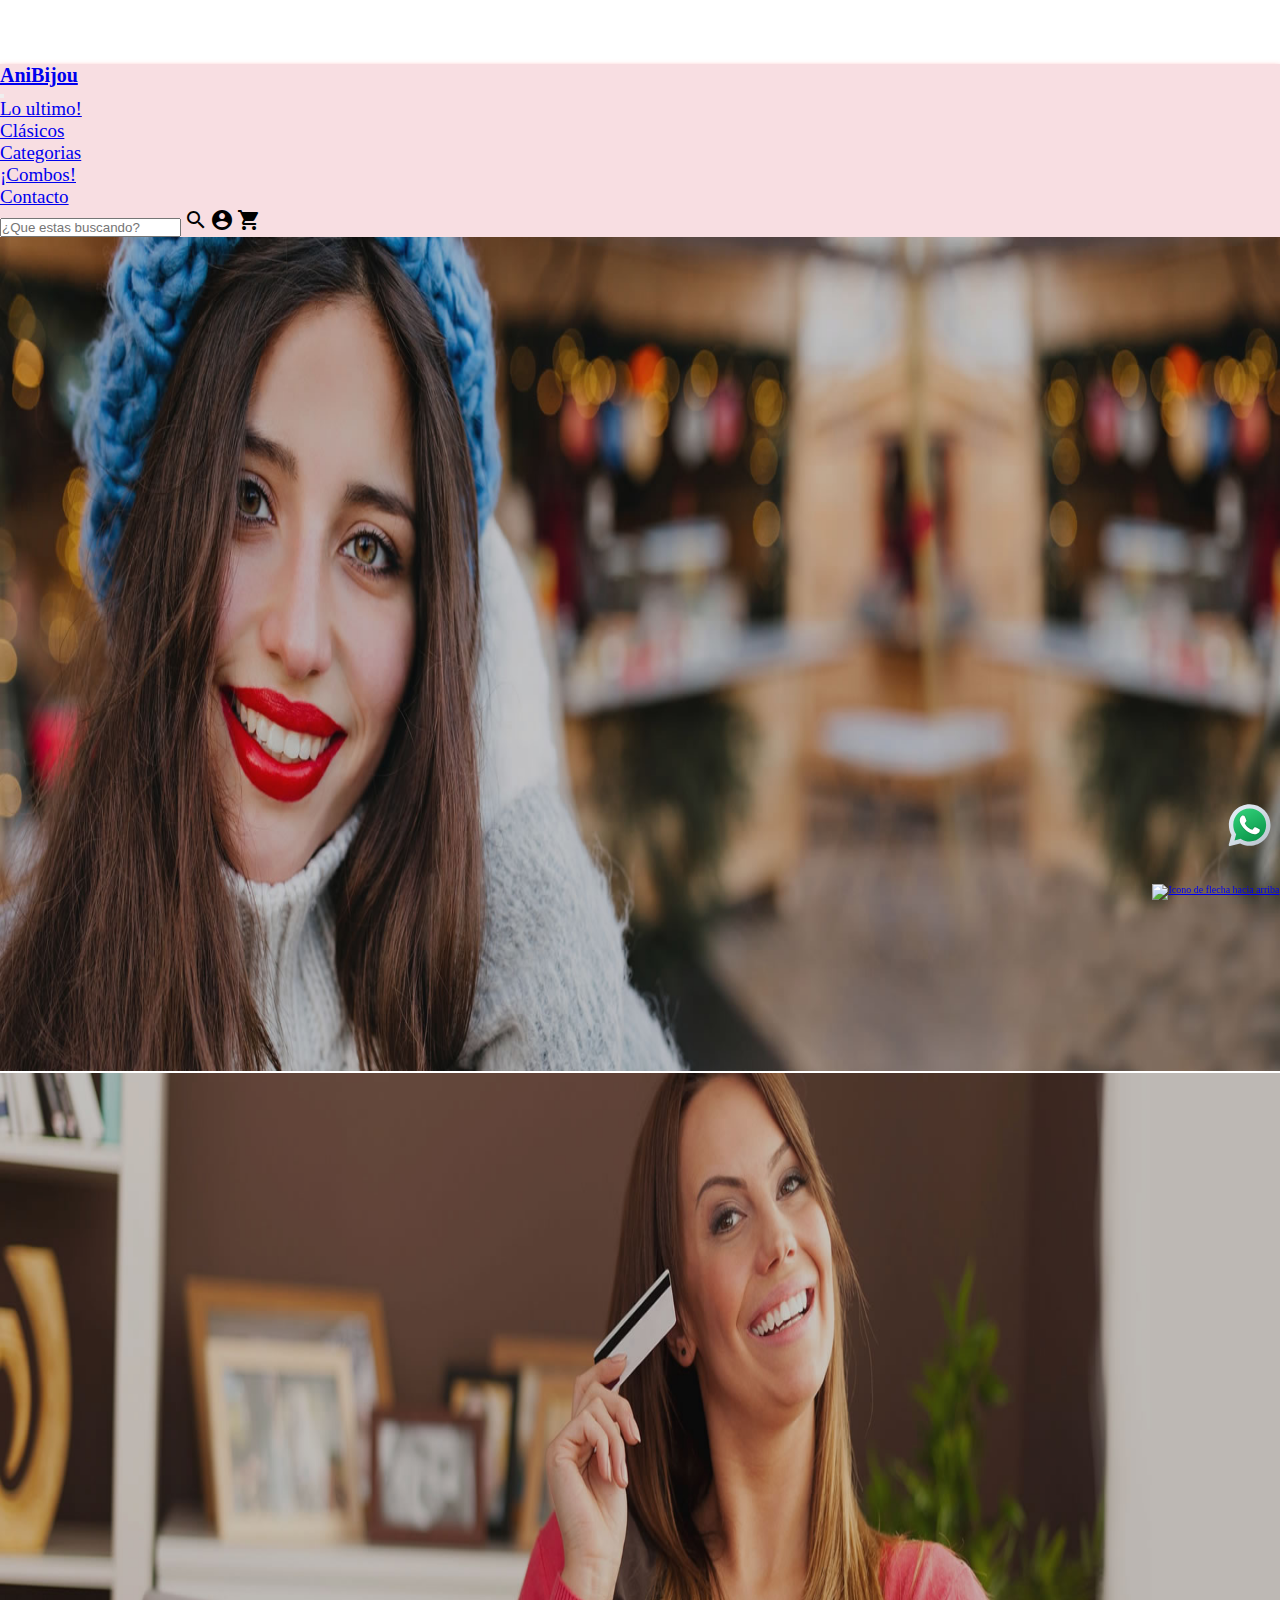
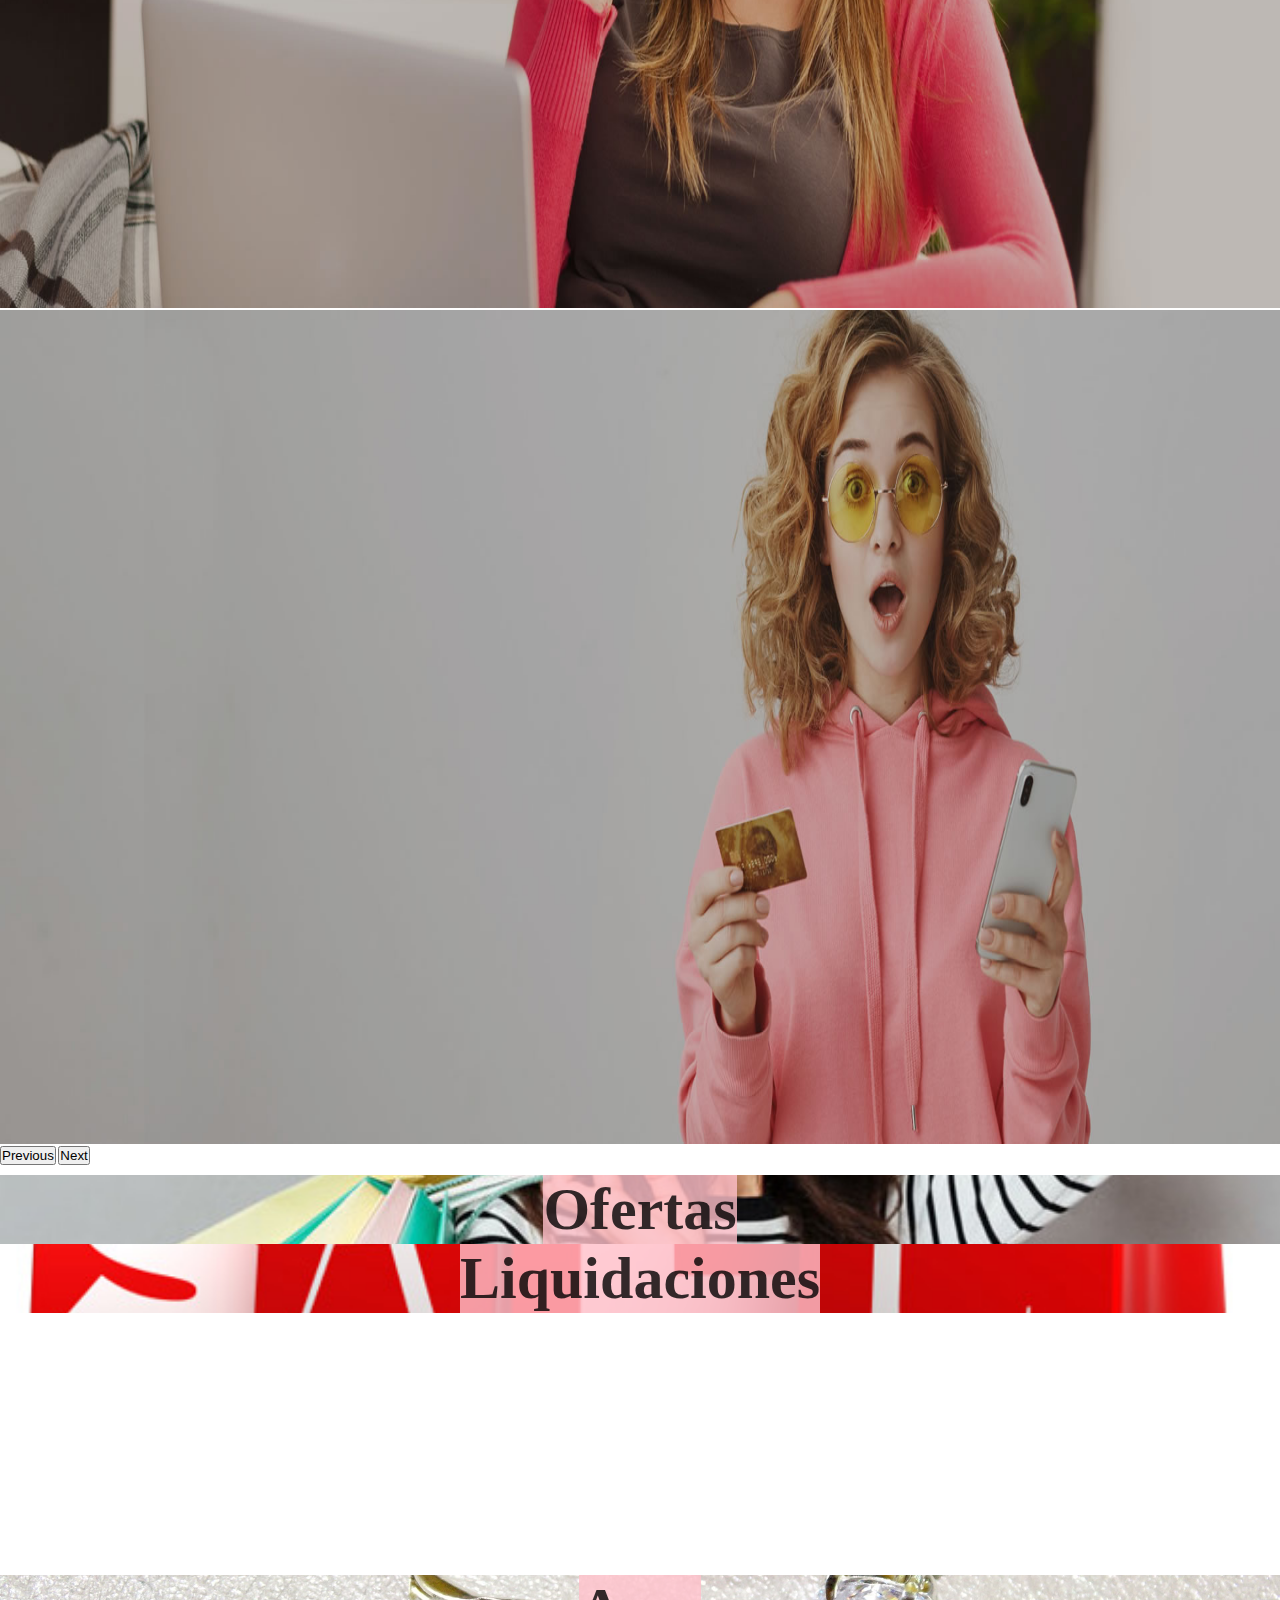
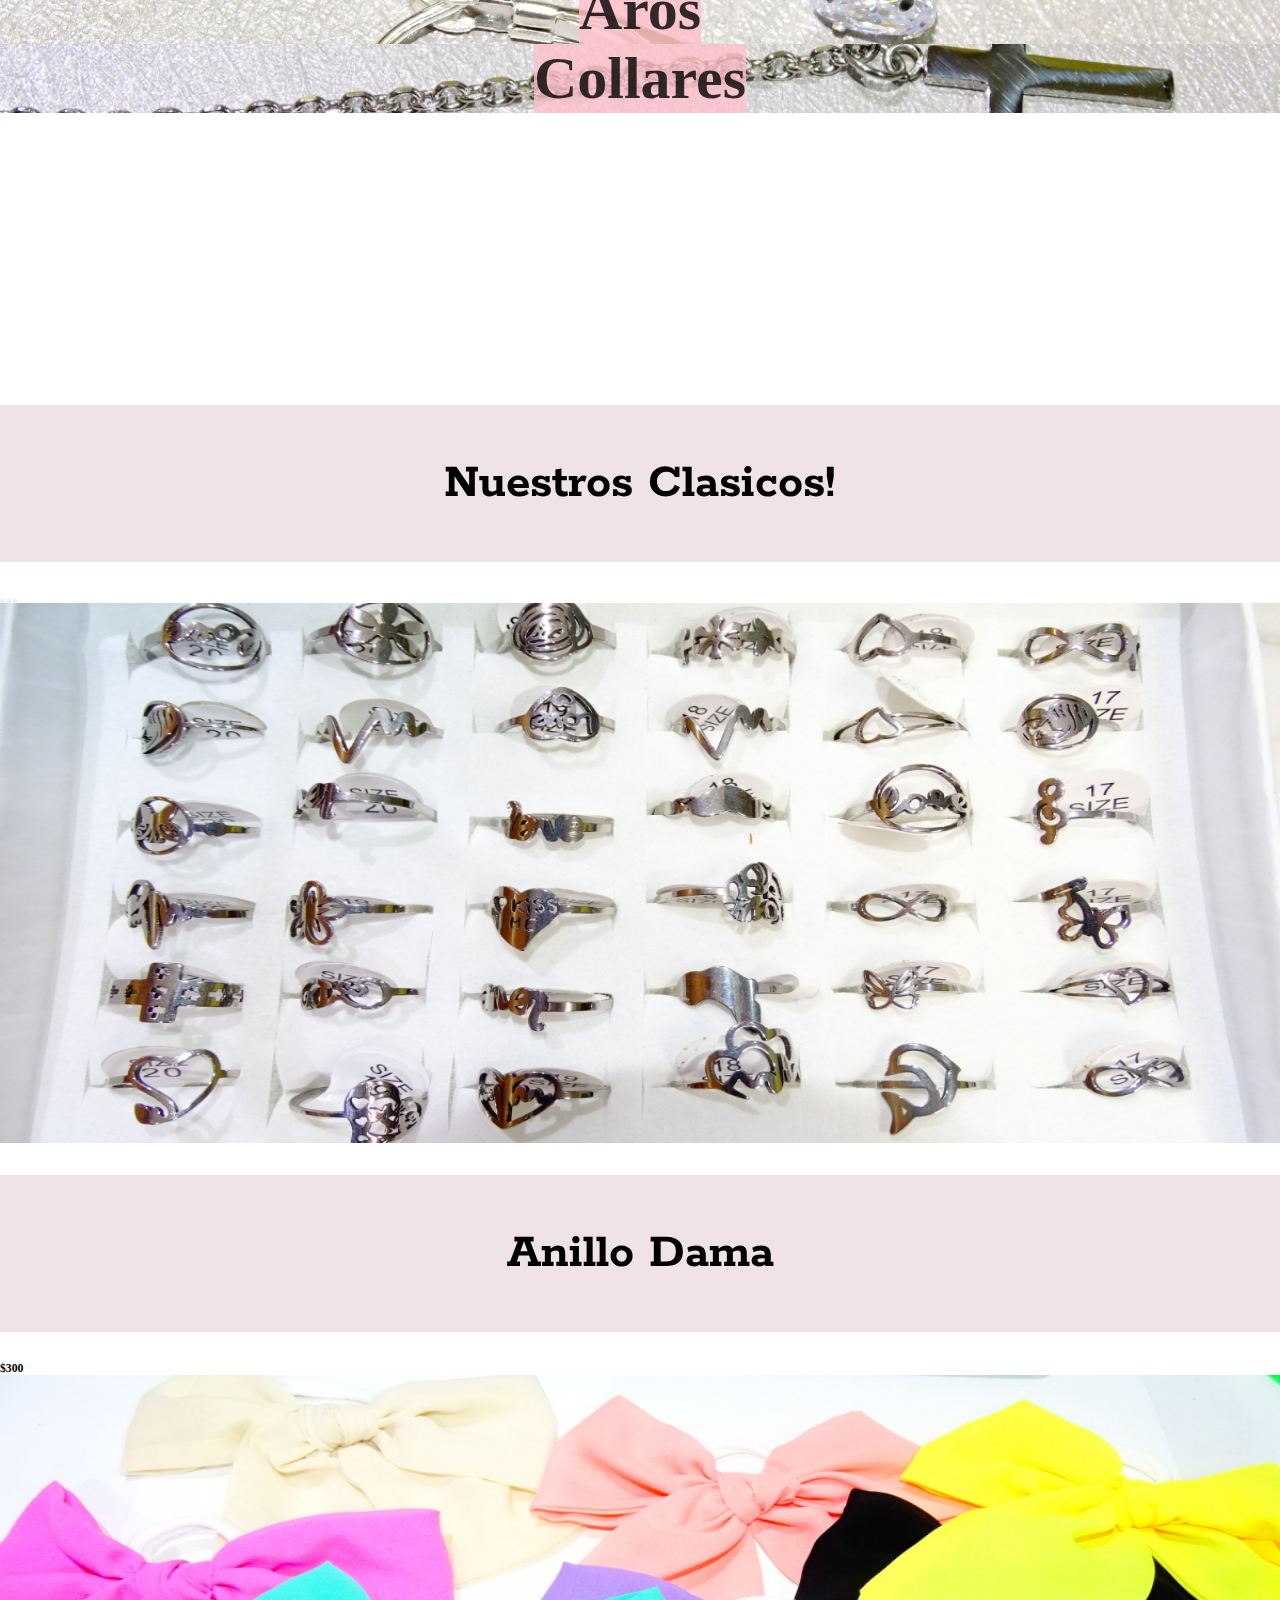
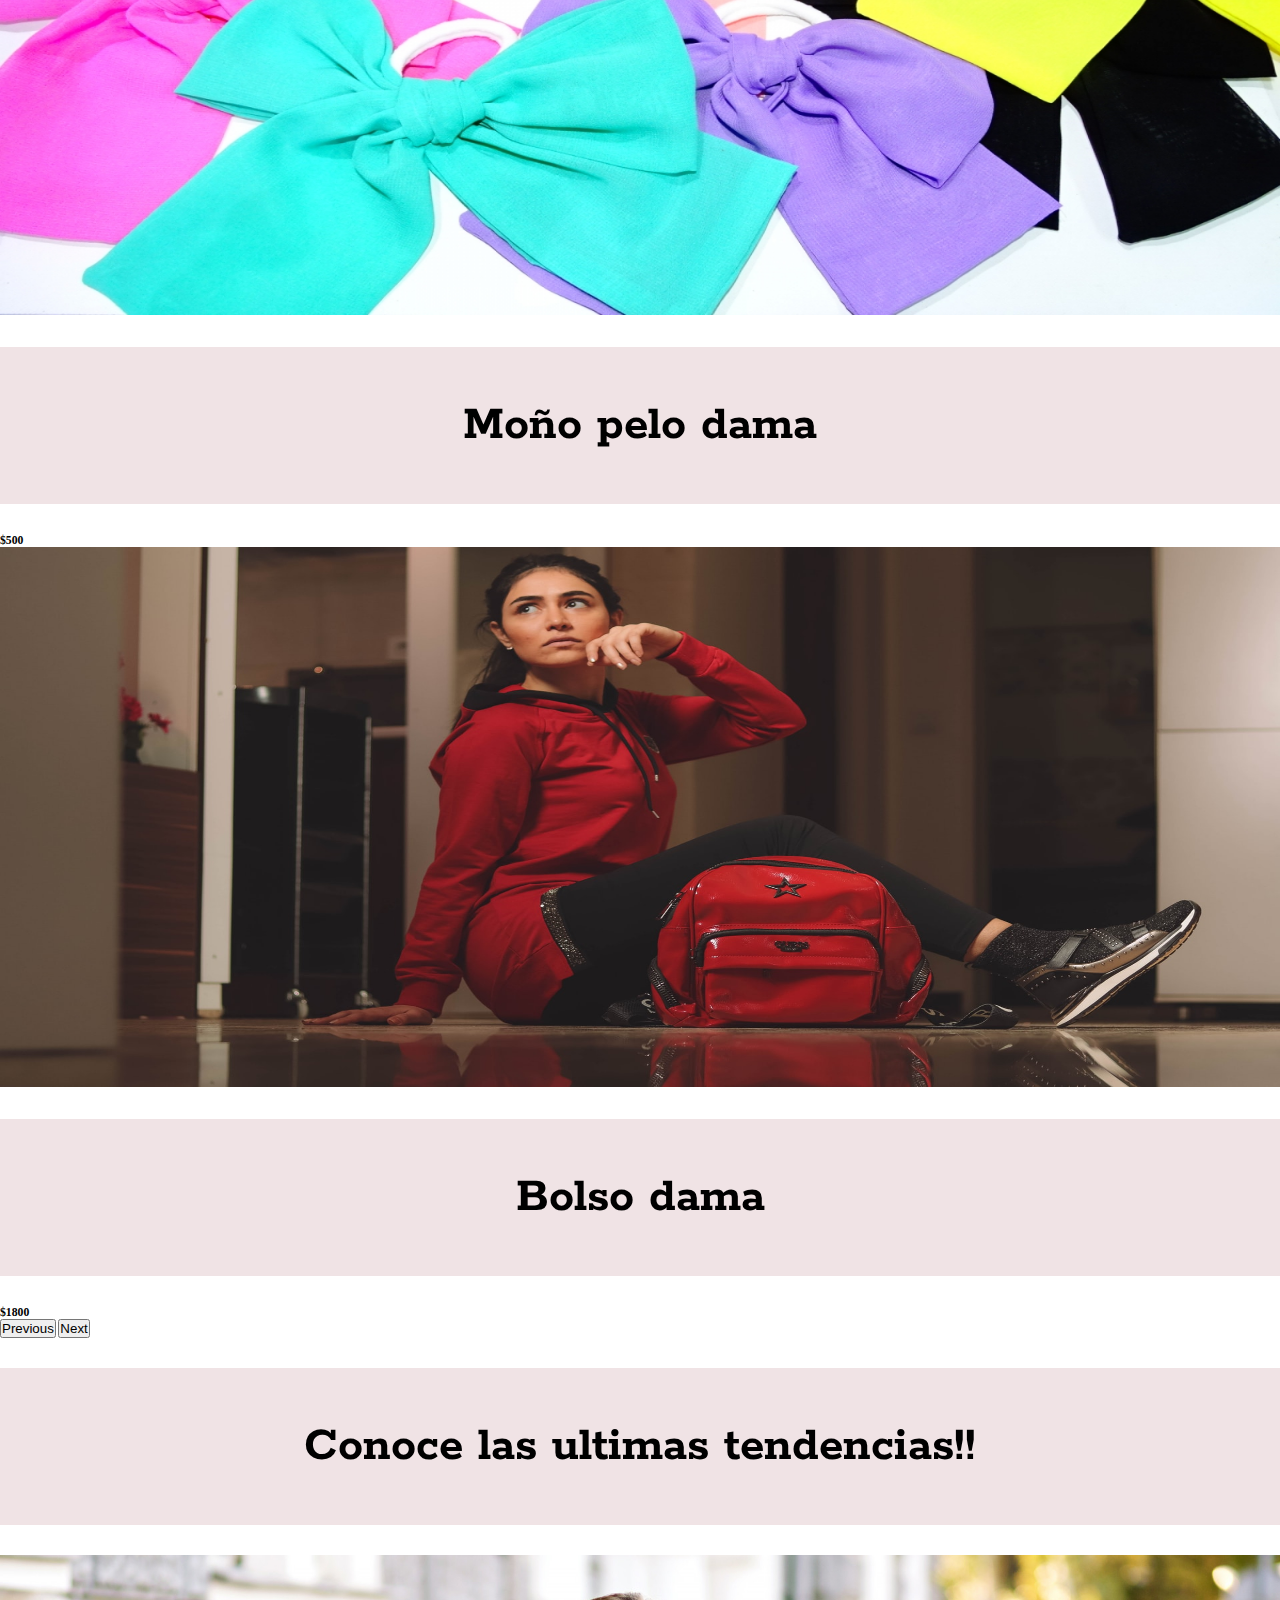
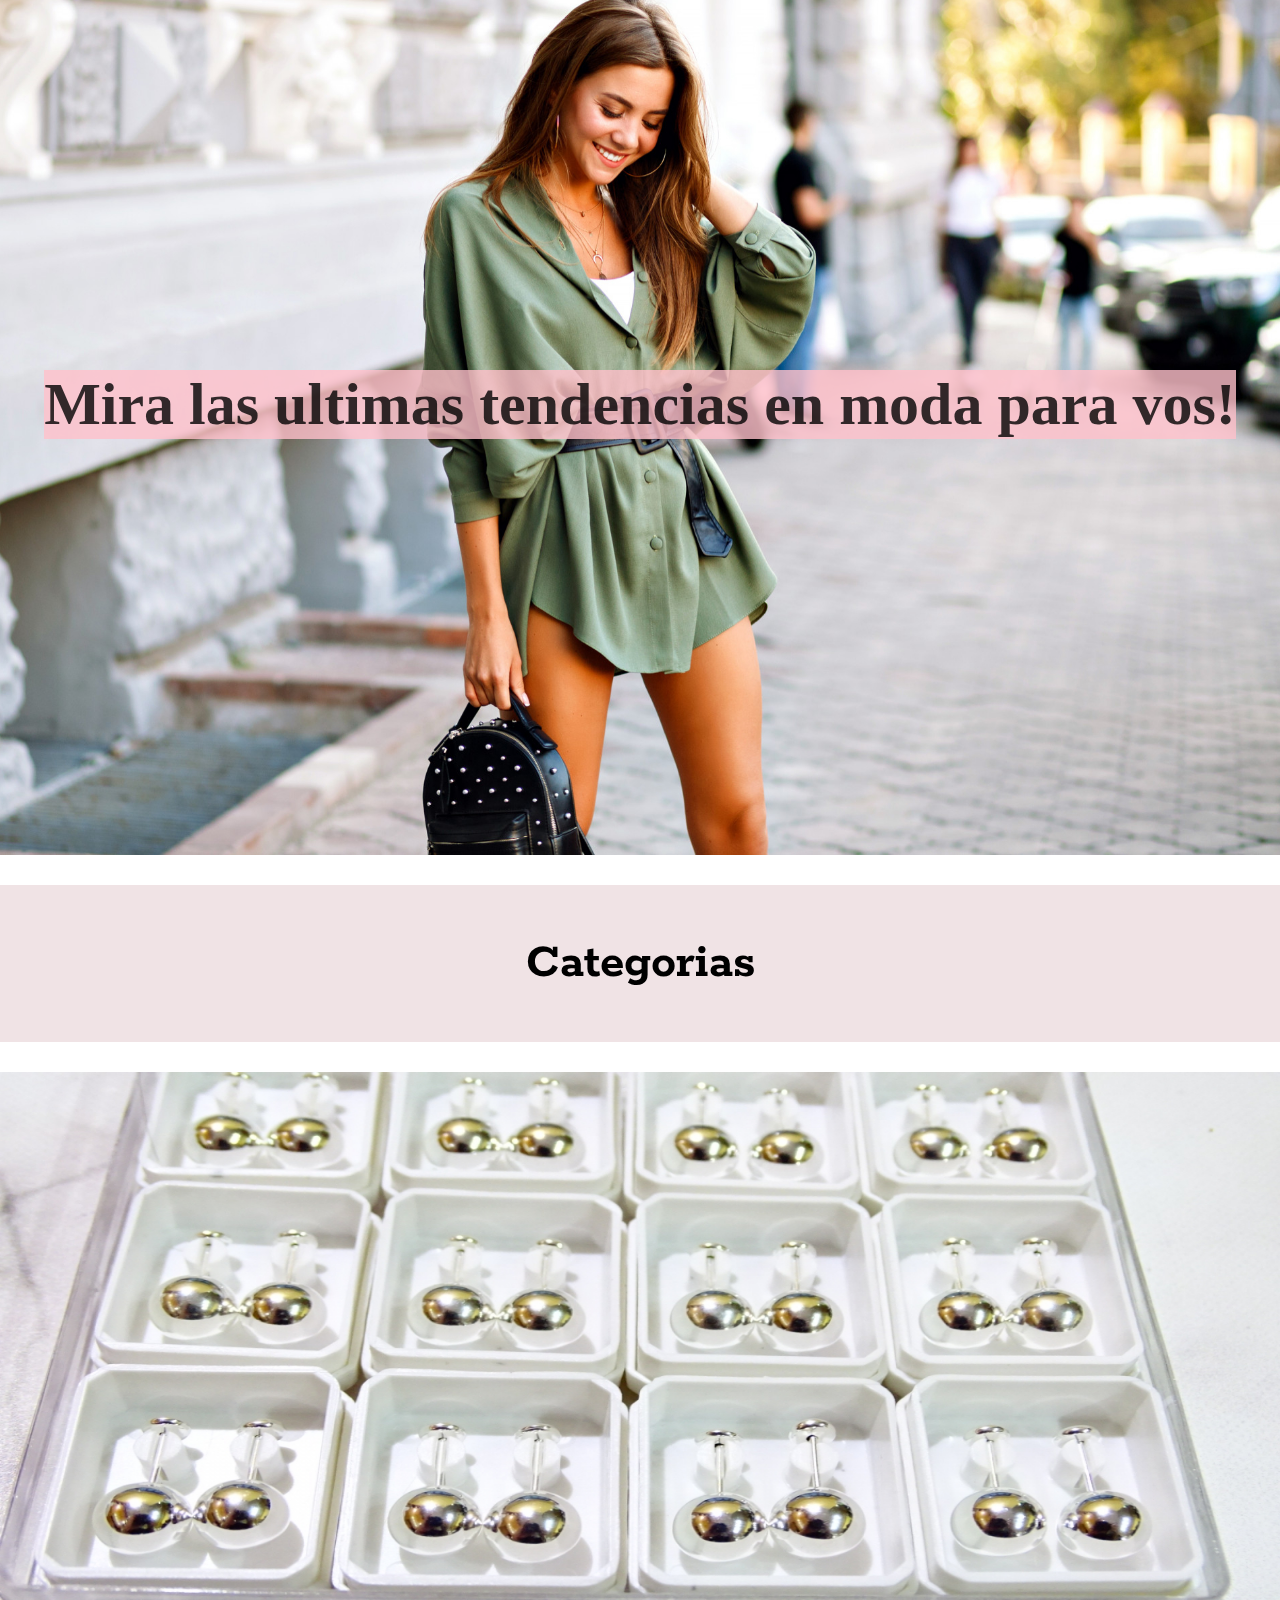
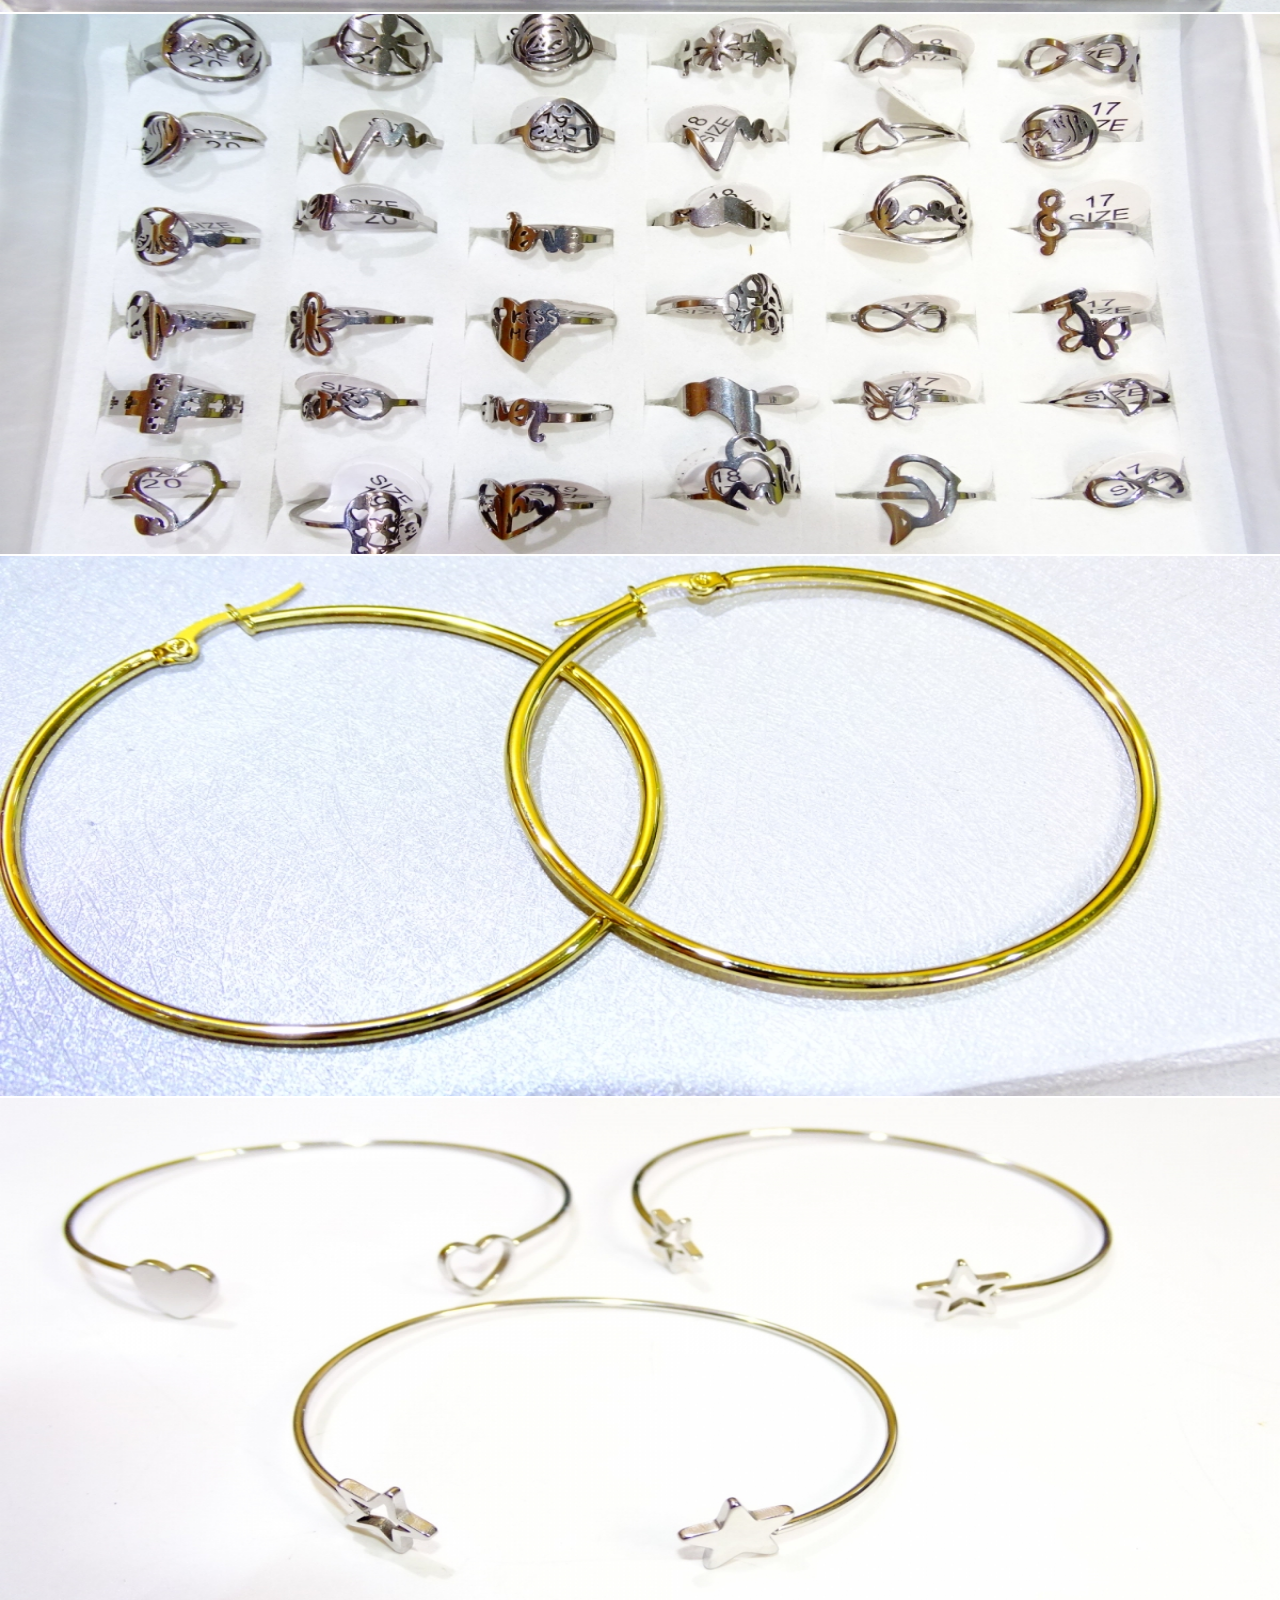
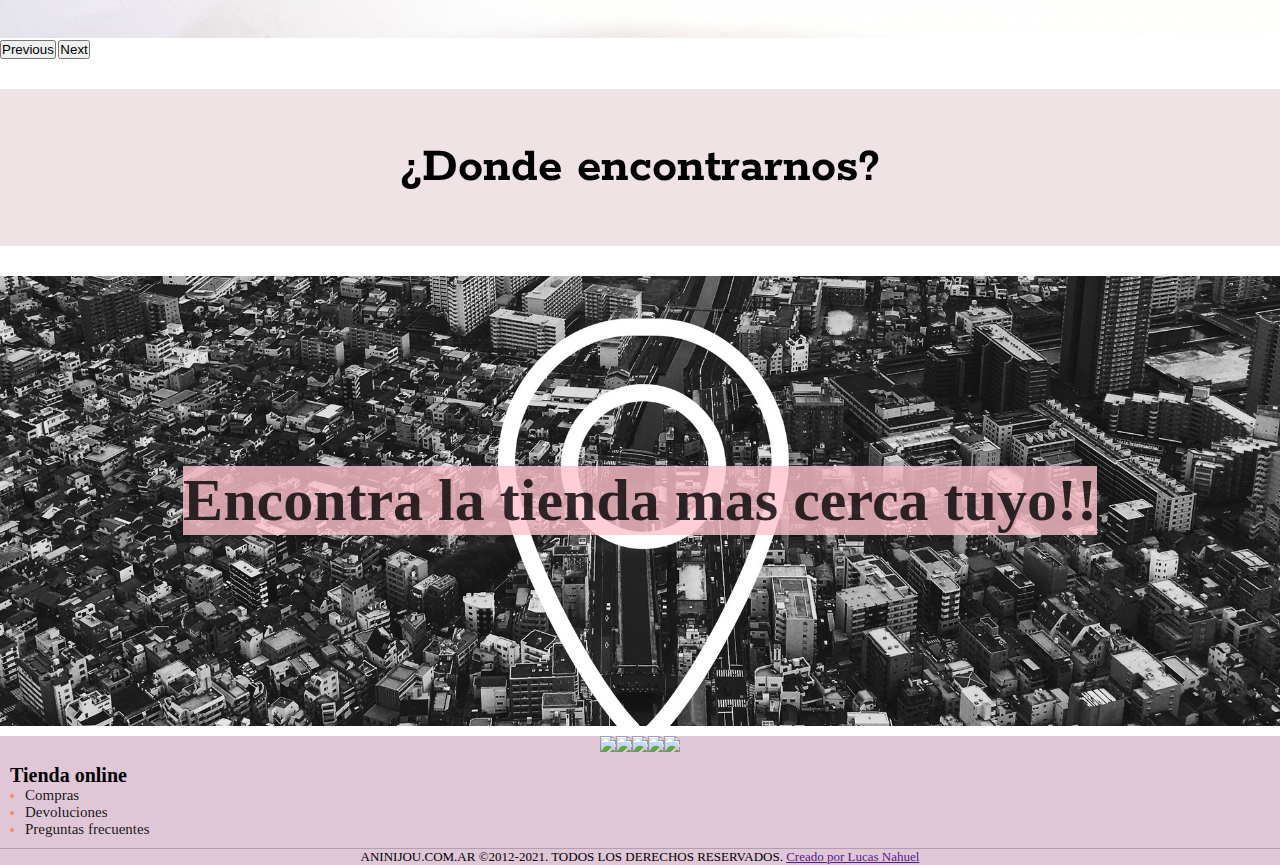
==== index.html @ 8000eb1b "Version inicial AniBijou" ====
<!DOCTYPE html>
<html lang="en">

<head>
  <meta charset="UTF-8">
  <meta http-equiv="X-UA-Compatible" content="IE=edge">
  <meta name="viewport" content="width=device-width, initial-scale=1.0">
  <!-- Linkeamos a boostrap -->
  <link href="https://cdn.jsdelivr.net/npm/bootstrap@5.1.0/dist/css/bootstrap.min.css" rel="stylesheet"
    integrity="sha384-KyZXEAg3QhqLMpG8r+8fhAXLRk2vvoC2f3B09zVXn8CA5QIVfZOJ3BCsw2P0p/We" crossorigin="anonymous">
  <!-- Linkeamos al CSS -->
  <link rel="stylesheet" href="css/style.css">
  <!-- Link a iconos -->
  <link href="https://fonts.googleapis.com/icon?family=Material+Icons" rel="stylesheet">
  <title>Ani Nijou</title>
</head>

<body>
  <!-- Header que va a ser igual en todo el sistema -->
  <header class="header">
    <nav class="navbar navbar-expand-lg navbar-light fixed-top">
      <div class="container-fluid ">
        <a class="navbar-brand" href="index.html">
          <h1 class="nombre-empresa display-4">AniBijou</h1>
        </a>
        <button class="navbar-toggler" type="button" data-bs-toggle="collapse" data-bs-target="#navbarNav"
          aria-controls="navbarNav" aria-expanded="false" aria-label="Toggle navigation">
          <span class="navbar-toggler-icon"></span>
        </button>
        <div class="collapse navbar-collapse" id="navbarNav">
          <ul class="navbar-nav m-auto font-menu-nav">
            <li class="nav-item">
              <a class="nav-link active" aria-current="page" href="ultimosIngresos.html">Lo ultimo!</a>
            </li>
            <li class="nav-item">
              <a class="nav-link active" href="clasicos.html">Clásicos</a>
            </li>
            <li class="nav-item">
              <a class="nav-link active" href="categorias.html">Categorias</a>
            </li>
            <li class="nav-item">
              <a class="nav-link active" href="combo.html">¡Combos!</a>
            </li>
            <li class="nav-item">
              <a class="nav-link active" href="contacto.html">Contacto</a>
            </li>
          </ul>
          <form class="d-flex">
            <input class="form-control me-2" type="search" placeholder="¿Que estas buscando?" aria-label="Search">
            <i class="material-icons">search</i>
            <i class="material-icons">account_circle</i>
            <i class="material-icons">shopping_cart</i>
          </form>
        </div>
      </div>
    </nav>
  </header>
  <main>
    <!-- Seccion imagens para carrusel que va a estar en el ingreso de la pagina bajo el nav -->
    <section class="carrusel-principal">
      <div id="carouselExampleControls" class="carousel slide" data-bs-ride="carousel">
        <div class="carousel-inner">
          <div class="carousel-item active">
            <img src="images/ultimasTendenciasPresentacion.jpg" class="d-block w-100"
              alt="Imagen de presentacion referencial a regaleria">
          </div>
          <div class="carousel-item">
            <img src="images/cuotasTarjetas.jpg" class="d-block w-100"
              alt="Imagen de presentacion referencial a regaleria">
          </div>
          <div class="carousel-item">
            <img src="images//descuentoCarrusel.jpg" class="d-block w-100"
              alt="Imagen de presentacion referencial a regaleria">
          </div>
        </div>
        <button class="carousel-control-prev" type="button" data-bs-target="#carouselExampleControls"
          data-bs-slide="prev">
          <span class="carousel-control-prev-icon" aria-hidden="true"></span>
          <span class="visually-hidden">Previous</span>
        </button>
        <button class="carousel-control-next" type="button" data-bs-target="#carouselExampleControls"
          data-bs-slide="next">
          <span class="carousel-control-next-icon" aria-hidden="true"></span>
          <span class="visually-hidden">Next</span>
        </button>
      </div>
    </section>
    <!-- Seccion con imagenes y una pequeña descripcion sobre la imagen referida a su contenido -->
    <section class="container productos-exhibicion">
      <div class="row py-3">
        <div class="col-lg-6 col-md-12" id="ofertas">
          <h3>Ofertas</h3>
        </div>
        <div class="col-lg-6 col-md-12" id="liquidaciones">
          <h3>Liquidaciones</h3>
        </div>
      </div>
      <div class="row">
        <div class="col-lg-6 col-md-12" id="arosExhibicion">
          <h3>Aros</h3>
        </div>
        <div class="col-lg-6 col-md-12" id="collarExhibicion">
          <h3>Collares</h3>
        </div>
      </div>
    </section>
    <!-- Seccion que va a contener imagenes con una minima descripcion y precio de los productos mas vendidos, los "clasicos" -->
    <section id="clasicos">
      <!-- Titulo de la seccion -->
      <h2>Nuestros Clasicos!</h2>
      <!-- Carrusel de imagenes -->
      <div class="container-fluid">
        <div id="carouselExampleCaptions" class="carousel slide" data-bs-ride="carousel">
          <div class="carousel-indicators">
            <button type="button" data-bs-target="#carouselExampleCaptions" data-bs-slide-to="0" class="active"
              aria-current="true" aria-label="Slide 1"></button>
            <button type="button" data-bs-target="#carouselExampleCaptions" data-bs-slide-to="1"
              aria-label="Slide 2"></button>
            <button type="button" data-bs-target="#carouselExampleCaptions" data-bs-slide-to="2"
              aria-label="Slide 3"></button>
          </div>
          <div class="carousel-inner">
            <div class="carousel-item active">
              <img src="images/anillosAcero.jpg" class="d-block w-100" alt="Imagen que contiene anillos de dama">
              <div class="carousel-caption d-none d-md-block">
                <h2>Anillo Dama</h2>
                <h3>$300</h3>
              </div>
            </div>
            <div class="carousel-item">
              <img src="images/moñoPelo.jpg" class="d-block w-100" alt="Imagen que contiene moño de pelo de dama">
              <div class="carousel-caption d-none d-md-block">
                <h2>Moño pelo dama</h2>
                <h3>$500</h3>
              </div>
            </div>
            <div class="carousel-item">
              <img src="images/mujercombo2.jpg" class="d-block w-100" alt="Imagen que contiene un bolso de dama">
              <div class="carousel-caption d-none d-md-block">
                <h2>Bolso dama</h2>
                <h3>$1800</h3>
              </div>
            </div>
          </div>
          <button class="carousel-control-prev" type="button" data-bs-target="#carouselExampleCaptions"
            data-bs-slide="prev">
            <span class="carousel-control-prev-icon" aria-hidden="true"></span>
            <span class="visually-hidden">Previous</span>
          </button>
          <button class="carousel-control-next" type="button" data-bs-target="#carouselExampleCaptions"
            data-bs-slide="next">
            <span class="carousel-control-next-icon" aria-hidden="true"></span>
            <span class="visually-hidden">Next</span>
          </button>
        </div>
      </div>
    </section>
    <!-- Seccion que va a contener una imagen con una descripcion sobre ella de la ultima tendencia de la epoca -->
    <section id="tendencias">
      <!-- Titulo de la seccion -->
      <h2>Conoce las ultimas tendencias!!</h2>
      <!--Imagen con minima descripcion de la seccion -->
      <a href="ultimosIngresos.html" target="_blank">
        <div id="ultimasTendencias">
          <h3>Mira las ultimas tendencias en moda para vos!</h3>
        </div>
      </a>
    </section>
    <!-- Seccion que va a tener imagenes que agrupan dentro las diferentes categorias mas importantes -->
    <section id="categorias">
      <!-- Titulo de la seccion -->
      <h2>Categorias</h2>
      <!-- Carrusel de imagenes -->
      <div class="container-fluid">
        <div id="carouselExampleFade" class="carousel slide carousel-fade" data-bs-ride="carousel">
          <div class="carousel-inner">
            <div class="carousel-item active">
              <img src="images/abridoresDama.jpg" class="d-block w-100" alt="Imagen de la categoria anillos">
            </div>
            <div class="carousel-item">
              <img src="images/anillosAcero.jpg" class="d-block w-100" alt="Imagen de la categoria accesorios">
            </div>
            <div class="carousel-item">
              <img src="images/arosArgollaFinal.jpg" class="d-block w-100" alt="Imagen de la categoria collares">
            </div>
            <div class="carousel-item">
              <img src="images/pulseraAceroVariosModelos.jpg" class="d-block w-100" alt="Imagen de la categoria bolsos">
            </div>
          </div>
          <button class="carousel-control-prev" type="button" data-bs-target="#carouselExampleFade"
            data-bs-slide="prev">
            <span class="carousel-control-prev-icon" aria-hidden="true"></span>
            <span class="visually-hidden">Previous</span>
          </button>
          <button class="carousel-control-next" type="button" data-bs-target="#carouselExampleFade"
            data-bs-slide="next">
            <span class="carousel-control-next-icon" aria-hidden="true"></span>
            <span class="visually-hidden">Next</span>
          </button>
        </div>
      </div>
    </section>
    <!-- Seccion que va a contener una imagen y la descripcion minima que van a hacer referencia a las ubicaciones de los locales de venta fisicos -->
    <section id="ubicacion">
      <!-- Titulo de la seccion -->
      <h2>¿Donde encontrarnos?</h2>
      <!-- Imagen referencial -->
      <div class="container">
        <a href="ubicacion.html" target="_blank">
          <div id="ubicacionImagenMapa">
            <h3>Encontra la tienda mas cerca tuyo!!</h3>
          </div>
        </a>
      </div>
    </section>
  </main>
  <footer>
    <!--Links referenciales a redes sociales -->
    <section class="footer-sociales">
      <nav>
        <ul>
          <li>
            <a href="https://www.facebook.com" target="_blank">
              <img src="https://img.icons8.com/color/48/000000/facebook-circled--v2.png" />
            </a>
          </li>
          <li>
            <a href="https://www.instagram.com" target="_blank">
              <img src="https://img.icons8.com/color/48/000000/instagram-new--v2.png" />
            </a>
          </li>
          <li>
            <a href="https://twitter.com" target="_blank">
              <img src="https://img.icons8.com/color/48/000000/twitter--v2.png" />
            </a>
          </li>
          <li>
            <a href="https://www.linkedin.com" target="_blank">
              <img src="https://img.icons8.com/color/48/000000/linkedin-circled--v2.png" />
            </a>
          </li>
          <li>
            <a href="contacto.html">
              <img src="https://img.icons8.com/color/48/000000/gmail--v2.png" />
            </a>
          </li>
        </ul>
      </nav>
    </section>
    <!-- Datos sobre la compra/devolucion/etc de manera online -->
    <section class="footer-negocios">
      <!-- Titulo referencial a la tienda online -->
      <h5>Tienda online</h5>
      <!-- Links referenciales -->
      <nav>
        <ul>
          <li>
            <a href="#">Compras</a>
          </li>
          <li>
            <a href="#">Devoluciones</a>
          </li>
          <li>
            <a href="#">Preguntas frecuentes</a>
          </li>
        </ul>
      </nav>
    </section>
    <!-- Link/Icono de contacto -->
    <section class="footer-contacto">
      <a href="">
        <img src="images/wspicon.svg" alt="Icono de whatsapp">
      </a>
    </section>
    <!-- Link/Icono de scroll hacia la parte superior -->
    <section class="scrool">
      <a href="#header">
        <img src="https://img.icons8.com/ios-filled/50/000000/up--v1.png" alt="Icono de flecha hacia arriba">
      </a>
    </section>
    <!-- Informacion de derechos reservados y creador -->
    <section class="footer-derechos">
      <p>
        ANINIJOU.COM.AR ©2012-2021. TODOS LOS DERECHOS RESERVADOS. <a href="">Creado por Lucas Nahuel</a>
      </p>
    </section>
  </footer>
  <script src="https://cdn.jsdelivr.net/npm/@popperjs/core@2.9.3/dist/umd/popper.min.js"
    integrity="sha384-eMNCOe7tC1doHpGoWe/6oMVemdAVTMs2xqW4mwXrXsW0L84Iytr2wi5v2QjrP/xp" crossorigin="anonymous">
  </script>
  <script src="https://cdn.jsdelivr.net/npm/bootstrap@5.1.0/dist/js/bootstrap.min.js"
    integrity="sha384-cn7l7gDp0eyniUwwAZgrzD06kc/tftFf19TOAs2zVinnD/C7E91j9yyk5//jjpt/" crossorigin="anonymous">
  </script>
</body>

</html>
---- css/style.css ----
@charset "UTF-8";
@import url("https://fonts.googleapis.com/css2? family = Vidaloka & display = swap");
@import url("https://fonts.googleapis.com/css2?family=Rokkitt:wght@600&display=swap");
@import url("https://fonts.googleapis.com/css2? family = Vidaloka & display = swap");
@import url("https://fonts.googleapis.com/css2?family=Rokkitt:wght@600&display=swap");
@import url("https://fonts.googleapis.com/css2? family = Vidaloka & display = swap");
@import url("https://fonts.googleapis.com/css2?family=Rokkitt:wght@600&display=swap");
@import url("https://fonts.googleapis.com/css2? family = Vidaloka & display = swap");
@import url("https://fonts.googleapis.com/css2?family=Rokkitt:wght@600&display=swap");
@import url("https://fonts.googleapis.com/css2? family = Vidaloka & display = swap");
@import url("https://fonts.googleapis.com/css2?family=Rokkitt:wght@600&display=swap");
@import url("https://fonts.googleapis.com/css2? family = Vidaloka & display = swap");
@import url("https://fonts.googleapis.com/css2?family=Rokkitt:wght@600&display=swap");
@import url("https://fonts.googleapis.com/css2? family = Vidaloka & display = swap");
@import url("https://fonts.googleapis.com/css2?family=Rokkitt:wght@600&display=swap");
@import url("https://fonts.googleapis.com/css2? family = Vidaloka & display = swap");
@import url("https://fonts.googleapis.com/css2?family=Rokkitt:wght@600&display=swap");
html {
  font-size: 62.5%;
}

* {
  margin: 0;
  padding: 0;
  box-sizing: border-box;
}

/*Color titulo*/
/*background navbar*/
/*background descripciones*/
/*Mixin que controla los hover del header*/
/*Mixin que se usa para las imagenes que tiene texto alinedo en el centro sobre ellas*/
/*Mixin para control tamaño de carruseles, se toma por la salida 'else' a "carrusel-secciones-ventas" ya que son los carruseles restantes */
header .navbar {
  background-color: rgba(247, 218, 223, 0.9);
  box-shadow: 0px 2px 5px 0px rgba(255, 123, 123, 0.8);
}
header .nombre-empresa {
  font-family: "Vidaloka", serif;
  transition: all 1s;
}
header .nombre-empresa:hover {
  background-color: rgba(244, 128, 177, 0.5);
  border-radius: 1rem;
  transform: scale(1.1);
}
header .font-menu-nav {
  font-size: 1.9rem;
}
header #navbarNav ul li a {
  transition: all 1s;
}
header #navbarNav ul li a:hover {
  background-color: rgba(244, 128, 177, 0.5);
  border-radius: 1rem;
  transform: scale(1.001);
}
header #navbarNav ul li a:active {
  text-decoration: underline;
}
@media only screen and (max-width: 576px) {
  header #navbarNav ul li a:hover {
    background-color: rgba(244, 128, 177, 0.5);
    border-radius: 1rem;
    transform: scale(1.005);
  }
}
@media only screen and (min-width: 577px) and (max-width: 960px) {
  header #navbarNav ul li a:hover {
    background-color: rgba(244, 128, 177, 0.5);
    border-radius: 1rem;
    transform: scale(1.02);
  }
}

body {
  padding-top: 6.4rem;
}

footer {
  background-color: rgba(191, 143, 176, 0.5);
}
footer .footer-sociales {
  display: flex;
  justify-content: center;
}
footer .footer-sociales nav ul {
  display: flex;
  list-style: none;
}
footer .footer-sociales nav ul li img:hover {
  background-color: #ff825f;
  font-weight: bold;
  border-radius: 2.5rem;
}
footer .footer-negocios {
  margin: 0.5rem;
  padding: 0.5rem;
}
footer .footer-negocios h5 {
  font-size: 2rem;
}
footer .footer-negocios nav ul li {
  color: rgba(255, 130, 95, 0.9);
  width: 15%;
  font-size: 1.5rem;
  margin-left: 1.5rem;
}
footer .footer-negocios nav ul li a {
  text-decoration: none;
  color: rgba(0, 0, 0, 0.9);
}
footer .footer-negocios nav ul li a:hover {
  background-color: #ff825f;
  font-weight: bold;
  border-radius: 2.5rem;
}
footer .footer-contacto {
  text-align: end;
}
footer .footer-contacto a img {
  height: 5rem;
  position: fixed;
  bottom: 5rem;
  right: 0.5rem;
  transition: all 1s;
}
footer .footer-contacto a img:hover {
  transform: rotate(360deg);
}
footer .scrool {
  text-align: end;
  position: fixed;
  bottom: 0.05rem;
  right: 0.05rem;
}
footer .footer-derechos {
  border-top: 0.1rem solid rgba(0, 0, 0, 0.2);
}
footer .footer-derechos p {
  text-align: center;
  font-size: 1.3rem;
}

/*Color titulo*/
/*background navbar*/
/*background descripciones*/
/*Mixin que controla los hover del header*/
/*Mixin que se usa para las imagenes que tiene texto alinedo en el centro sobre ellas*/
/*Mixin para control tamaño de carruseles, se toma por la salida 'else' a "carrusel-secciones-ventas" ya que son los carruseles restantes */
main {
  background-color: rgba(255, 255, 255, 0.7);
}
main .carrusel-principal {
  margin-bottom: 1rem;
}
main .carrusel-principal img {
  width: 100%;
  height: 92.7vh;
}
main .productos-exhibicion {
  height: 80rem;
}
main .productos-exhibicion .row {
  height: 50%;
}
main .productos-exhibicion h3 {
  font-size: 6rem;
  color: rgba(0, 0, 0, 0.8);
  background: rgba(255, 192, 203, 0.8);
}
main .productos-exhibicion h3:hover {
  animation: animacion-nombre-categoria 4s;
}
@keyframes animacion-nombre-categoria {
  0% {
    font-size: 8rem;
  }
}
main .productos-exhibicion #ofertas {
  background-image: url(../images/ofertasHeaderRecortada.jpg);
  background-position: center;
  background-size: cover;
  background-repeat: no-repeat;
  display: flex;
  justify-content: center;
  align-items: center;
}
main .productos-exhibicion #liquidaciones {
  background-image: url(../images/liquidacionesBolsas.jpg);
  background-position: center;
  background-size: cover;
  background-repeat: no-repeat;
  display: flex;
  justify-content: center;
  align-items: center;
}
main .productos-exhibicion #arosExhibicion {
  background-image: url(../images/aroAceroBlanco.jpg);
  background-position: center;
  background-size: cover;
  background-repeat: no-repeat;
  display: flex;
  justify-content: center;
  align-items: center;
}
main .productos-exhibicion #collarExhibicion {
  background-image: url(../images/cadenaConDije.jpg);
  background-position: center;
  background-size: cover;
  background-repeat: no-repeat;
  display: flex;
  justify-content: center;
  align-items: center;
}
main #clasicos {
  width: 100%;
}
main #clasicos h2 {
  background-color: rgba(179, 116, 126, 0.2);
  font-family: "Rokkitt", serif;
  text-align: center;
  font-size: 5rem;
  padding: 5rem;
  margin: 3rem 0;
}
main #clasicos img {
  width: 100%;
  height: 60vh;
}
main #tendencias h2 {
  background-color: rgba(179, 116, 126, 0.2);
  font-family: "Rokkitt", serif;
  text-align: center;
  font-size: 5rem;
  padding: 5rem;
  margin: 3rem 0;
}
main #tendencias a {
  text-decoration: none;
}
main #tendencias a #ultimasTendencias {
  height: 100vh;
  background-image: url(../images/ultimaTendenciaVerde.jpg);
  background-position: center;
  background-size: cover;
  background-repeat: no-repeat;
  display: flex;
  justify-content: center;
  align-items: center;
}
main #tendencias a #ultimasTendencias h3 {
  font-size: 6rem;
  color: rgba(0, 0, 0, 0.8);
  background: rgba(255, 192, 203, 0.8);
}
main #categorias h2 {
  background-color: rgba(179, 116, 126, 0.2);
  font-family: "Rokkitt", serif;
  text-align: center;
  font-size: 5rem;
  padding: 5rem;
  margin: 3rem 0;
}
main #categorias img {
  width: 100%;
  height: 60vh;
}
main #ubicacion {
  margin: 1rem 0;
}
main #ubicacion h2 {
  background-color: rgba(179, 116, 126, 0.2);
  font-family: "Rokkitt", serif;
  text-align: center;
  font-size: 5rem;
  padding: 5rem;
  margin: 3rem 0;
}
main #ubicacion a {
  text-decoration: none;
}
main #ubicacion a #ubicacionImagenMapa {
  height: 50vh;
  background-image: url(../images/mapaubicacion.jpg);
  background-position: center;
  background-size: cover;
  background-repeat: no-repeat;
  display: flex;
  justify-content: center;
  align-items: center;
}
main #ubicacion a #ubicacionImagenMapa h3 {
  font-size: 6rem;
  color: rgba(0, 0, 0, 0.8);
  background: rgba(255, 192, 203, 0.8);
}

/*Color titulo*/
/*background navbar*/
/*background descripciones*/
/*Mixin que controla los hover del header*/
/*Mixin que se usa para las imagenes que tiene texto alinedo en el centro sobre ellas*/
/*Mixin para control tamaño de carruseles, se toma por la salida 'else' a "carrusel-secciones-ventas" ya que son los carruseles restantes */
main .categorias-presentacion .categorias-titulo {
  background-image: url(../images/categoriaHeader.jpg);
  background-position: center;
  background-size: cover;
  background-repeat: no-repeat;
  display: flex;
  justify-content: center;
  align-items: center;
  width: 100%;
  height: 23vh;
}
main .categorias-presentacion .categorias-titulo h3 {
  background-color: rgba(179, 116, 126, 0.2);
  font-family: "Rokkitt", serif;
  text-align: center;
  font-size: 5rem;
}
main .categorias-presentacion figure a img {
  width: 100%;
  height: 30vh;
}
main .categorias-presentacion figure p {
  font-size: 2rem;
  text-align: center;
  color: #FF0066;
  font-weight: bold;
}
main .categorias-productos figure img {
  width: 100%;
  height: 35vh;
}
main .categorias-productos figure h5 {
  text-align: center;
  font-size: 3rem;
  color: #ff7b7b;
}
main .categorias-productos figure p {
  text-align: center;
  font-size: 1.7rem;
  color: #ffb5c1;
  font-weight: bold;
}

/*Color titulo*/
/*background navbar*/
/*background descripciones*/
/*Mixin que controla los hover del header*/
/*Mixin que se usa para las imagenes que tiene texto alinedo en el centro sobre ellas*/
/*Mixin para control tamaño de carruseles, se toma por la salida 'else' a "carrusel-secciones-ventas" ya que son los carruseles restantes */
main .clasicos-presentacion {
  height: 66vh;
}
main .clasicos-presentacion img {
  width: 100%;
  height: 65vh;
}
main .clasicos-productos .clasicos-titulo {
  background-image: url(../images/bellezaHeader.jpg);
  background-position: center;
  background-size: cover;
  background-repeat: no-repeat;
  display: flex;
  justify-content: center;
  align-items: center;
  width: 100%;
  height: 23vh;
}
main .clasicos-productos .clasicos-titulo h2 {
  background-color: rgba(179, 116, 126, 0.2);
  font-family: "Rokkitt", serif;
  text-align: center;
  font-size: 5rem;
}
main .clasicos-productos figure img {
  width: 100%;
  height: 20rem;
}
main .clasicos-productos figure h5 {
  text-align: center;
  font-size: 3rem;
  color: #ff7b7b;
}
main .clasicos-productos figure p {
  text-align: center;
  font-size: 2.5rem;
  color: #ffb5c1;
  font-weight: bold;
}

/*Color titulo*/
/*background navbar*/
/*background descripciones*/
/*Mixin que controla los hover del header*/
/*Mixin que se usa para las imagenes que tiene texto alinedo en el centro sobre ellas*/
/*Mixin para control tamaño de carruseles, se toma por la salida 'else' a "carrusel-secciones-ventas" ya que son los carruseles restantes */
main .combos-presentacion {
  background-image: url(../images/bellaHeader.jpg);
  background-position: center;
  background-size: cover;
  background-repeat: no-repeat;
  display: flex;
  justify-content: center;
  align-items: center;
  width: 100%;
  height: 23vh;
}
main .combos-presentacion h2 {
  background-color: rgba(179, 116, 126, 0.2);
  font-family: "Rokkitt", serif;
  text-align: center;
  font-size: 5rem;
}
main .combos-productos figure img {
  width: 100%;
  height: 25vh;
}
main .combos-productos figure h5 {
  text-align: center;
  font-size: 3rem;
  color: #ff7b7b;
}
main .combos-productos figure p {
  text-align: center;
  font-size: 2.5rem;
  color: #ffb5c1;
  font-weight: bold;
}

/*Color titulo*/
/*background navbar*/
/*background descripciones*/
/*Mixin que controla los hover del header*/
/*Mixin que se usa para las imagenes que tiene texto alinedo en el centro sobre ellas*/
/*Mixin para control tamaño de carruseles, se toma por la salida 'else' a "carrusel-secciones-ventas" ya que son los carruseles restantes */
main .ingresos-presentacion {
  height: 66vh;
}
main .ingresos-presentacion img {
  width: 100%;
  height: 65vh;
}
main .ingresos-presentacion h5 {
  display: inline;
  background-color: rgba(179, 116, 126, 0.4);
  font-size: 5rem;
  color: #ffe2e2;
}
main .ingresos-presentacion p {
  background-color: rgba(179, 116, 126, 0.4);
  font-size: 4rem;
  color: #ffe2e2;
}
main .ingresos-productos .ingresos-titulo {
  background-image: url(../images/ultimaTendenciaHeader.jpg);
  background-position: center;
  background-size: cover;
  background-repeat: no-repeat;
  display: flex;
  justify-content: center;
  align-items: center;
  width: 100%;
  height: 23vh;
}
main .ingresos-productos .ingresos-titulo h2 {
  background-color: rgba(179, 116, 126, 0.2);
  font-family: "Rokkitt", serif;
  text-align: center;
  font-size: 5rem;
}
main .ingresos-productos figure img {
  width: 100%;
  height: 20rem;
}
main .ingresos-productos figure h5 {
  text-align: center;
  font-size: 3rem;
  color: #ff7b7b;
}
main .ingresos-productos figure p {
  text-align: center;
  font-size: 2.5rem;
  color: #ffb5c1;
  font-weight: bold;
}

/*Color titulo*/
/*background navbar*/
/*background descripciones*/
main .contacto-presentacion img {
  width: 100%;
  height: 70vh;
}
main .contacto-form .contacto-titulo {
  width: 100%;
  height: 22vh;
  background-image: url(../images/emailHeader.jpg);
  background-position: center;
  background-size: cover;
  background-repeat: no-repeat;
  display: flex;
  justify-content: center;
  align-items: center;
}
main .contacto-form .contacto-titulo h2 {
  background-color: rgba(179, 116, 126, 0.2);
  font-family: "Rokkitt", serif;
  text-align: center;
  font-size: 5rem;
}
main .contacto-form p {
  text-align: center;
  font-size: 2rem;
}
main .contacto-form form {
  text-align: center;
}
main .contacto-form form label {
  font-family: cursive;
  font-size: 2.3rem;
}
main .contacto-form form input {
  background-color: rgba(164, 232, 212, 0.1);
  border: none;
  text-decoration: underline;
  text-align: center;
}
main .contacto-form form button {
  font-size: 2rem;
  background-color: #FF0066;
}

/*Color titulo*/
/*background navbar*/
/*background descripciones*/
/*Mixin que controla los hover del header*/
/*Mixin que se usa para las imagenes que tiene texto alinedo en el centro sobre ellas*/
/*Mixin para control tamaño de carruseles, se toma por la salida 'else' a "carrusel-secciones-ventas" ya que son los carruseles restantes */
main .ubicacion-principal .ubicacion-titulo {
  background-image: url(../images/mujerHeader.jpg);
  background-position: center;
  background-size: cover;
  background-repeat: no-repeat;
  display: flex;
  justify-content: center;
  align-items: center;
  width: 100%;
  height: 23vh;
}
main .ubicacion-principal .ubicacion-titulo h2 {
  background-color: rgba(179, 116, 126, 0.2);
  font-family: "Rokkitt", serif;
  text-align: center;
  font-size: 5rem;
}

/*# sourceMappingURL=style.css.map */
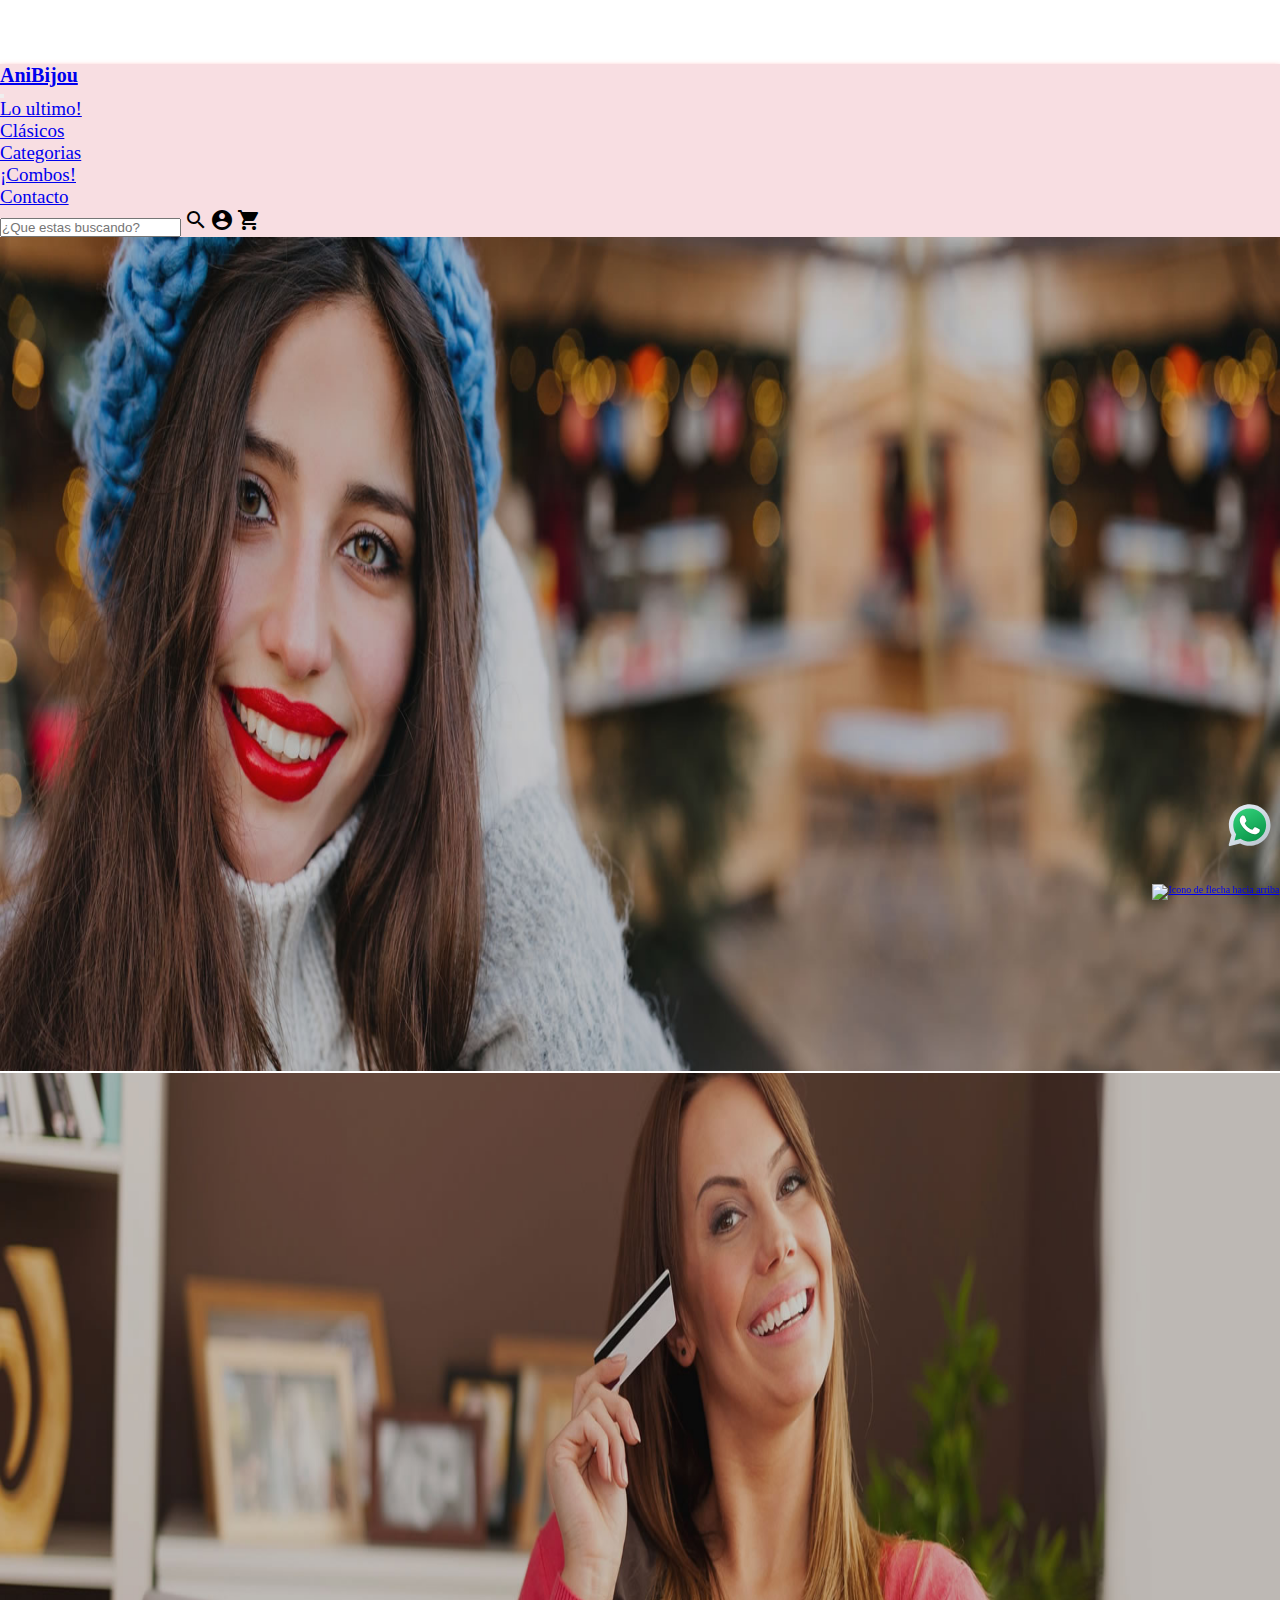
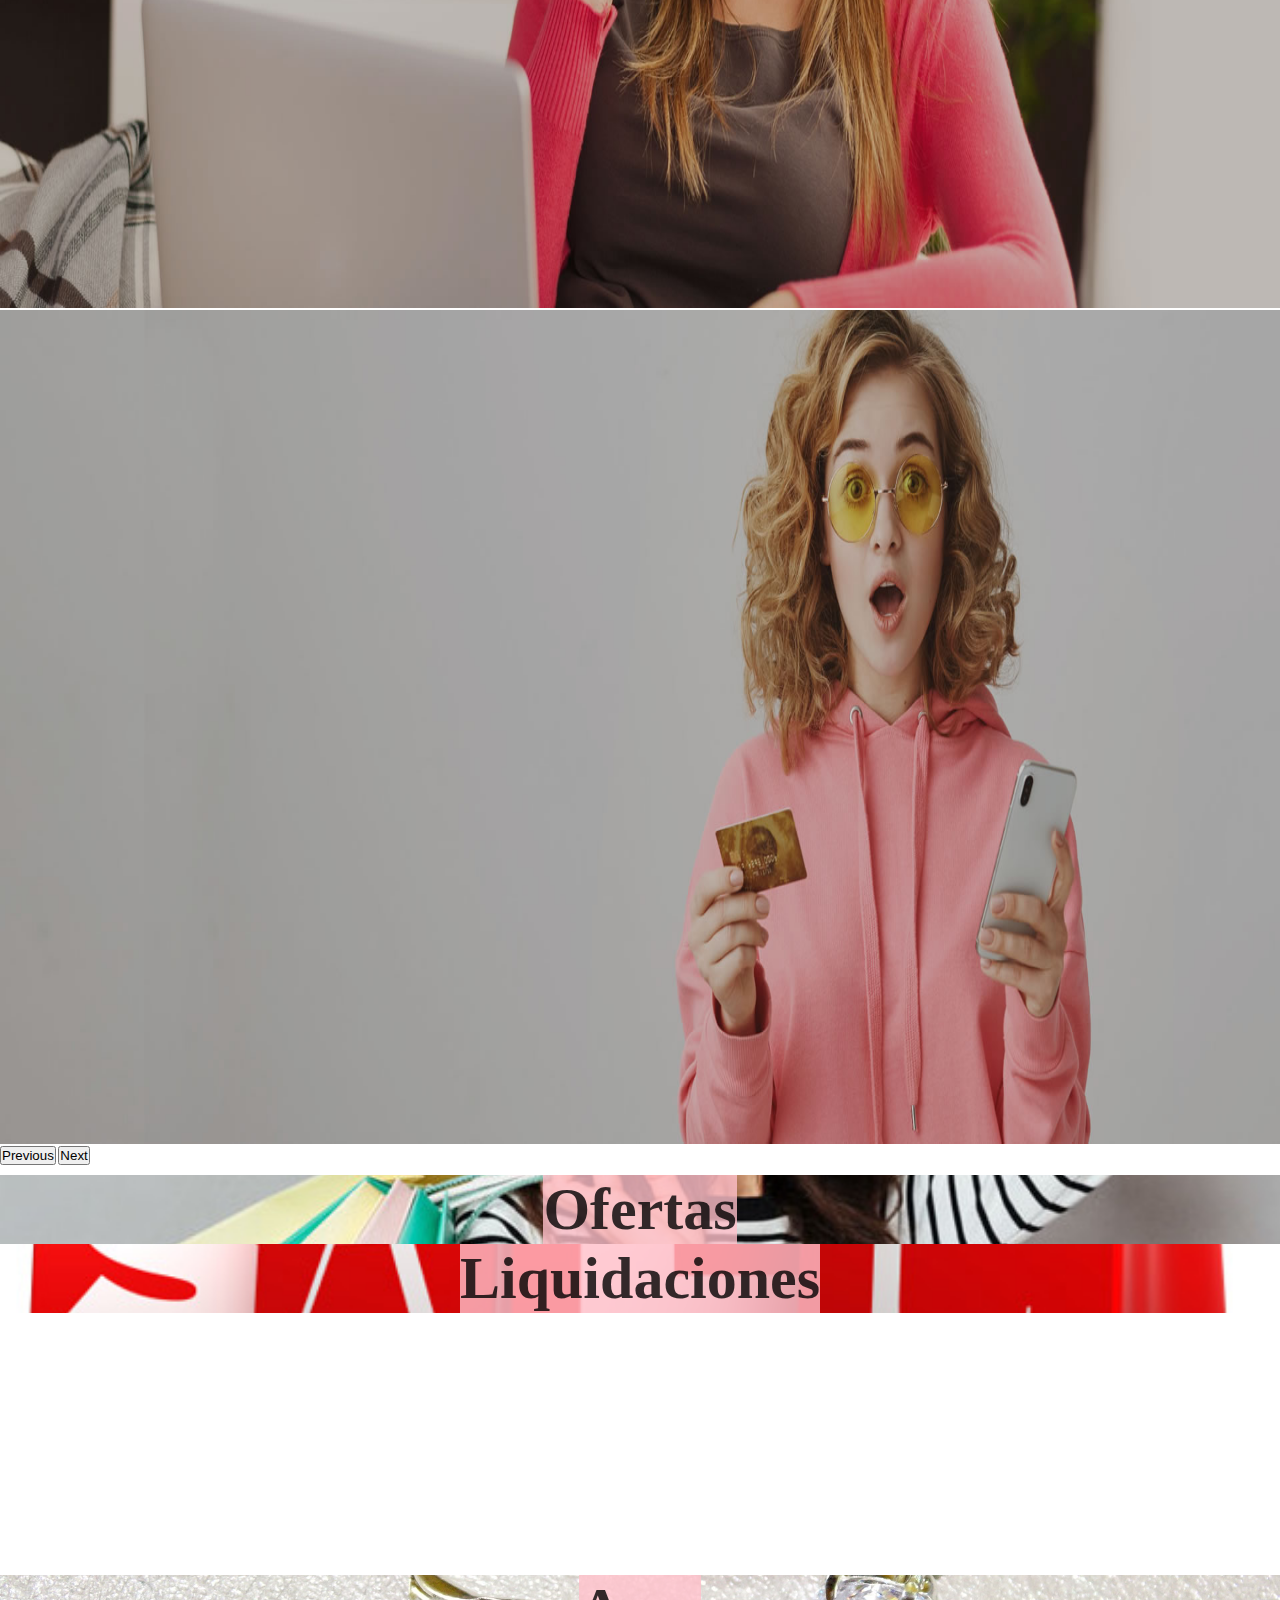
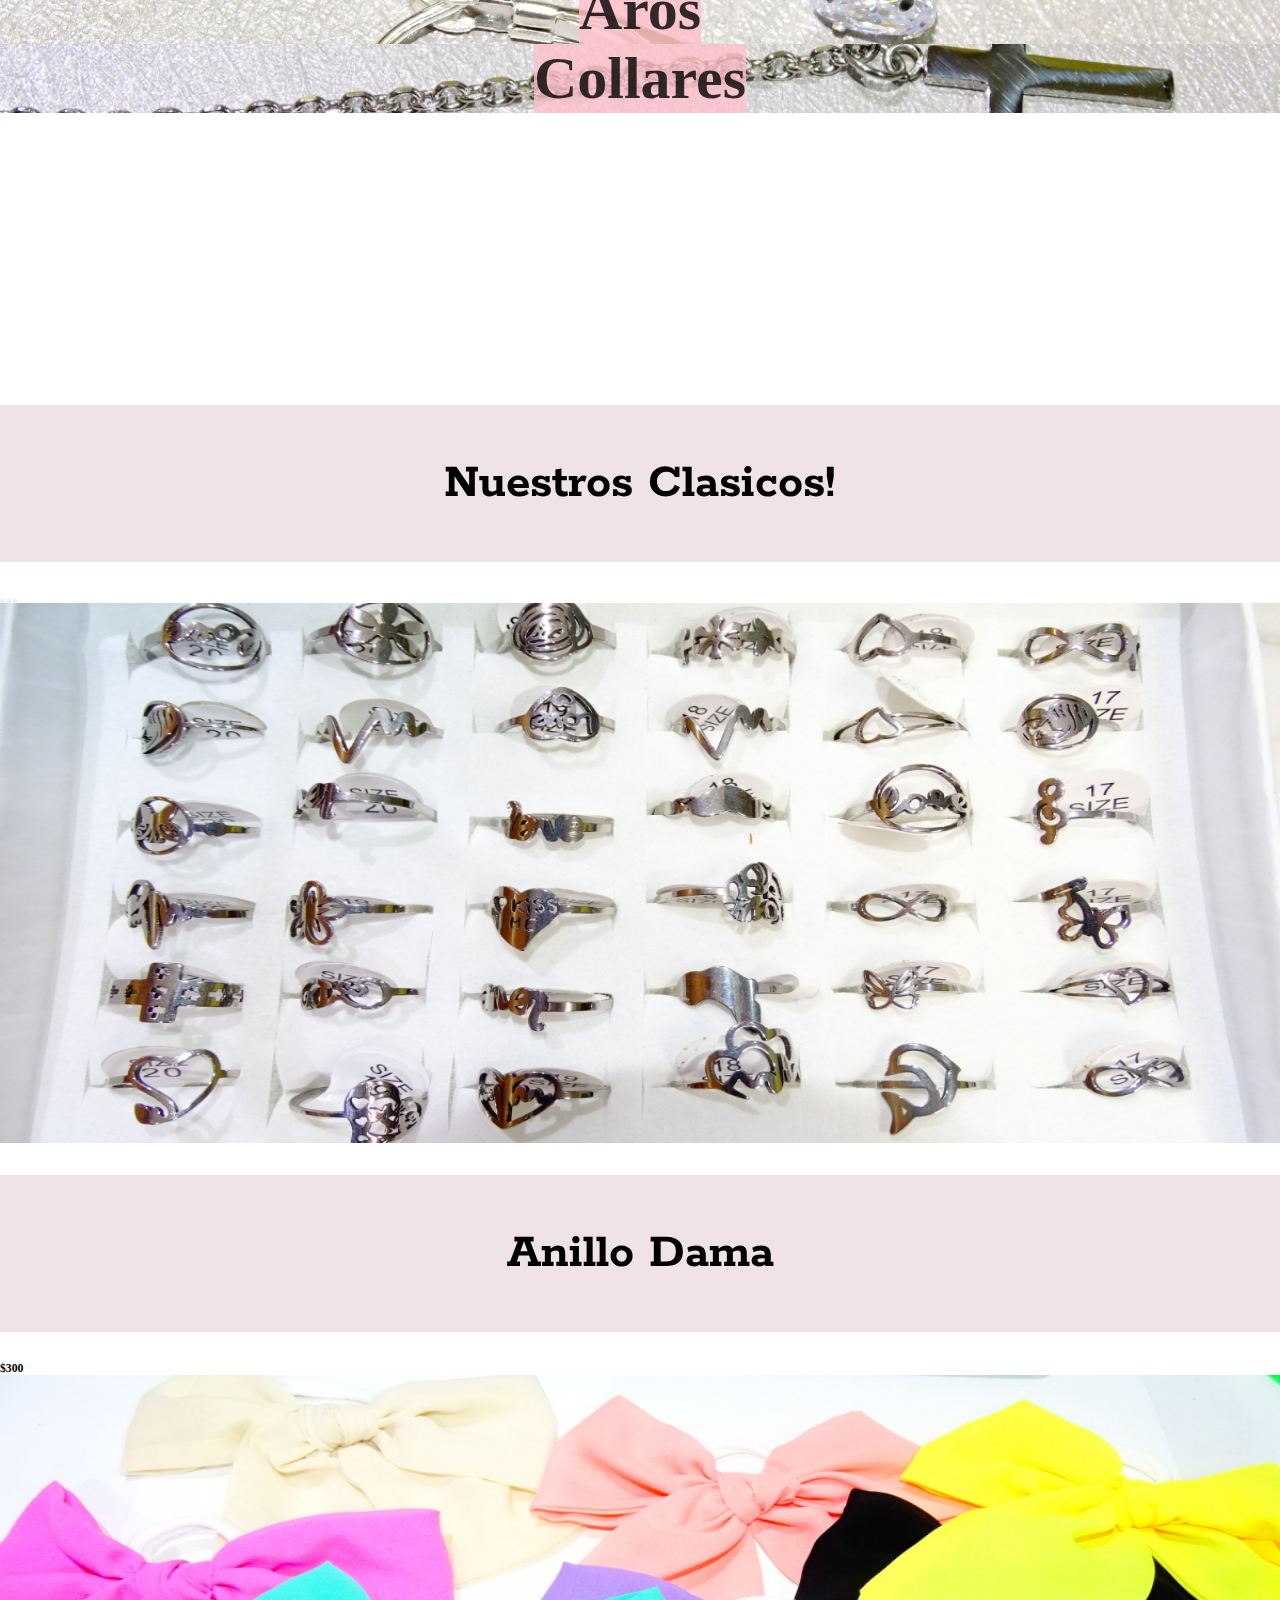
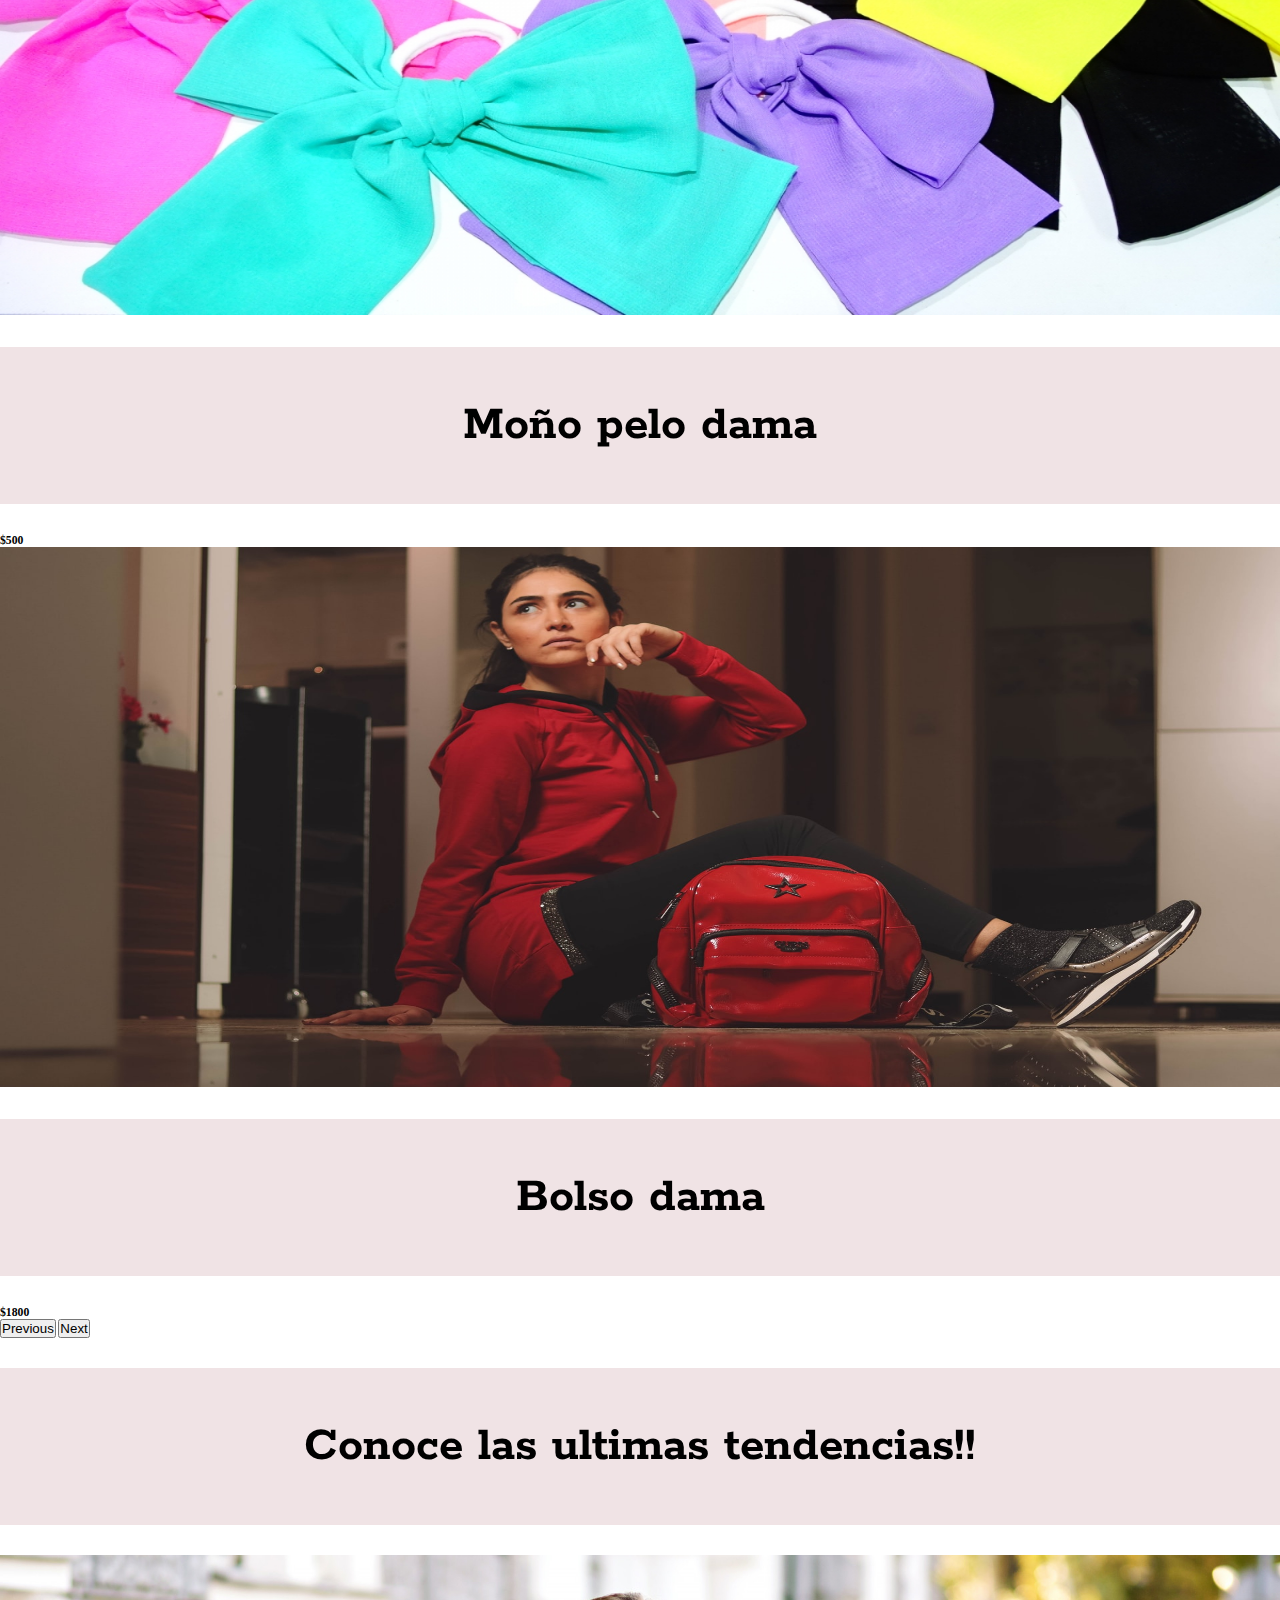
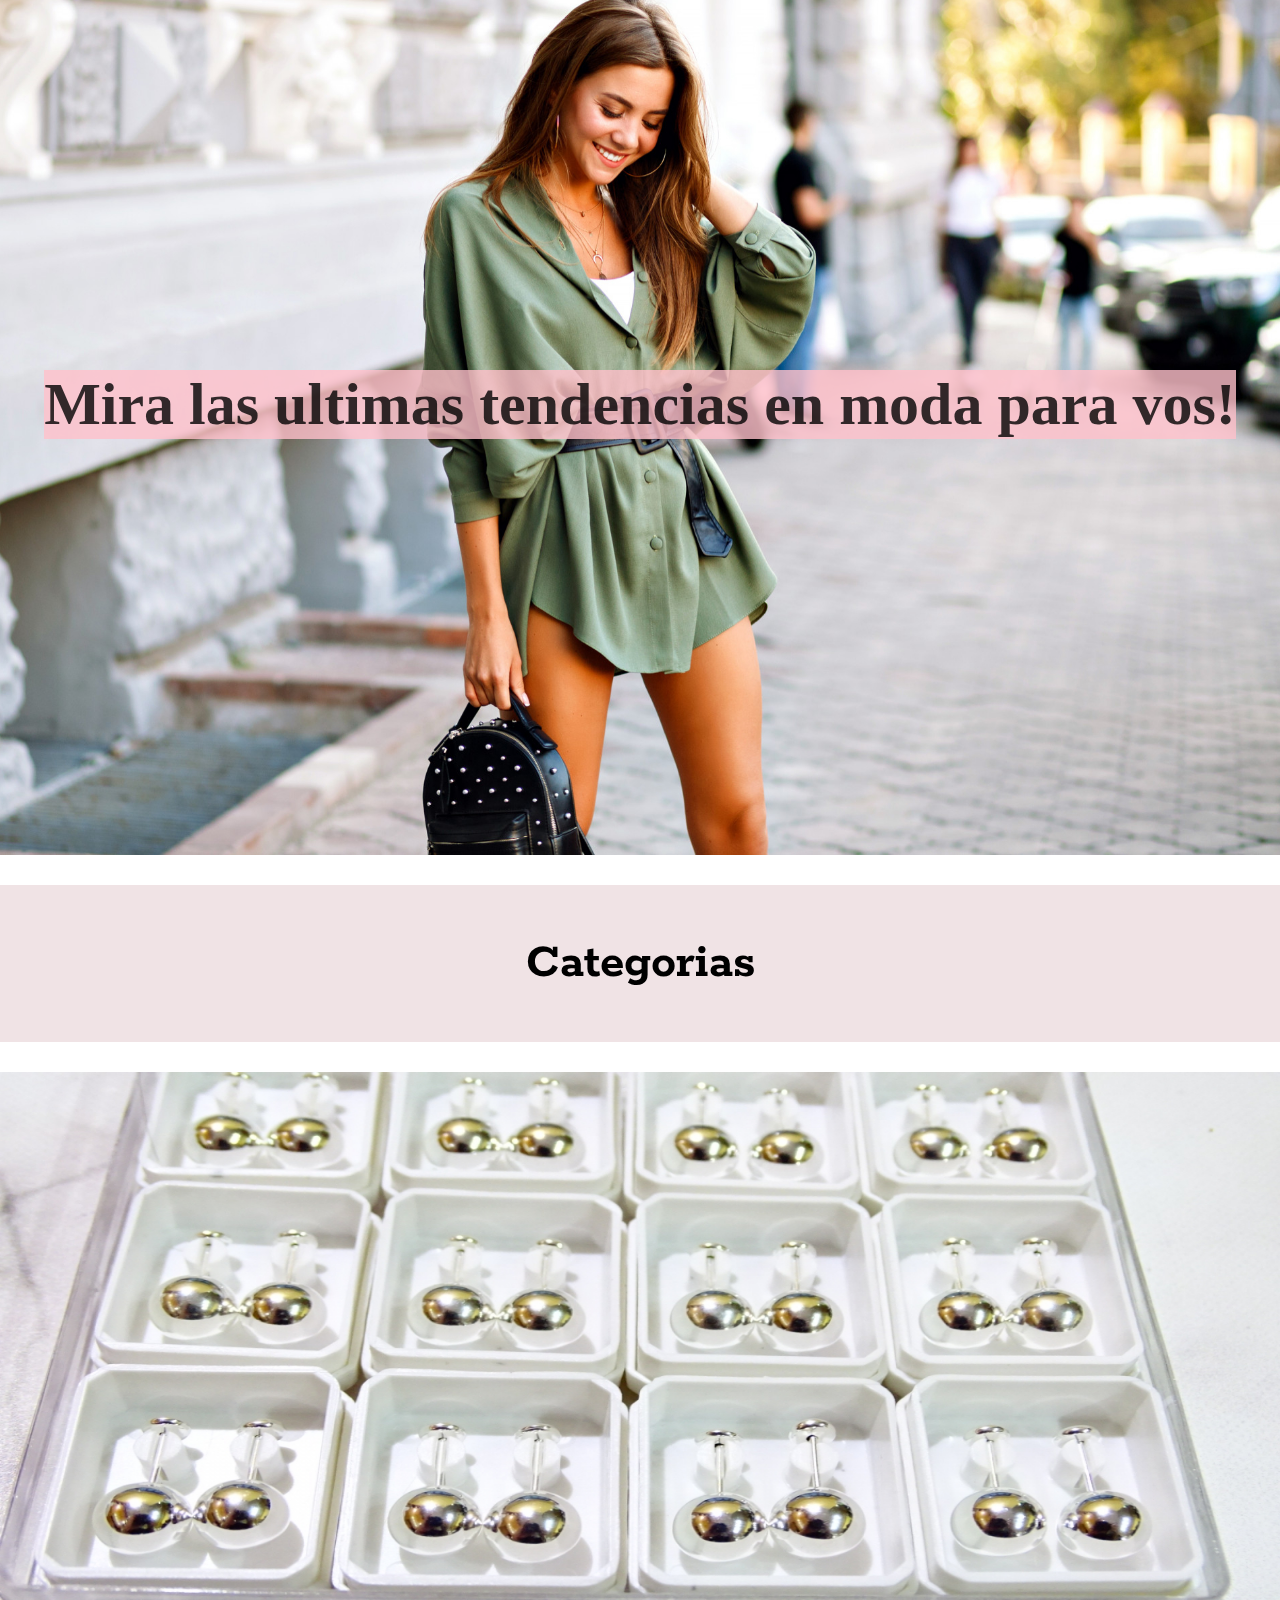
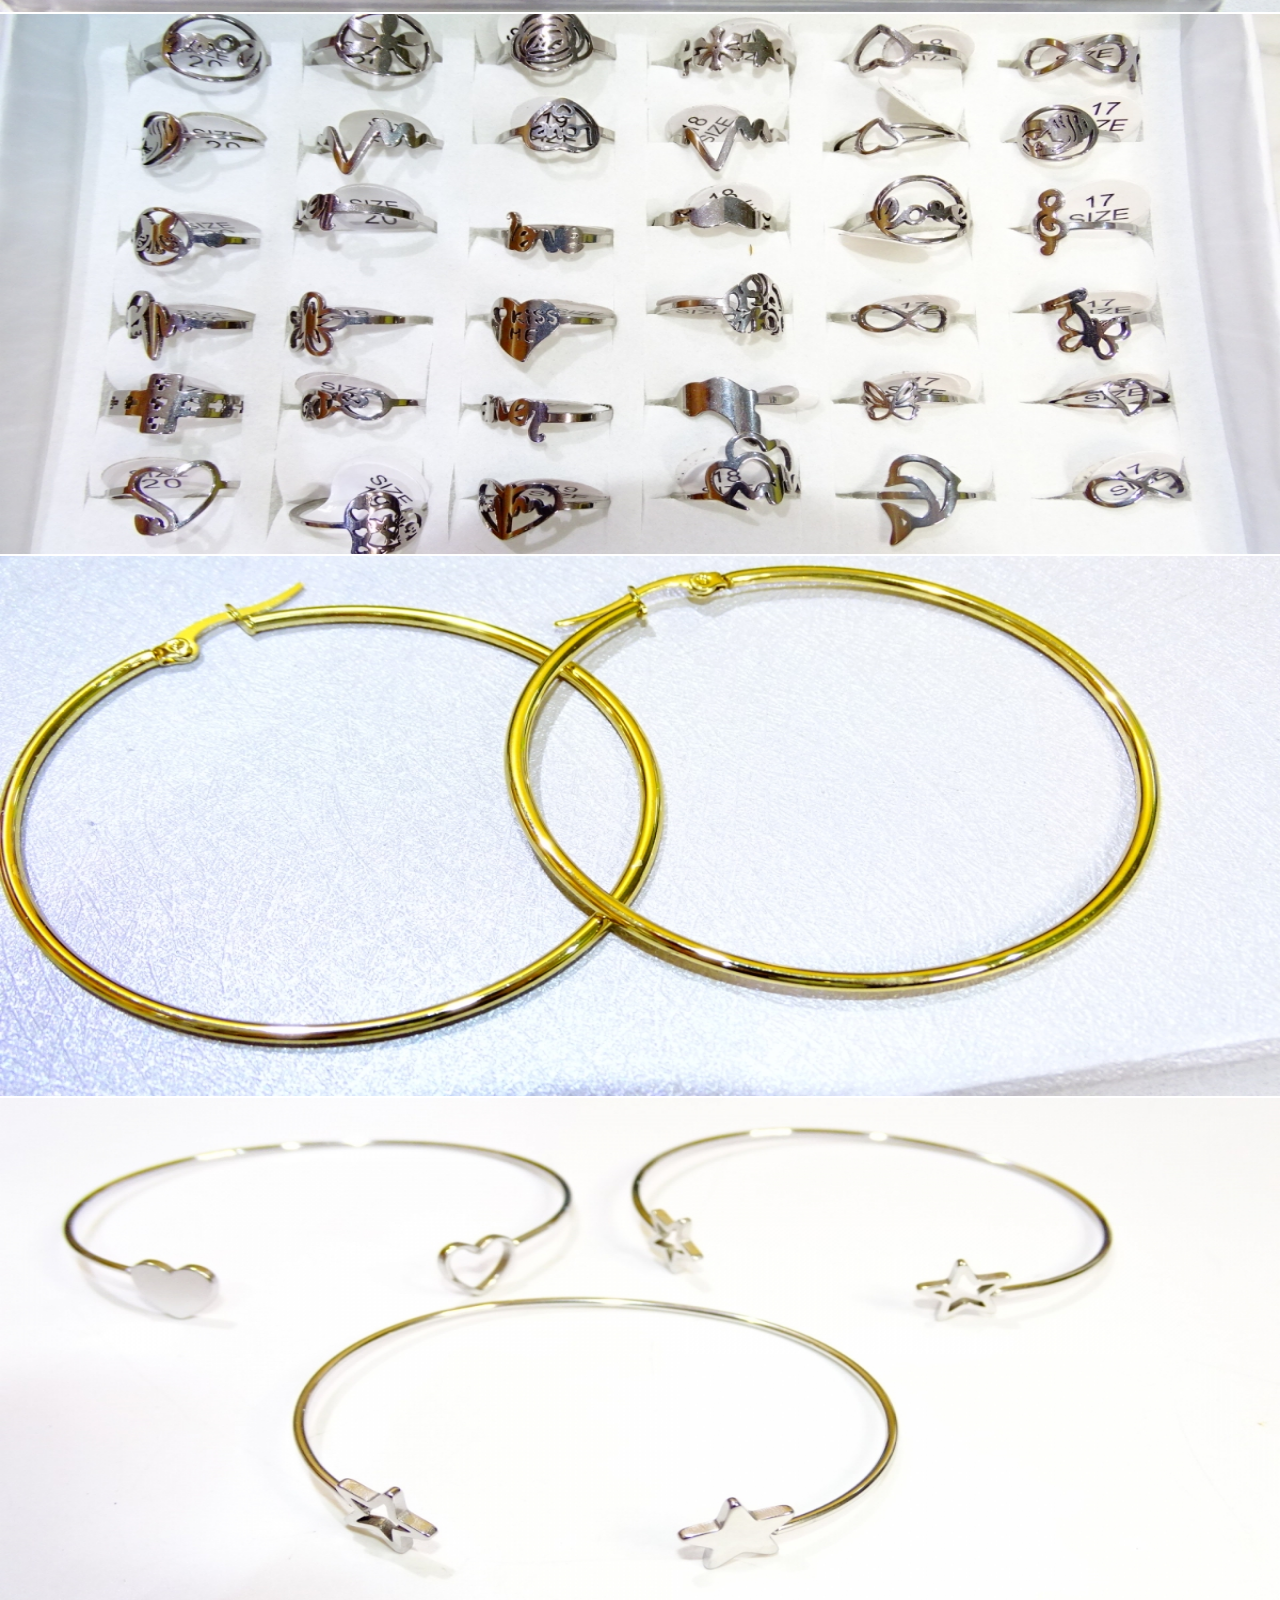
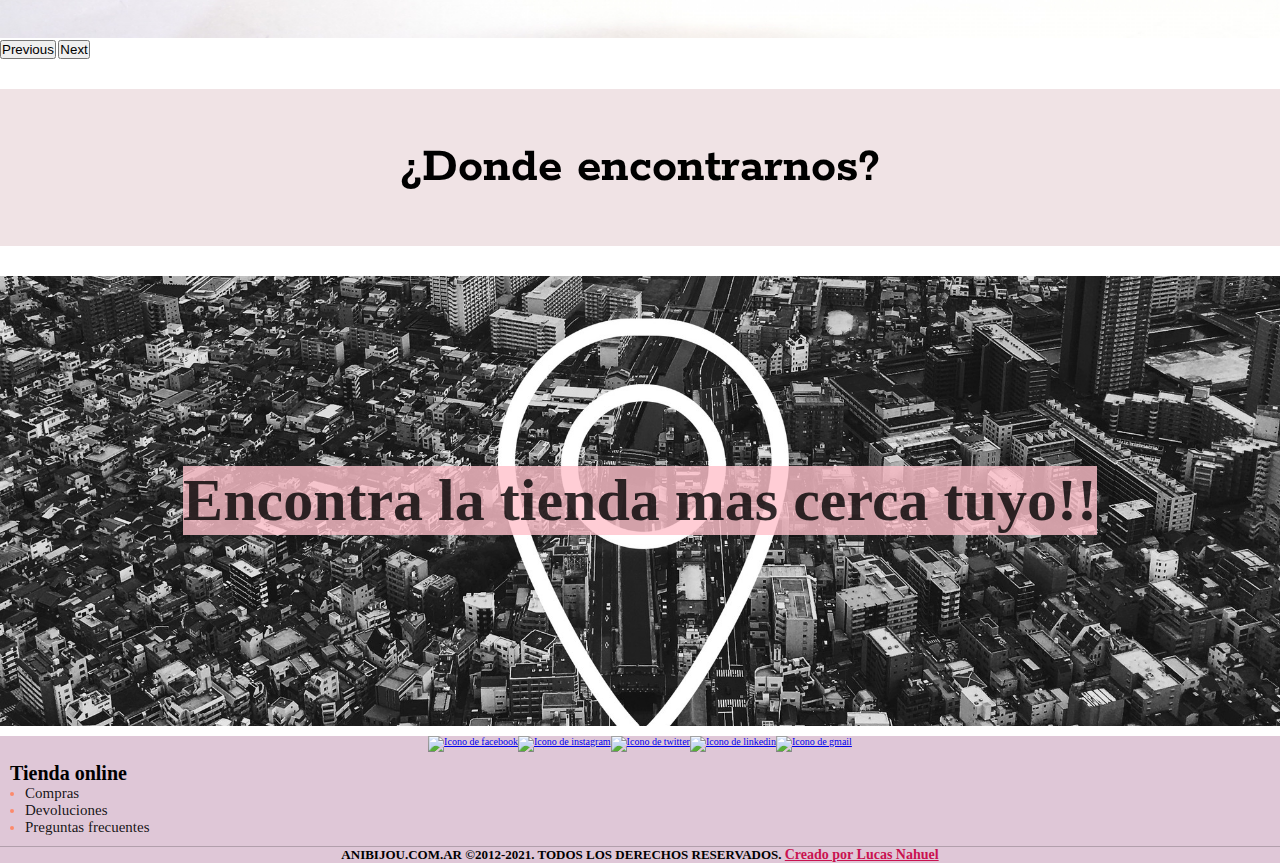
==== commit c9ba9244: "aplicando seo" ====
--- a/index.html
+++ b/index.html
@@ -5,6 +5,15 @@
   <meta charset="UTF-8">
   <meta http-equiv="X-UA-Compatible" content="IE=edge">
   <meta name="viewport" content="width=device-width, initial-scale=1.0">
+  <meta name="description" content="En AniBijou somos vendedores directos de bijouterie de acero,enchapados,plata y accesorios de moda para damas y caballeros con locales a la calle en la Ciudad de Gualeguaychu desde el año 2015.">
+  <meta name="keywords" content="AniBijou, bijouterie, regaleria, acero, enchapados, collares, aros, pulseras, moda, bolsos, mochilas, carteras, billeteras, damas, caballeros, niños, ropa, gualeguaychu, entreRios, accesorios">
+  <!-- Protocolo Open Graph -->
+  <meta property="og:title" content="Ani Bijou | Bijouterie - Moda y acero quirurgico ">
+  <meta property="og:description" content="En AniBijou somos vendedores directos de bijouterie de acero,enchapados,plata y accesorios de moda para damas y caballeros con locales a la calle en la Ciudad de Gualeguaychu desde el año 2015.">
+  <meta property="og:image" content="https://i.ibb.co/0YtRgkd/Ani-Bijou-Open-Graph.png">
+  <meta property="og:author" content="Lucas Nahuel">
+  <!-- Favicon Anibijou -->
+  <link rel="shortcut icon" type="image/x-icon" href="images/icon-aniBijou.png" >
   <!-- Linkeamos a boostrap -->
   <link href="https://cdn.jsdelivr.net/npm/bootstrap@5.1.0/dist/css/bootstrap.min.css" rel="stylesheet"
     integrity="sha384-KyZXEAg3QhqLMpG8r+8fhAXLRk2vvoC2f3B09zVXn8CA5QIVfZOJ3BCsw2P0p/We" crossorigin="anonymous">
@@ -12,7 +21,7 @@
   <link rel="stylesheet" href="css/style.css">
   <!-- Link a iconos -->
   <link href="https://fonts.googleapis.com/icon?family=Material+Icons" rel="stylesheet">
-  <title>Ani Nijou</title>
+  <title>Ani Bijou | Bijouterie - Moda y acero quirurgico </title>
 </head>
 
 <body>
@@ -20,7 +29,7 @@
   <header class="header">
     <nav class="navbar navbar-expand-lg navbar-light fixed-top">
       <div class="container-fluid ">
-        <a class="navbar-brand" href="index.html">
+        <a class="navbar-brand" href="index.html" title="AniBijou">
           <h1 class="nombre-empresa display-4">AniBijou</h1>
         </a>
         <button class="navbar-toggler" type="button" data-bs-toggle="collapse" data-bs-target="#navbarNav"
@@ -30,26 +39,27 @@
         <div class="collapse navbar-collapse" id="navbarNav">
           <ul class="navbar-nav m-auto font-menu-nav">
             <li class="nav-item">
-              <a class="nav-link active" aria-current="page" href="ultimosIngresos.html">Lo ultimo!</a>
-            </li>
-            <li class="nav-item">
-              <a class="nav-link active" href="clasicos.html">Clásicos</a>
-            </li>
-            <li class="nav-item">
-              <a class="nav-link active" href="categorias.html">Categorias</a>
-            </li>
-            <li class="nav-item">
-              <a class="nav-link active" href="combo.html">¡Combos!</a>
-            </li>
-            <li class="nav-item">
-              <a class="nav-link active" href="contacto.html">Contacto</a>
+              <a class="nav-link active" aria-current="page" href="ultimosIngresos.html"
+                title="Conoce las ultimas novedades">Lo ultimo!</a>
+            </li>
+            <li class="nav-item">
+              <a class="nav-link active" href="clasicos.html" title="Mira lo clasicos para vos!">Clásicos</a>
+            </li>
+            <li class="nav-item">
+              <a class="nav-link active" href="categorias.html" title="Categorias">Categorias</a>
+            </li>
+            <li class="nav-item">
+              <a class="nav-link active" href="combo.html" title="Elegi tu combo!">¡Combos!</a>
+            </li>
+            <li class="nav-item">
+              <a class="nav-link active" href="contacto.html" title="Contactanos!!">Contacto</a>
             </li>
           </ul>
           <form class="d-flex">
             <input class="form-control me-2" type="search" placeholder="¿Que estas buscando?" aria-label="Search">
-            <i class="material-icons">search</i>
-            <i class="material-icons">account_circle</i>
-            <i class="material-icons">shopping_cart</i>
+            <i class="material-icons" title="Busca tu producto">search</i>
+            <i class="material-icons" title="Ingresa o registrate">account_circle</i>
+            <i class="material-icons" title="Carrito de compras">shopping_cart</i>
           </form>
         </div>
       </div>
@@ -62,15 +72,13 @@
         <div class="carousel-inner">
           <div class="carousel-item active">
             <img src="images/ultimasTendenciasPresentacion.jpg" class="d-block w-100"
-              alt="Imagen de presentacion referencial a regaleria">
+              alt="Mujer con la ultima tendencia en moda">
           </div>
           <div class="carousel-item">
-            <img src="images/cuotasTarjetas.jpg" class="d-block w-100"
-              alt="Imagen de presentacion referencial a regaleria">
+            <img src="images/cuotasTarjetas.jpg" class="d-block w-100" alt="Mujer con tarjeta de credito">
           </div>
           <div class="carousel-item">
-            <img src="images//descuentoCarrusel.jpg" class="d-block w-100"
-              alt="Imagen de presentacion referencial a regaleria">
+            <img src="images//descuentoCarrusel.jpg" class="d-block w-100" alt="Mujer aplicando a descuentos">
           </div>
         </div>
         <button class="carousel-control-prev" type="button" data-bs-target="#carouselExampleControls"
@@ -121,21 +129,21 @@
           </div>
           <div class="carousel-inner">
             <div class="carousel-item active">
-              <img src="images/anillosAcero.jpg" class="d-block w-100" alt="Imagen que contiene anillos de dama">
+              <img src="images/anillosAcero.jpg" class="d-block w-100" alt="Anillos dama diferentes tipos">
               <div class="carousel-caption d-none d-md-block">
                 <h2>Anillo Dama</h2>
                 <h3>$300</h3>
               </div>
             </div>
             <div class="carousel-item">
-              <img src="images/moñoPelo.jpg" class="d-block w-100" alt="Imagen que contiene moño de pelo de dama">
+              <img src="images/moñoPelo.jpg" class="d-block w-100" alt="Moño de pelo">
               <div class="carousel-caption d-none d-md-block">
                 <h2>Moño pelo dama</h2>
                 <h3>$500</h3>
               </div>
             </div>
             <div class="carousel-item">
-              <img src="images/mujercombo2.jpg" class="d-block w-100" alt="Imagen que contiene un bolso de dama">
+              <img src="images/mujercombo2.jpg" class="d-block w-100" alt="Bolso de dama">
               <div class="carousel-caption d-none d-md-block">
                 <h2>Bolso dama</h2>
                 <h3>$1800</h3>
@@ -160,7 +168,7 @@
       <!-- Titulo de la seccion -->
       <h2>Conoce las ultimas tendencias!!</h2>
       <!--Imagen con minima descripcion de la seccion -->
-      <a href="ultimosIngresos.html" target="_blank">
+      <a href="ultimosIngresos.html" target="_blank" title="Mira las ultimas tendencias del mercado!!">
         <div id="ultimasTendencias">
           <h3>Mira las ultimas tendencias en moda para vos!</h3>
         </div>
@@ -175,16 +183,16 @@
         <div id="carouselExampleFade" class="carousel slide carousel-fade" data-bs-ride="carousel">
           <div class="carousel-inner">
             <div class="carousel-item active">
-              <img src="images/abridoresDama.jpg" class="d-block w-100" alt="Imagen de la categoria anillos">
-            </div>
-            <div class="carousel-item">
-              <img src="images/anillosAcero.jpg" class="d-block w-100" alt="Imagen de la categoria accesorios">
-            </div>
-            <div class="carousel-item">
-              <img src="images/arosArgollaFinal.jpg" class="d-block w-100" alt="Imagen de la categoria collares">
-            </div>
-            <div class="carousel-item">
-              <img src="images/pulseraAceroVariosModelos.jpg" class="d-block w-100" alt="Imagen de la categoria bolsos">
+              <img src="images/abridoresDama.jpg" class="d-block w-100" alt="Abridor de aros">
+            </div>
+            <div class="carousel-item">
+              <img src="images/anillosAcero.jpg" class="d-block w-100" alt="Anillos de acero">
+            </div>
+            <div class="carousel-item">
+              <img src="images/arosArgollaFinal.jpg" class="d-block w-100" alt="Aros argolla dorados">
+            </div>
+            <div class="carousel-item">
+              <img src="images/pulseraAceroVariosModelos.jpg" class="d-block w-100" alt="Pulsera de acero">
             </div>
           </div>
           <button class="carousel-control-prev" type="button" data-bs-target="#carouselExampleFade"
@@ -206,7 +214,7 @@
       <h2>¿Donde encontrarnos?</h2>
       <!-- Imagen referencial -->
       <div class="container">
-        <a href="ubicacion.html" target="_blank">
+        <a href="ubicacion.html" target="_blank" title="Conoce la tienda mas cercana a vos!">
           <div id="ubicacionImagenMapa">
             <h3>Encontra la tienda mas cerca tuyo!!</h3>
           </div>
@@ -214,34 +222,35 @@
       </div>
     </section>
   </main>
+  <!-- El footer va a ser como el header, va a ser el mismo en cada vista -->
   <footer>
     <!--Links referenciales a redes sociales -->
     <section class="footer-sociales">
       <nav>
         <ul>
           <li>
-            <a href="https://www.facebook.com" target="_blank">
-              <img src="https://img.icons8.com/color/48/000000/facebook-circled--v2.png" />
-            </a>
-          </li>
-          <li>
-            <a href="https://www.instagram.com" target="_blank">
-              <img src="https://img.icons8.com/color/48/000000/instagram-new--v2.png" />
-            </a>
-          </li>
-          <li>
-            <a href="https://twitter.com" target="_blank">
-              <img src="https://img.icons8.com/color/48/000000/twitter--v2.png" />
-            </a>
-          </li>
-          <li>
-            <a href="https://www.linkedin.com" target="_blank">
-              <img src="https://img.icons8.com/color/48/000000/linkedin-circled--v2.png" />
-            </a>
-          </li>
-          <li>
-            <a href="contacto.html">
-              <img src="https://img.icons8.com/color/48/000000/gmail--v2.png" />
+            <a href="https://www.facebook.com" target="_blank" title="Seguinos en facebook">
+              <img src="https://img.icons8.com/color/48/000000/facebook-circled--v2.png" alt="Icono de facebook" />
+            </a>
+          </li>
+          <li>
+            <a href="https://www.instagram.com" target="_blank" title="Seguinos en instagram">
+              <img src="https://img.icons8.com/color/48/000000/instagram-new--v2.png" alt="Icono de instagram" />
+            </a>
+          </li>
+          <li>
+            <a href="https://twitter.com" target="_blank" title="Seguinos en twitter">
+              <img src="https://img.icons8.com/color/48/000000/twitter--v2.png" alt="Icono de twitter" />
+            </a>
+          </li>
+          <li>
+            <a href="https://www.linkedin.com" target="_blank" title="Conectemos por linkedin">
+              <img src="https://img.icons8.com/color/48/000000/linkedin-circled--v2.png" alt="Icono de linkedin" />
+            </a>
+          </li>
+          <li>
+            <a href="contacto.html" title="Dejanos tu consulta por email">
+              <img src="https://img.icons8.com/color/48/000000/gmail--v2.png" alt="Icono de gmail" />
             </a>
           </li>
         </ul>
@@ -255,33 +264,36 @@
       <nav>
         <ul>
           <li>
-            <a href="#">Compras</a>
-          </li>
-          <li>
-            <a href="#">Devoluciones</a>
-          </li>
-          <li>
-            <a href="#">Preguntas frecuentes</a>
+            <a href="#" title="Ir a compras">Compras</a>
+          </li>
+          <li>
+            <a href="#" title="Ir a devoluciones">Devoluciones</a>
+          </li>
+          <li>
+            <a href="#" title="Preguntas frecuentes">Preguntas frecuentes</a>
           </li>
         </ul>
       </nav>
     </section>
     <!-- Link/Icono de contacto -->
     <section class="footer-contacto">
-      <a href="">
+      <a href="" title="Contactanos via whatsapp">
         <img src="images/wspicon.svg" alt="Icono de whatsapp">
       </a>
     </section>
     <!-- Link/Icono de scroll hacia la parte superior -->
     <section class="scrool">
-      <a href="#header">
+      <a href="#" title="Ir arriba">
         <img src="https://img.icons8.com/ios-filled/50/000000/up--v1.png" alt="Icono de flecha hacia arriba">
       </a>
     </section>
     <!-- Informacion de derechos reservados y creador -->
     <section class="footer-derechos">
       <p>
-        ANINIJOU.COM.AR ©2012-2021. TODOS LOS DERECHOS RESERVADOS. <a href="">Creado por Lucas Nahuel</a>
+        ANIBIJOU.COM.AR ©2012-2021. TODOS LOS DERECHOS RESERVADOS. <a
+          href="https://www.linkedin.com/in/lucas-santiago-nahuel-a81281195/" target="_blank"
+          title="Creado por Lucas Nahuel">Creado por Lucas
+          Nahuel</a>
       </p>
     </section>
   </footer>
--- a/css/style.css
+++ b/css/style.css
@@ -23,6 +23,7 @@
   margin: 0;
   padding: 0;
   box-sizing: border-box;
+  scroll-behavior: smooth;
 }
 
 /*Color titulo*/
@@ -140,6 +141,12 @@
 footer .footer-derechos p {
   text-align: center;
   font-size: 1.3rem;
+  font-weight: bold;
+}
+footer .footer-derechos p a {
+  color: #ca1250;
+  font-size: 1.4rem;
+  font-weight: bold;
 }
 
 /*Color titulo*/
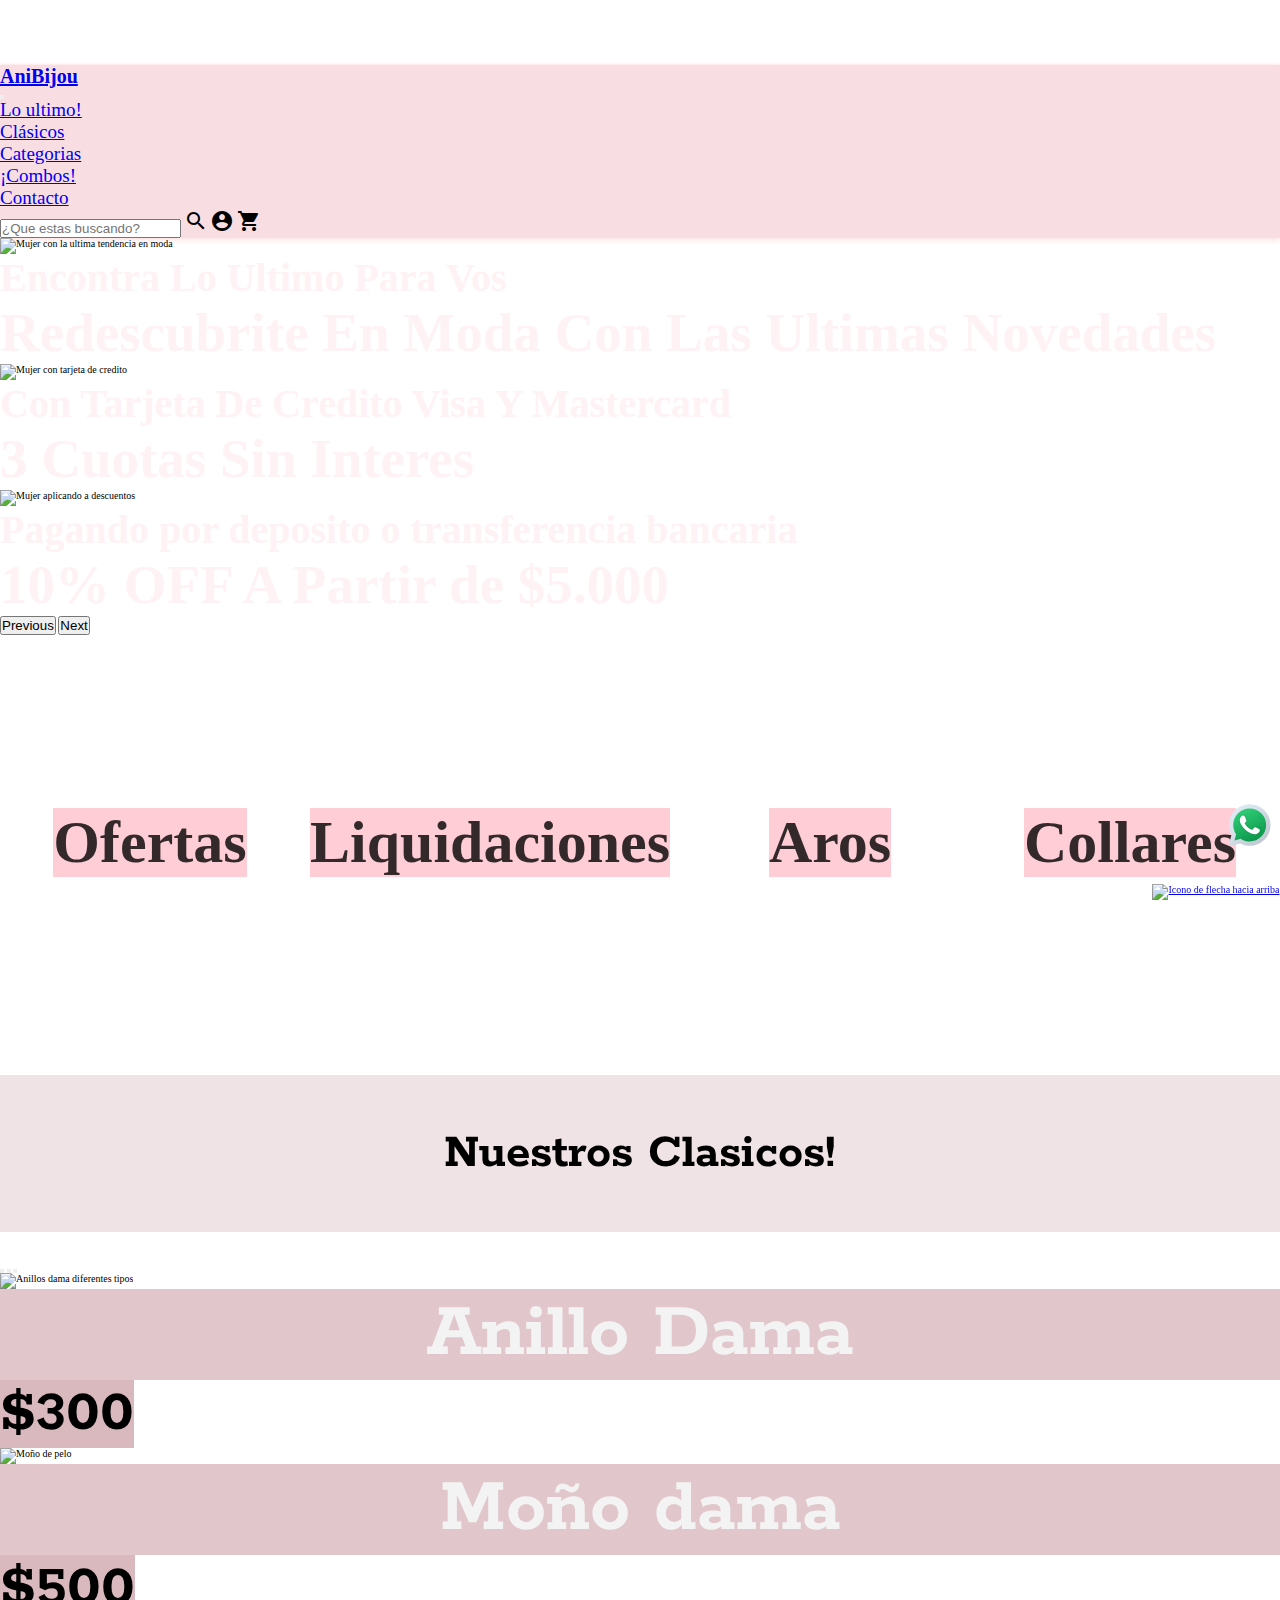
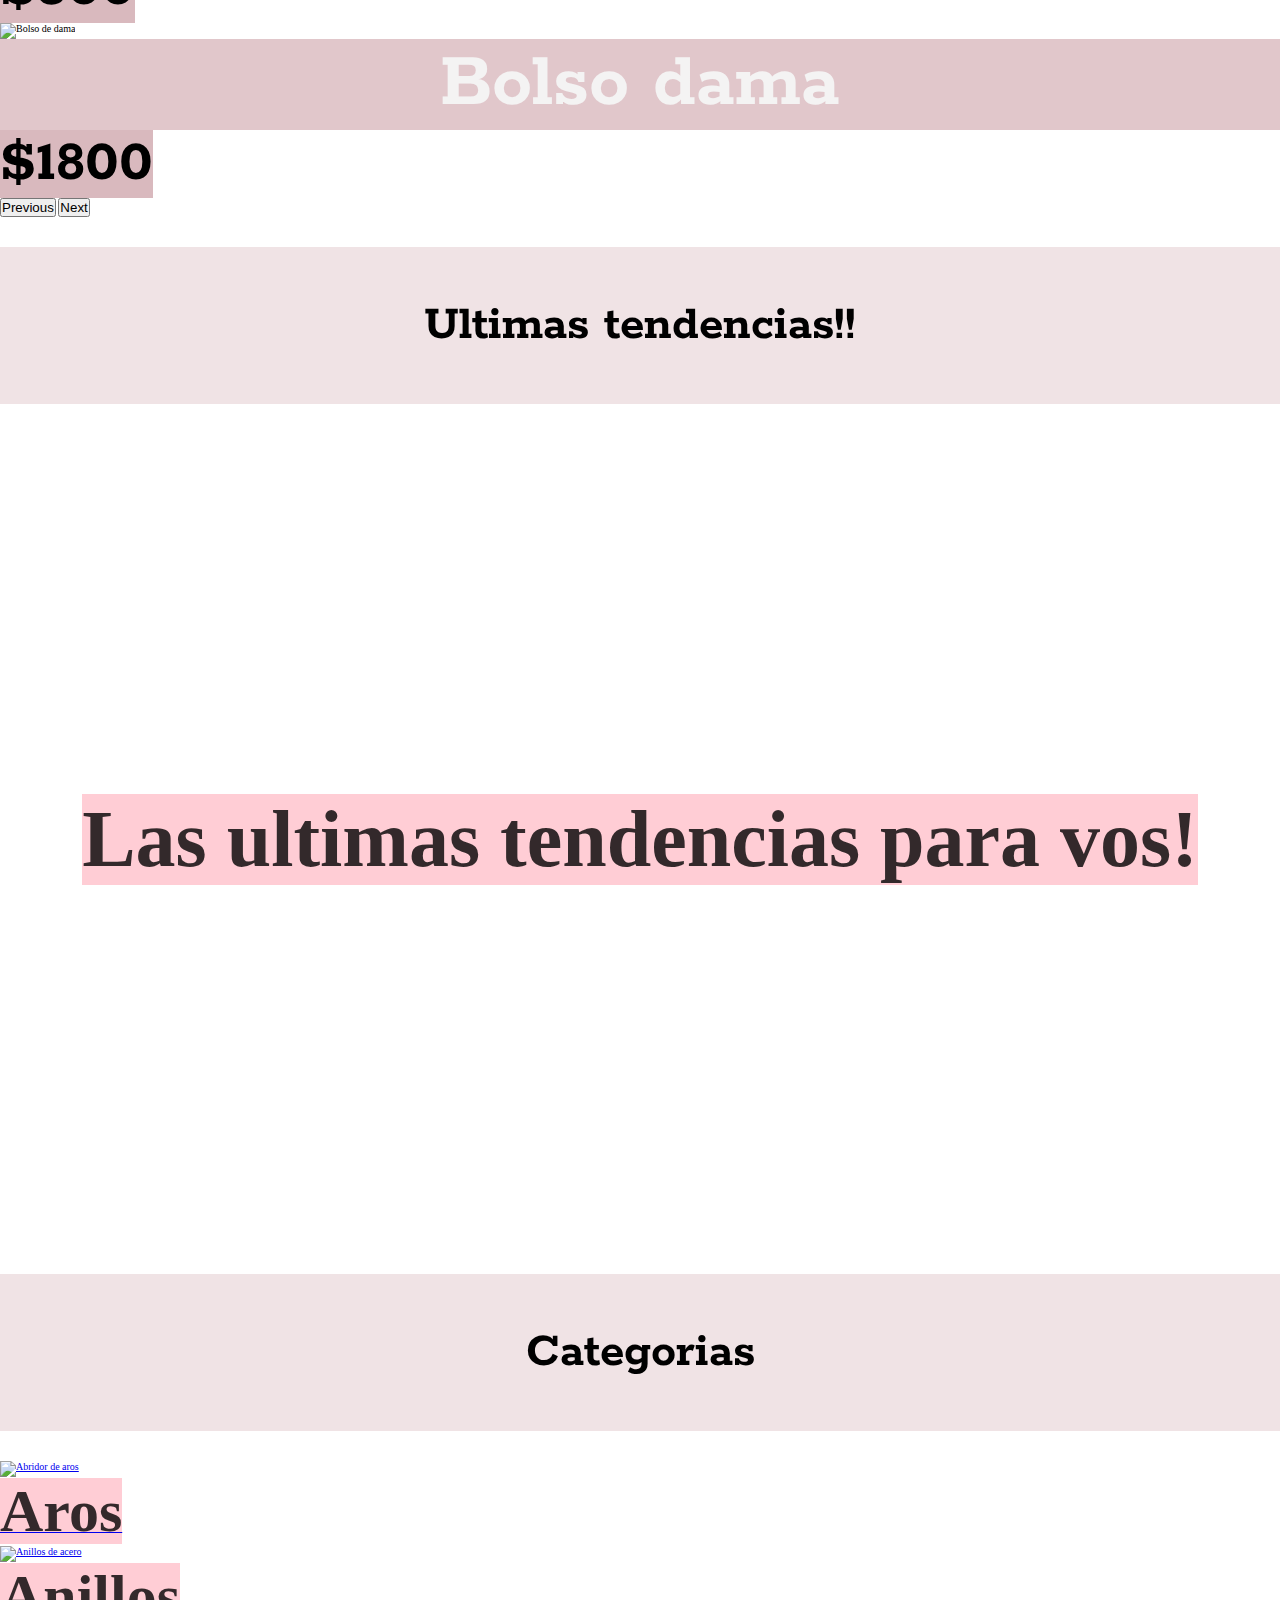
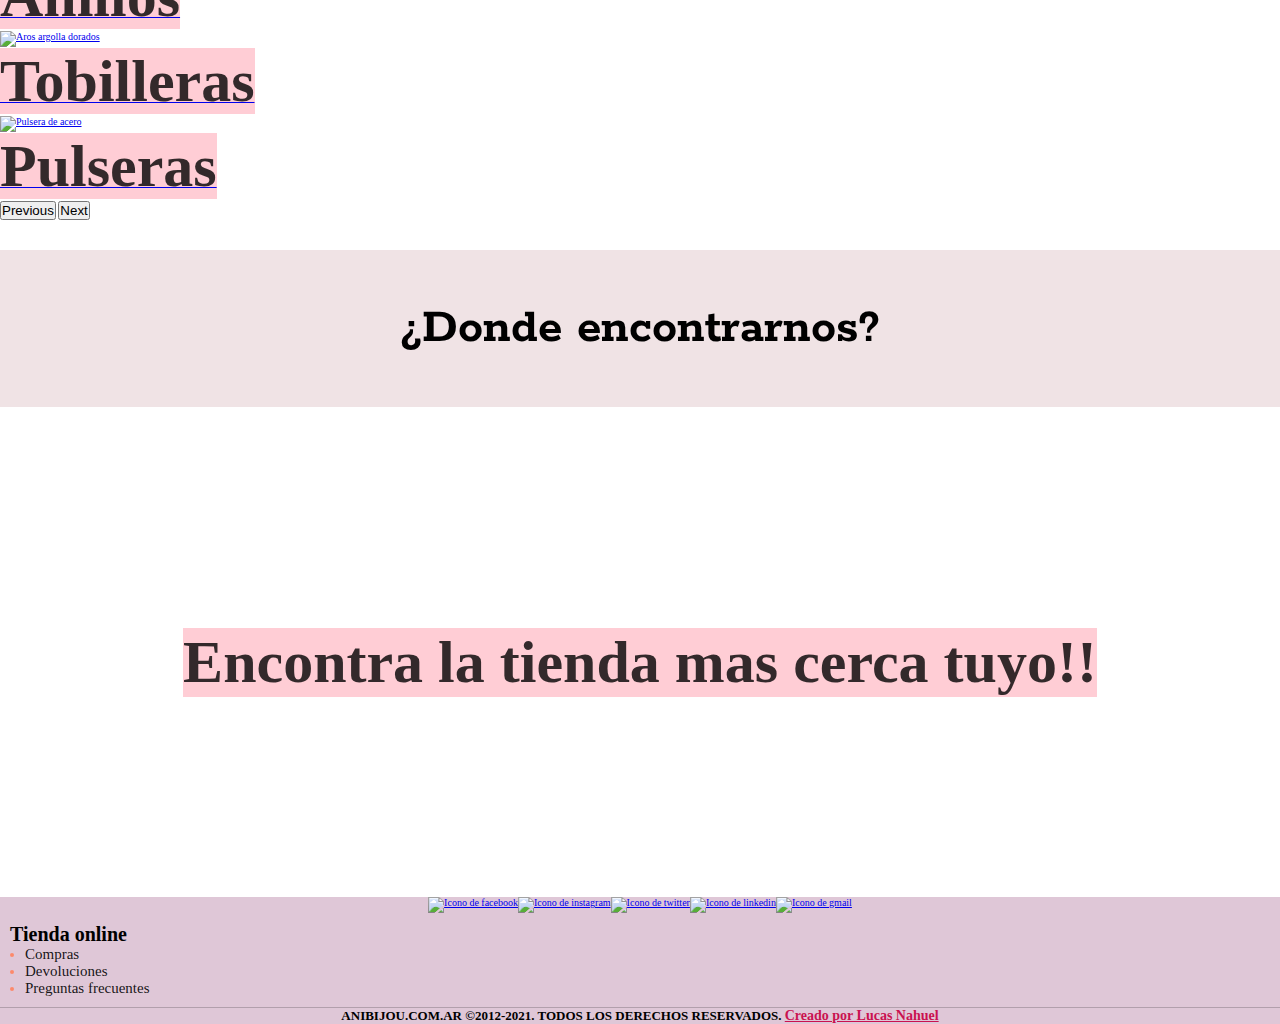
==== commit 3cdbc8b1: "Responsive mejora imagenes y textos" ====
--- a/index.html
+++ b/index.html
@@ -5,19 +5,23 @@
   <meta charset="UTF-8">
   <meta http-equiv="X-UA-Compatible" content="IE=edge">
   <meta name="viewport" content="width=device-width, initial-scale=1.0">
-  <meta name="description" content="En AniBijou somos vendedores directos de bijouterie de acero,enchapados,plata y accesorios de moda para damas y caballeros con locales a la calle en la Ciudad de Gualeguaychu desde el año 2015.">
-  <meta name="keywords" content="AniBijou, bijouterie, regaleria, acero, enchapados, collares, aros, pulseras, moda, bolsos, mochilas, carteras, billeteras, damas, caballeros, niños, ropa, gualeguaychu, entreRios, accesorios">
+  <meta name="description"
+    content="En AniBijou somos vendedores directos de bijouterie de acero,enchapados,plata y accesorios de moda para damas y caballeros con locales a la calle en la Ciudad de Gualeguaychu desde el año 2015.">
+  <meta name="keywords"
+    content="AniBijou, bijouterie, regaleria, acero, enchapados, collares, aros, pulseras, moda, bolsos, mochilas, carteras, billeteras, damas, caballeros, niños, ropa, gualeguaychu, entreRios, accesorios">
   <!-- Protocolo Open Graph -->
   <meta property="og:title" content="Ani Bijou | Bijouterie - Moda y acero quirurgico ">
-  <meta property="og:description" content="En AniBijou somos vendedores directos de bijouterie de acero,enchapados,plata y accesorios de moda para damas y caballeros con locales a la calle en la Ciudad de Gualeguaychu desde el año 2015.">
+  <meta property="og:description"
+    content="En AniBijou somos vendedores directos de bijouterie de acero,enchapados,plata y accesorios de moda para damas y caballeros con locales a la calle en la Ciudad de Gualeguaychu desde el año 2015.">
   <meta property="og:image" content="https://i.ibb.co/0YtRgkd/Ani-Bijou-Open-Graph.png">
   <meta property="og:author" content="Lucas Nahuel">
   <!-- Favicon Anibijou -->
-  <link rel="shortcut icon" type="image/x-icon" href="images/icon-aniBijou.png" >
+  <link rel="shortcut icon" type="image/x-icon" href="images/icon-aniBijou.png">
   <!-- Linkeamos a boostrap -->
   <link href="https://cdn.jsdelivr.net/npm/bootstrap@5.1.0/dist/css/bootstrap.min.css" rel="stylesheet"
     integrity="sha384-KyZXEAg3QhqLMpG8r+8fhAXLRk2vvoC2f3B09zVXn8CA5QIVfZOJ3BCsw2P0p/We" crossorigin="anonymous">
   <!-- Linkeamos al CSS -->
+  <link href="https://unpkg.com/aos@2.3.1/dist/aos.css" rel="stylesheet">
   <link rel="stylesheet" href="css/style.css">
   <!-- Link a iconos -->
   <link href="https://fonts.googleapis.com/icon?family=Material+Icons" rel="stylesheet">
@@ -71,14 +75,28 @@
       <div id="carouselExampleControls" class="carousel slide" data-bs-ride="carousel">
         <div class="carousel-inner">
           <div class="carousel-item active">
-            <img src="images/ultimasTendenciasPresentacion.jpg" class="d-block w-100"
+            <img src="https://i.ibb.co/KVPCnHc/ultimas-Tendencias-Presentacion.jpg" class="d-block w-100"
               alt="Mujer con la ultima tendencia en moda">
+            <div class="carousel-caption">
+              <h3>Encontra Lo Ultimo Para Vos</h3>
+              <h4>Redescubrite En Moda Con Las Ultimas Novedades</h4>
+            </div>
           </div>
           <div class="carousel-item">
-            <img src="images/cuotasTarjetas.jpg" class="d-block w-100" alt="Mujer con tarjeta de credito">
+            <img src="https://i.ibb.co/cgb26fg/cuotas-Tarjetas.jpg" class="d-block w-100"
+              alt="Mujer con tarjeta de credito">
+            <div class="carousel-caption">
+              <h3>Con Tarjeta De Credito Visa Y Mastercard</h3>
+              <h4>3 Cuotas Sin Interes</h4>
+            </div>
           </div>
           <div class="carousel-item">
-            <img src="images//descuentoCarrusel.jpg" class="d-block w-100" alt="Mujer aplicando a descuentos">
+            <img src="https://i.ibb.co/G2dMxK4/descuento-Carrusel.jpg" class="d-block w-100"
+              alt="Mujer aplicando a descuentos">
+            <div class="carousel-caption">
+              <h3>Pagando por deposito o transferencia bancaria</h3>
+              <h4>10% OFF A Partir de $5.000</h4>
+            </div>
           </div>
         </div>
         <button class="carousel-control-prev" type="button" data-bs-target="#carouselExampleControls"
@@ -94,20 +112,18 @@
       </div>
     </section>
     <!-- Seccion con imagenes y una pequeña descripcion sobre la imagen referida a su contenido -->
-    <section class="container productos-exhibicion">
+    <section class="container-fluid productos-exhibicion">
       <div class="row py-3">
-        <div class="col-lg-6 col-md-12" id="ofertas">
+        <div class="col-lg-3 col-md-6 col-sm-12 " id="ofertas">
           <h3>Ofertas</h3>
         </div>
-        <div class="col-lg-6 col-md-12" id="liquidaciones">
+        <div class="col-lg-3 col-md-6 col-sm-12" id="liquidaciones">
           <h3>Liquidaciones</h3>
         </div>
-      </div>
-      <div class="row">
-        <div class="col-lg-6 col-md-12" id="arosExhibicion">
+        <div class="col-lg-3 col-md-6 col-sm-12" id="arosExhibicion">
           <h3>Aros</h3>
         </div>
-        <div class="col-lg-6 col-md-12" id="collarExhibicion">
+        <div class="col-lg-3 col-md-6 col-sm-12" id="collarExhibicion">
           <h3>Collares</h3>
         </div>
       </div>
@@ -129,24 +145,25 @@
           </div>
           <div class="carousel-inner">
             <div class="carousel-item active">
-              <img src="images/anillosAcero.jpg" class="d-block w-100" alt="Anillos dama diferentes tipos">
-              <div class="carousel-caption d-none d-md-block">
-                <h2>Anillo Dama</h2>
-                <h3>$300</h3>
+              <img src="https://i.ibb.co/6W7XdLY/anillos-Acero.jpg" class="d-block w-100"
+                alt="Anillos dama diferentes tipos">
+              <div class="carousel-caption ">
+                <h3>Anillo Dama</h3>
+                <h4>$300</h4>
               </div>
             </div>
             <div class="carousel-item">
-              <img src="images/moñoPelo.jpg" class="d-block w-100" alt="Moño de pelo">
-              <div class="carousel-caption d-none d-md-block">
-                <h2>Moño pelo dama</h2>
-                <h3>$500</h3>
+              <img src="https://i.ibb.co/QbmyQnH/mo-oPelo.jpg" class="d-block w-100" alt="Moño de pelo">
+              <div class="carousel-caption ">
+                <h3>Moño dama</h3>
+                <h4>$500</h4>
               </div>
             </div>
             <div class="carousel-item">
-              <img src="images/mujercombo2.jpg" class="d-block w-100" alt="Bolso de dama">
-              <div class="carousel-caption d-none d-md-block">
-                <h2>Bolso dama</h2>
-                <h3>$1800</h3>
+              <img src="https://i.ibb.co/ysCfTkT/mujercombo2.jpg" class="d-block w-100" alt="Bolso de dama">
+              <div class="carousel-caption ">
+                <h3>Bolso dama</h3>
+                <h4>$1800</h4>
               </div>
             </div>
           </div>
@@ -164,13 +181,13 @@
       </div>
     </section>
     <!-- Seccion que va a contener una imagen con una descripcion sobre ella de la ultima tendencia de la epoca -->
-    <section id="tendencias">
+    <section id="tendencias" class="container-fluid">
       <!-- Titulo de la seccion -->
-      <h2>Conoce las ultimas tendencias!!</h2>
+      <h2>Ultimas tendencias!!</h2>
       <!--Imagen con minima descripcion de la seccion -->
       <a href="ultimosIngresos.html" target="_blank" title="Mira las ultimas tendencias del mercado!!">
         <div id="ultimasTendencias">
-          <h3>Mira las ultimas tendencias en moda para vos!</h3>
+          <h3>Las ultimas tendencias para vos!</h3>
         </div>
       </a>
     </section>
@@ -183,16 +200,38 @@
         <div id="carouselExampleFade" class="carousel slide carousel-fade" data-bs-ride="carousel">
           <div class="carousel-inner">
             <div class="carousel-item active">
-              <img src="images/abridoresDama.jpg" class="d-block w-100" alt="Abridor de aros">
-            </div>
-            <div class="carousel-item">
-              <img src="images/anillosAcero.jpg" class="d-block w-100" alt="Anillos de acero">
-            </div>
-            <div class="carousel-item">
-              <img src="images/arosArgollaFinal.jpg" class="d-block w-100" alt="Aros argolla dorados">
-            </div>
-            <div class="carousel-item">
-              <img src="images/pulseraAceroVariosModelos.jpg" class="d-block w-100" alt="Pulsera de acero">
+              <a href="#">
+                <img src="https://i.ibb.co/tmw8JPq/abridores-Dama.jpg" class="d-block w-100" alt="Abridor de aros">
+                <div class="carousel-caption ">
+                  <h4>Aros</h4>
+                </div>
+              </a>
+            </div>
+            <div class="carousel-item">
+              <a href="categorias.html#anillos" target="_blank">
+                <img src="https://i.ibb.co/6W7XdLY/anillos-Acero.jpg" class="d-block w-100" alt="Anillos de acero">
+                <div class="carousel-caption ">
+                  <h4>Anillos</h4>
+                </div>
+              </a>
+            </div>
+            <div class="carousel-item">
+              <a href="#">
+                <img src="https://i.ibb.co/PjqPZ9c/aros-Argolla-Final.jpg" class="d-block w-100"
+                  alt="Aros argolla dorados">
+                <div class="carousel-caption ">
+                  <h4>Tobilleras</h4>
+                </div>
+              </a>
+            </div>
+            <div class="carousel-item">
+              <a href="#">
+                <img src="https://i.ibb.co/5hrXB7V/pulsera-Acero-Varios-Modelos.jpg" class="d-block w-100"
+                  alt="Pulsera de acero">
+                <div class="carousel-caption ">
+                  <h4>Pulseras</h4>
+                </div>
+              </a>
             </div>
           </div>
           <button class="carousel-control-prev" type="button" data-bs-target="#carouselExampleFade"
@@ -297,6 +336,10 @@
       </p>
     </section>
   </footer>
+  <script src="https://unpkg.com/aos@2.3.1/dist/aos.js"></script>
+  <script>
+    AOS.init();
+  </script>
   <script src="https://cdn.jsdelivr.net/npm/@popperjs/core@2.9.3/dist/umd/popper.min.js"
     integrity="sha384-eMNCOe7tC1doHpGoWe/6oMVemdAVTMs2xqW4mwXrXsW0L84Iytr2wi5v2QjrP/xp" crossorigin="anonymous">
   </script>
--- a/css/style.css
+++ b/css/style.css
@@ -1,20 +1,7 @@
 @charset "UTF-8";
 @import url("https://fonts.googleapis.com/css2? family = Vidaloka & display = swap");
 @import url("https://fonts.googleapis.com/css2?family=Rokkitt:wght@600&display=swap");
-@import url("https://fonts.googleapis.com/css2? family = Vidaloka & display = swap");
-@import url("https://fonts.googleapis.com/css2?family=Rokkitt:wght@600&display=swap");
-@import url("https://fonts.googleapis.com/css2? family = Vidaloka & display = swap");
-@import url("https://fonts.googleapis.com/css2?family=Rokkitt:wght@600&display=swap");
-@import url("https://fonts.googleapis.com/css2? family = Vidaloka & display = swap");
-@import url("https://fonts.googleapis.com/css2?family=Rokkitt:wght@600&display=swap");
-@import url("https://fonts.googleapis.com/css2? family = Vidaloka & display = swap");
-@import url("https://fonts.googleapis.com/css2?family=Rokkitt:wght@600&display=swap");
-@import url("https://fonts.googleapis.com/css2? family = Vidaloka & display = swap");
-@import url("https://fonts.googleapis.com/css2?family=Rokkitt:wght@600&display=swap");
-@import url("https://fonts.googleapis.com/css2? family = Vidaloka & display = swap");
-@import url("https://fonts.googleapis.com/css2?family=Rokkitt:wght@600&display=swap");
-@import url("https://fonts.googleapis.com/css2? family = Vidaloka & display = swap");
-@import url("https://fonts.googleapis.com/css2?family=Rokkitt:wght@600&display=swap");
+
 html {
   font-size: 62.5%;
 }
@@ -29,9 +16,16 @@
 /*Color titulo*/
 /*background navbar*/
 /*background descripciones*/
+/*Color titulo*/
+/*background navbar*/
+/*background descripciones*/
 /*Mixin que controla los hover del header*/
 /*Mixin que se usa para las imagenes que tiene texto alinedo en el centro sobre ellas*/
+/*Mixin para los titulos que se colocan sobre los productos en exhibicion*/
+/*Mixin para los titulos de las secciones*/
+/*Mixin para las descripciones/precios que van a encontrarse en el carrusel de clasicos*/
 /*Mixin para control tamaño de carruseles, se toma por la salida 'else' a "carrusel-secciones-ventas" ya que son los carruseles restantes */
+/*Mixin que controla los textos que van sobre las imagenes del carrusel*/
 header .navbar {
   background-color: rgba(247, 218, 223, 0.9);
   box-shadow: 0px 2px 5px 0px rgba(255, 123, 123, 0.8);
@@ -74,8 +68,20 @@
   }
 }
 
-body {
-  padding-top: 6.4rem;
+@media only screen and (max-width: 576px) {
+  body {
+    padding-top: 5.4rem;
+  }
+}
+@media only screen and (min-width: 577px) and (max-width: 768px) {
+  body {
+    padding-top: 6.3rem;
+  }
+}
+@media only screen and (min-width: 769px) {
+  body {
+    padding-top: 6.5rem;
+  }
 }
 
 footer {
@@ -125,6 +131,7 @@
   bottom: 5rem;
   right: 0.5rem;
   transition: all 1s;
+  z-index: 10;
 }
 footer .footer-contacto a img:hover {
   transform: rotate(360deg);
@@ -152,163 +159,473 @@
 /*Color titulo*/
 /*background navbar*/
 /*background descripciones*/
+/*Color titulo*/
+/*background navbar*/
+/*background descripciones*/
 /*Mixin que controla los hover del header*/
 /*Mixin que se usa para las imagenes que tiene texto alinedo en el centro sobre ellas*/
+/*Mixin para los titulos que se colocan sobre los productos en exhibicion*/
+/*Mixin para los titulos de las secciones*/
+/*Mixin para las descripciones/precios que van a encontrarse en el carrusel de clasicos*/
 /*Mixin para control tamaño de carruseles, se toma por la salida 'else' a "carrusel-secciones-ventas" ya que son los carruseles restantes */
+/*Mixin que controla los textos que van sobre las imagenes del carrusel*/
 main {
   background-color: rgba(255, 255, 255, 0.7);
 }
 main .carrusel-principal {
-  margin-bottom: 1rem;
+  margin-bottom: 0.5rem;
 }
 main .carrusel-principal img {
   width: 100%;
-  height: 92.7vh;
+}
+@media only screen and (max-width: 576px) {
+  main .carrusel-principal img {
+    height: 42vh;
+  }
+}
+@media only screen and (min-width: 577px) and (max-width: 768px) {
+  main .carrusel-principal img {
+    height: 58vh;
+  }
+}
+@media only screen and (min-width: 769px) and (max-width: 1024px) {
+  main .carrusel-principal img {
+    height: 78vh;
+  }
+}
+@media only screen and (min-width: 1025px) {
+  main .carrusel-principal img {
+    height: 92.7vh;
+  }
+}
+main .carrusel-principal h3 {
+  color: #fff2f4;
+}
+main .carrusel-principal h4 {
+  color: #fff2f4;
+  font-weight: bold;
+}
+@media only screen and (max-width: 576px) {
+  main .carrusel-principal h3 {
+    font-size: 1.5rem;
+  }
+  main .carrusel-principal h4 {
+    font-size: 2rem;
+  }
+}
+@media only screen and (min-width: 577px) and (max-width: 1024px) {
+  main .carrusel-principal h3 {
+    font-size: 2rem;
+  }
+  main .carrusel-principal h4 {
+    font-size: 2.5rem;
+  }
+}
+@media only screen and (min-width: 1025px) {
+  main .carrusel-principal h3 {
+    font-size: 4rem;
+  }
+  main .carrusel-principal h4 {
+    font-size: 5.5rem;
+  }
 }
 main .productos-exhibicion {
-  height: 80rem;
+  /*Titulos de los productos en exhibicion*/
 }
 main .productos-exhibicion .row {
-  height: 50%;
+  display: flex;
+  justify-content: center;
+  align-items: center;
+}
+main .productos-exhibicion .row div {
+  margin: 1rem;
 }
 main .productos-exhibicion h3 {
+  color: rgba(0, 0, 0, 0.8);
+  background: rgba(255, 192, 203, 0.8);
+}
+main .productos-exhibicion h3:hover {
+  animation: animacion-nombre-categoria 2s;
+}
+@media only screen and (max-width: 576px) {
+  main .productos-exhibicion h3 {
+    font-size: 4rem;
+  }
+  @keyframes animacion-nombre-categoria {
+    0% {
+      font-size: 4.5rem;
+    }
+  }
+}
+@media only screen and (min-width: 576px) {
+  main .productos-exhibicion h3 {
+    font-size: 6rem;
+    color: rgba(0, 0, 0, 0.8);
+    background: rgba(255, 192, 203, 0.8);
+  }
+  main .productos-exhibicion h3:hover {
+    animation: animacion-nombre-categoria 2s;
+  }
+  @keyframes animacion-nombre-categoria {
+    0% {
+      font-size: 6.5rem;
+    }
+  }
+}
+main .productos-exhibicion #ofertas {
+  background-image: url(https://i.ibb.co/rkLMkm4/ofertas-Header-Recortada.jpg);
+  background-position: center;
+  background-size: cover;
+  background-repeat: no-repeat;
+  display: flex;
+  justify-content: center;
+  align-items: center;
+  transition: all 1s;
+  height: 38.5rem;
+  width: 45rem;
+}
+main .productos-exhibicion #ofertas:hover {
+  transform: scale(1.01);
+}
+main .productos-exhibicion #liquidaciones {
+  background-image: url(https://i.ibb.co/7pX6SSZ/liquidaciones-Bolsas.jpg);
+  background-position: center;
+  background-size: cover;
+  background-repeat: no-repeat;
+  display: flex;
+  justify-content: center;
+  align-items: center;
+  transition: all 1s;
+  height: 38.5rem;
+  width: 45rem;
+}
+main .productos-exhibicion #liquidaciones:hover {
+  transform: scale(1.01);
+}
+main .productos-exhibicion #arosExhibicion {
+  background-image: url(https://i.ibb.co/tLpGx46/aro-Acero-Blanco.jpg);
+  background-position: center;
+  background-size: cover;
+  background-repeat: no-repeat;
+  display: flex;
+  justify-content: center;
+  align-items: center;
+  transition: all 1s;
+  height: 38.5rem;
+  width: 45rem;
+}
+main .productos-exhibicion #arosExhibicion:hover {
+  transform: scale(1.01);
+}
+main .productos-exhibicion #collarExhibicion {
+  background-image: url(https://i.ibb.co/BnPbcGy/cadena-Con-Dije.jpg);
+  background-position: center;
+  background-size: cover;
+  background-repeat: no-repeat;
+  display: flex;
+  justify-content: center;
+  align-items: center;
+  transition: all 1s;
+  height: 38.5rem;
+  width: 45rem;
+}
+main .productos-exhibicion #collarExhibicion:hover {
+  transform: scale(1.01);
+}
+main #clasicos {
+  width: 100%;
+}
+main #clasicos h2 {
+  background-color: rgba(179, 116, 126, 0.2);
+  font-family: "Rokkitt", serif;
+  text-align: center;
+}
+@media only screen and (max-width: 576px) {
+  main #clasicos h2 {
+    font-size: 3rem;
+    padding: 2.3rem;
+    margin: 1.7rem 0;
+  }
+}
+@media only screen and (min-width: 577px) and (max-width: 768px) {
+  main #clasicos h2 {
+    font-size: 4.5rem;
+    padding: 3.3rem;
+    margin: 2rem 0;
+  }
+}
+@media only screen and (min-width: 769px) {
+  main #clasicos h2 {
+    font-size: 5rem;
+    padding: 5rem;
+    margin: 3rem 0;
+  }
+}
+main #clasicos h3 {
+  background-color: rgba(179, 116, 126, 0.4);
+  font-family: "Rokkitt", serif;
+  text-align: center;
+  color: rgba(245, 245, 245, 0.952);
+}
+main #clasicos h4 {
+  background-color: rgba(179, 116, 126, 0.5);
+  font-family: "Rokkitt", serif;
+  text-align: center;
+  display: inline;
+}
+@media only screen and (max-width: 576px) {
+  main #clasicos h3 {
+    font-size: 3rem;
+  }
+  main #clasicos h4 {
+    font-size: 2rem;
+  }
+}
+@media only screen and (min-width: 577px) and (max-width: 768px) {
+  main #clasicos h3 {
+    font-size: 5rem;
+  }
+  main #clasicos h4 {
+    font-size: 4rem;
+  }
+}
+@media only screen and (min-width: 768px) {
+  main #clasicos h3 {
+    font-size: 8rem;
+  }
+  main #clasicos h4 {
+    font-size: 6rem;
+  }
+}
+main #clasicos img {
+  width: 100%;
+}
+@media only screen and (max-width: 576px) {
+  main #clasicos img {
+    height: 43vh;
+  }
+}
+@media only screen and (min-width: 577px) and (max-width: 768px) {
+  main #clasicos img {
+    height: 50vh;
+  }
+}
+@media only screen and (min-width: 769px) and (max-width: 1024px) {
+  main #clasicos img {
+    height: 60vh;
+  }
+}
+@media only screen and (min-width: 1025px) {
+  main #clasicos img {
+    height: 70vh;
+  }
+}
+main #tendencias h2 {
+  background-color: rgba(179, 116, 126, 0.2);
+  font-family: "Rokkitt", serif;
+  text-align: center;
+}
+@media only screen and (max-width: 576px) {
+  main #tendencias h2 {
+    font-size: 3rem;
+    padding: 2.3rem;
+    margin: 1.7rem 0;
+  }
+}
+@media only screen and (min-width: 577px) and (max-width: 768px) {
+  main #tendencias h2 {
+    font-size: 4.5rem;
+    padding: 3.3rem;
+    margin: 2rem 0;
+  }
+}
+@media only screen and (min-width: 769px) {
+  main #tendencias h2 {
+    font-size: 5rem;
+    padding: 5rem;
+    margin: 3rem 0;
+  }
+}
+main #tendencias a {
+  text-decoration: none;
+}
+main #tendencias a #ultimasTendencias {
+  background-image: url(https://i.ibb.co/yhd5RmM/ultima-Tendencia-Verde.jpg);
+  background-position: center;
+  background-size: cover;
+  background-repeat: no-repeat;
+  display: flex;
+  justify-content: center;
+  align-items: center;
+  transition: all 1s;
+}
+main #tendencias a #ultimasTendencias h3 {
+  color: rgba(0, 0, 0, 0.8);
+  background: rgba(255, 192, 203, 0.8);
+}
+@media only screen and (max-width: 576px) {
+  main #tendencias a #ultimasTendencias {
+    height: 47vh;
+  }
+  main #tendencias a #ultimasTendencias h3 {
+    font-size: 2.2rem;
+  }
+}
+@media only screen and (min-width: 577px) and (max-width: 1272px) {
+  main #tendencias a #ultimasTendencias {
+    height: 50vh;
+  }
+  main #tendencias a #ultimasTendencias h3 {
+    font-size: 3.8rem;
+  }
+}
+@media only screen and (min-width: 1273px) {
+  main #tendencias a #ultimasTendencias {
+    height: 90vh;
+  }
+  main #tendencias a #ultimasTendencias h3 {
+    font-size: 8rem;
+  }
+}
+main #categorias h2 {
+  background-color: rgba(179, 116, 126, 0.2);
+  font-family: "Rokkitt", serif;
+  text-align: center;
+}
+@media only screen and (max-width: 576px) {
+  main #categorias h2 {
+    font-size: 3rem;
+    padding: 2.3rem;
+    margin: 1.7rem 0;
+  }
+}
+@media only screen and (min-width: 577px) and (max-width: 768px) {
+  main #categorias h2 {
+    font-size: 4.5rem;
+    padding: 3.3rem;
+    margin: 2rem 0;
+  }
+}
+@media only screen and (min-width: 769px) {
+  main #categorias h2 {
+    font-size: 5rem;
+    padding: 5rem;
+    margin: 3rem 0;
+  }
+}
+main #categorias img {
+  width: 100%;
+}
+@media only screen and (max-width: 576px) {
+  main #categorias img {
+    height: 43vh;
+  }
+}
+@media only screen and (min-width: 577px) and (max-width: 768px) {
+  main #categorias img {
+    height: 50vh;
+  }
+}
+@media only screen and (min-width: 769px) and (max-width: 1024px) {
+  main #categorias img {
+    height: 60vh;
+  }
+}
+@media only screen and (min-width: 1025px) {
+  main #categorias img {
+    height: 70vh;
+  }
+}
+main #categorias h4 {
+  display: inline;
   font-size: 6rem;
   color: rgba(0, 0, 0, 0.8);
   background: rgba(255, 192, 203, 0.8);
 }
-main .productos-exhibicion h3:hover {
-  animation: animacion-nombre-categoria 4s;
-}
-@keyframes animacion-nombre-categoria {
-  0% {
-    font-size: 8rem;
-  }
-}
-main .productos-exhibicion #ofertas {
-  background-image: url(../images/ofertasHeaderRecortada.jpg);
-  background-position: center;
-  background-size: cover;
-  background-repeat: no-repeat;
-  display: flex;
-  justify-content: center;
-  align-items: center;
-}
-main .productos-exhibicion #liquidaciones {
-  background-image: url(../images/liquidacionesBolsas.jpg);
-  background-position: center;
-  background-size: cover;
-  background-repeat: no-repeat;
-  display: flex;
-  justify-content: center;
-  align-items: center;
-}
-main .productos-exhibicion #arosExhibicion {
-  background-image: url(../images/aroAceroBlanco.jpg);
-  background-position: center;
-  background-size: cover;
-  background-repeat: no-repeat;
-  display: flex;
-  justify-content: center;
-  align-items: center;
-}
-main .productos-exhibicion #collarExhibicion {
-  background-image: url(../images/cadenaConDije.jpg);
-  background-position: center;
-  background-size: cover;
-  background-repeat: no-repeat;
-  display: flex;
-  justify-content: center;
-  align-items: center;
-}
-main #clasicos {
-  width: 100%;
-}
-main #clasicos h2 {
+main #ubicacion {
+  margin: 1rem 0;
+}
+main #ubicacion h2 {
   background-color: rgba(179, 116, 126, 0.2);
   font-family: "Rokkitt", serif;
   text-align: center;
-  font-size: 5rem;
-  padding: 5rem;
-  margin: 3rem 0;
-}
-main #clasicos img {
-  width: 100%;
-  height: 60vh;
-}
-main #tendencias h2 {
-  background-color: rgba(179, 116, 126, 0.2);
-  font-family: "Rokkitt", serif;
-  text-align: center;
-  font-size: 5rem;
-  padding: 5rem;
-  margin: 3rem 0;
-}
-main #tendencias a {
+}
+@media only screen and (max-width: 576px) {
+  main #ubicacion h2 {
+    font-size: 3rem;
+    padding: 2.3rem;
+    margin: 1.7rem 0;
+  }
+}
+@media only screen and (min-width: 577px) and (max-width: 768px) {
+  main #ubicacion h2 {
+    font-size: 4.5rem;
+    padding: 3.3rem;
+    margin: 2rem 0;
+  }
+}
+@media only screen and (min-width: 769px) {
+  main #ubicacion h2 {
+    font-size: 5rem;
+    padding: 5rem;
+    margin: 3rem 0;
+  }
+}
+main #ubicacion a {
   text-decoration: none;
 }
-main #tendencias a #ultimasTendencias {
-  height: 100vh;
-  background-image: url(../images/ultimaTendenciaVerde.jpg);
-  background-position: center;
-  background-size: cover;
-  background-repeat: no-repeat;
-  display: flex;
-  justify-content: center;
-  align-items: center;
-}
-main #tendencias a #ultimasTendencias h3 {
-  font-size: 6rem;
+main #ubicacion a #ubicacionImagenMapa {
+  background-image: url(https://i.ibb.co/m8jr66y/mapaubicacion.jpg);
+  background-position: center;
+  background-size: cover;
+  background-repeat: no-repeat;
+  display: flex;
+  justify-content: center;
+  align-items: center;
+  transition: all 1s;
+}
+main #ubicacion a #ubicacionImagenMapa h3 {
   color: rgba(0, 0, 0, 0.8);
   background: rgba(255, 192, 203, 0.8);
 }
-main #categorias h2 {
-  background-color: rgba(179, 116, 126, 0.2);
-  font-family: "Rokkitt", serif;
-  text-align: center;
-  font-size: 5rem;
-  padding: 5rem;
-  margin: 3rem 0;
-}
-main #categorias img {
-  width: 100%;
-  height: 60vh;
-}
-main #ubicacion {
-  margin: 1rem 0;
-}
-main #ubicacion h2 {
-  background-color: rgba(179, 116, 126, 0.2);
-  font-family: "Rokkitt", serif;
-  text-align: center;
-  font-size: 5rem;
-  padding: 5rem;
-  margin: 3rem 0;
-}
-main #ubicacion a {
-  text-decoration: none;
-}
-main #ubicacion a #ubicacionImagenMapa {
-  height: 50vh;
-  background-image: url(../images/mapaubicacion.jpg);
-  background-position: center;
-  background-size: cover;
-  background-repeat: no-repeat;
-  display: flex;
-  justify-content: center;
-  align-items: center;
-}
-main #ubicacion a #ubicacionImagenMapa h3 {
-  font-size: 6rem;
-  color: rgba(0, 0, 0, 0.8);
-  background: rgba(255, 192, 203, 0.8);
-}
-
+@media only screen and (max-width: 576px) {
+  main #ubicacion a #ubicacionImagenMapa {
+    height: 35vh;
+  }
+  main #ubicacion a #ubicacionImagenMapa h3 {
+    font-size: 2rem;
+  }
+}
+@media only screen and (min-width: 577px) and (max-width: 1272px) {
+  main #ubicacion a #ubicacionImagenMapa {
+    height: 43vh;
+  }
+  main #ubicacion a #ubicacionImagenMapa h3 {
+    font-size: 3rem;
+  }
+}
+@media only screen and (min-width: 1273px) {
+  main #ubicacion a #ubicacionImagenMapa {
+    height: 50vh;
+  }
+  main #ubicacion a #ubicacionImagenMapa h3 {
+    font-size: 6rem;
+  }
+}
+
+/*Color titulo*/
+/*background navbar*/
+/*background descripciones*/
 /*Color titulo*/
 /*background navbar*/
 /*background descripciones*/
 /*Mixin que controla los hover del header*/
 /*Mixin que se usa para las imagenes que tiene texto alinedo en el centro sobre ellas*/
+/*Mixin para los titulos que se colocan sobre los productos en exhibicion*/
+/*Mixin para los titulos de las secciones*/
+/*Mixin para las descripciones/precios que van a encontrarse en el carrusel de clasicos*/
 /*Mixin para control tamaño de carruseles, se toma por la salida 'else' a "carrusel-secciones-ventas" ya que son los carruseles restantes */
+/*Mixin que controla los textos que van sobre las imagenes del carrusel*/
 main .categorias-presentacion .categorias-titulo {
   background-image: url(../images/categoriaHeader.jpg);
   background-position: center;
@@ -317,6 +634,7 @@
   display: flex;
   justify-content: center;
   align-items: center;
+  transition: all 1s;
   width: 100%;
   height: 23vh;
 }
@@ -355,15 +673,38 @@
 /*Color titulo*/
 /*background navbar*/
 /*background descripciones*/
+/*Color titulo*/
+/*background navbar*/
+/*background descripciones*/
 /*Mixin que controla los hover del header*/
 /*Mixin que se usa para las imagenes que tiene texto alinedo en el centro sobre ellas*/
+/*Mixin para los titulos que se colocan sobre los productos en exhibicion*/
+/*Mixin para los titulos de las secciones*/
+/*Mixin para las descripciones/precios que van a encontrarse en el carrusel de clasicos*/
 /*Mixin para control tamaño de carruseles, se toma por la salida 'else' a "carrusel-secciones-ventas" ya que son los carruseles restantes */
-main .clasicos-presentacion {
-  height: 66vh;
-}
+/*Mixin que controla los textos que van sobre las imagenes del carrusel*/
 main .clasicos-presentacion img {
   width: 100%;
-  height: 65vh;
+}
+@media only screen and (max-width: 576px) {
+  main .clasicos-presentacion img {
+    height: 40vh;
+  }
+}
+@media only screen and (min-width: 577px) and (max-width: 768px) {
+  main .clasicos-presentacion img {
+    height: 50vh;
+  }
+}
+@media only screen and (min-width: 769px) and (max-width: 1024px) {
+  main .clasicos-presentacion img {
+    height: 60vh;
+  }
+}
+@media only screen and (min-width: 1025px) {
+  main .clasicos-presentacion img {
+    height: 70vh;
+  }
 }
 main .clasicos-productos .clasicos-titulo {
   background-image: url(../images/bellezaHeader.jpg);
@@ -373,6 +714,7 @@
   display: flex;
   justify-content: center;
   align-items: center;
+  transition: all 1s;
   width: 100%;
   height: 23vh;
 }
@@ -401,9 +743,16 @@
 /*Color titulo*/
 /*background navbar*/
 /*background descripciones*/
+/*Color titulo*/
+/*background navbar*/
+/*background descripciones*/
 /*Mixin que controla los hover del header*/
 /*Mixin que se usa para las imagenes que tiene texto alinedo en el centro sobre ellas*/
+/*Mixin para los titulos que se colocan sobre los productos en exhibicion*/
+/*Mixin para los titulos de las secciones*/
+/*Mixin para las descripciones/precios que van a encontrarse en el carrusel de clasicos*/
 /*Mixin para control tamaño de carruseles, se toma por la salida 'else' a "carrusel-secciones-ventas" ya que son los carruseles restantes */
+/*Mixin que controla los textos que van sobre las imagenes del carrusel*/
 main .combos-presentacion {
   background-image: url(../images/bellaHeader.jpg);
   background-position: center;
@@ -412,6 +761,7 @@
   display: flex;
   justify-content: center;
   align-items: center;
+  transition: all 1s;
   width: 100%;
   height: 23vh;
 }
@@ -440,26 +790,72 @@
 /*Color titulo*/
 /*background navbar*/
 /*background descripciones*/
+/*Color titulo*/
+/*background navbar*/
+/*background descripciones*/
 /*Mixin que controla los hover del header*/
 /*Mixin que se usa para las imagenes que tiene texto alinedo en el centro sobre ellas*/
+/*Mixin para los titulos que se colocan sobre los productos en exhibicion*/
+/*Mixin para los titulos de las secciones*/
+/*Mixin para las descripciones/precios que van a encontrarse en el carrusel de clasicos*/
 /*Mixin para control tamaño de carruseles, se toma por la salida 'else' a "carrusel-secciones-ventas" ya que son los carruseles restantes */
-main .ingresos-presentacion {
-  height: 66vh;
-}
+/*Mixin que controla los textos que van sobre las imagenes del carrusel*/
 main .ingresos-presentacion img {
   width: 100%;
-  height: 65vh;
+}
+@media only screen and (max-width: 576px) {
+  main .ingresos-presentacion img {
+    height: 40vh;
+  }
+}
+@media only screen and (min-width: 577px) and (max-width: 768px) {
+  main .ingresos-presentacion img {
+    height: 50vh;
+  }
+}
+@media only screen and (min-width: 769px) and (max-width: 1024px) {
+  main .ingresos-presentacion img {
+    height: 60vh;
+  }
+}
+@media only screen and (min-width: 1025px) {
+  main .ingresos-presentacion img {
+    height: 70vh;
+  }
 }
 main .ingresos-presentacion h5 {
   display: inline;
   background-color: rgba(179, 116, 126, 0.4);
-  font-size: 5rem;
   color: #ffe2e2;
 }
 main .ingresos-presentacion p {
   background-color: rgba(179, 116, 126, 0.4);
-  font-size: 4rem;
   color: #ffe2e2;
+  font-weight: bold;
+}
+@media only screen and (max-width: 576px) {
+  main .ingresos-presentacion h5 {
+    font-size: 1.5rem;
+  }
+  main .ingresos-presentacion p {
+    font-size: 1.5rem;
+  }
+}
+@media only screen and (min-width: 577px) and (max-width: 1024px) {
+  main .ingresos-presentacion h5 {
+    font-size: 4rem;
+  }
+  main .ingresos-presentacion p {
+    font-size: 3rem;
+  }
+}
+@media only screen and (min-width: 1025px) {
+  main .ingresos-presentacion h5 {
+    font-size: 5rem;
+  }
+  main .ingresos-presentacion p {
+    font-size: 4rem;
+  }
 }
 main .ingresos-productos .ingresos-titulo {
   background-image: url(../images/ultimaTendenciaHeader.jpg);
@@ -469,6 +865,7 @@
   display: flex;
   justify-content: center;
   align-items: center;
+  transition: all 1s;
   width: 100%;
   height: 23vh;
 }
@@ -499,7 +896,21 @@
 /*background descripciones*/
 main .contacto-presentacion img {
   width: 100%;
-  height: 70vh;
+}
+@media only screen and (max-width: 576px) {
+  main .contacto-presentacion img {
+    height: 40vh;
+  }
+}
+@media only screen and (min-width: 577px) and (max-width: 768px) {
+  main .contacto-presentacion img {
+    height: 50vh;
+  }
+}
+@media only screen and (min-width: 769px) {
+  main .contacto-presentacion img {
+    height: 60vh;
+  }
 }
 main .contacto-form .contacto-titulo {
   width: 100%;
@@ -520,32 +931,43 @@
 }
 main .contacto-form p {
   text-align: center;
+  font-size: 3rem;
+  color: rgba(245, 2, 99, 0.7);
+}
+main .contacto-form form {
+  text-align: center;
+  width: 70%;
+  margin: 0 auto;
+}
+main .contacto-form form .form-control {
+  text-align: center;
+  height: 5rem;
   font-size: 2rem;
 }
-main .contacto-form form {
-  text-align: center;
-}
-main .contacto-form form label {
-  font-family: cursive;
-  font-size: 2.3rem;
-}
-main .contacto-form form input {
-  background-color: rgba(164, 232, 212, 0.1);
-  border: none;
-  text-decoration: underline;
-  text-align: center;
+main .contacto-form form .form-mensaje {
+  text-align: center;
+  height: 13rem;
+  font-size: 2rem;
 }
 main .contacto-form form button {
-  font-size: 2rem;
+  width: 75%;
+  font-size: 3rem;
   background-color: #FF0066;
 }
 
+/*Color titulo*/
+/*background navbar*/
+/*background descripciones*/
 /*Color titulo*/
 /*background navbar*/
 /*background descripciones*/
 /*Mixin que controla los hover del header*/
 /*Mixin que se usa para las imagenes que tiene texto alinedo en el centro sobre ellas*/
+/*Mixin para los titulos que se colocan sobre los productos en exhibicion*/
+/*Mixin para los titulos de las secciones*/
+/*Mixin para las descripciones/precios que van a encontrarse en el carrusel de clasicos*/
 /*Mixin para control tamaño de carruseles, se toma por la salida 'else' a "carrusel-secciones-ventas" ya que son los carruseles restantes */
+/*Mixin que controla los textos que van sobre las imagenes del carrusel*/
 main .ubicacion-principal .ubicacion-titulo {
   background-image: url(../images/mujerHeader.jpg);
   background-position: center;
@@ -554,6 +976,7 @@
   display: flex;
   justify-content: center;
   align-items: center;
+  transition: all 1s;
   width: 100%;
   height: 23vh;
 }
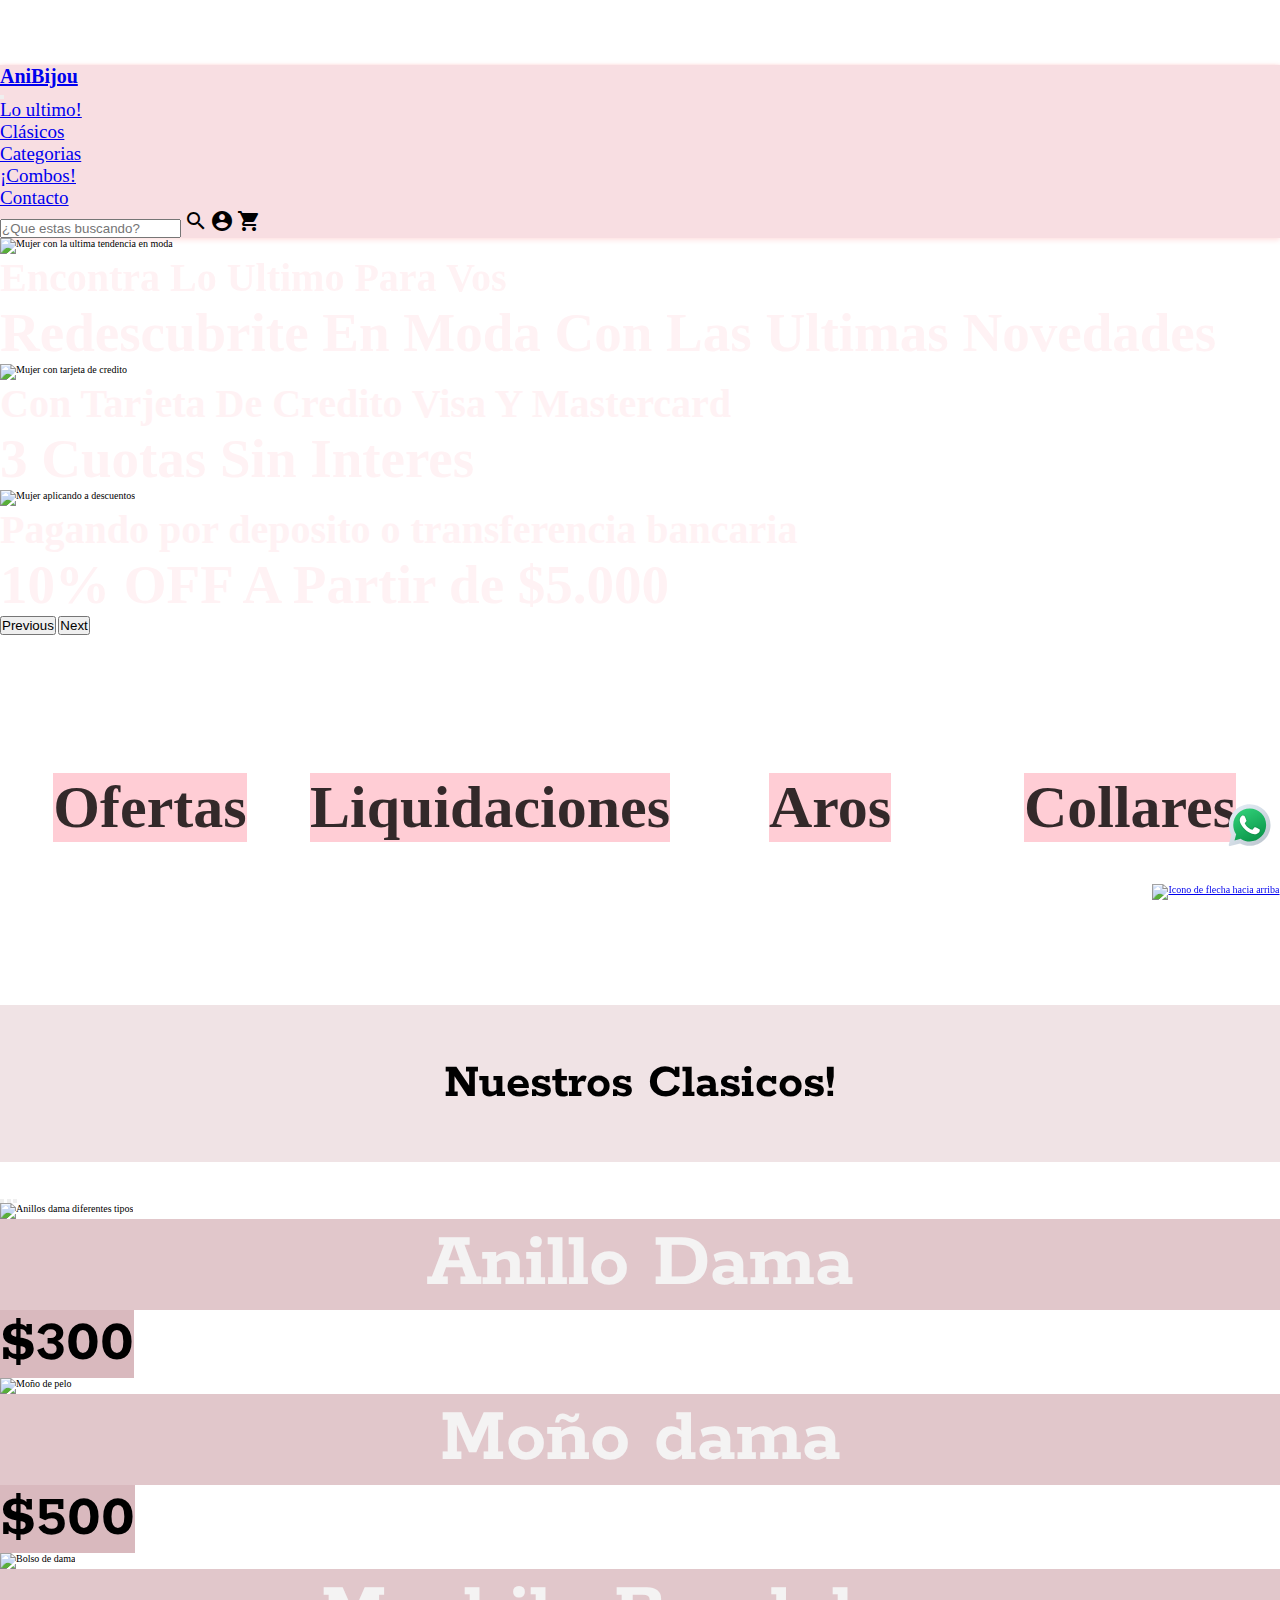
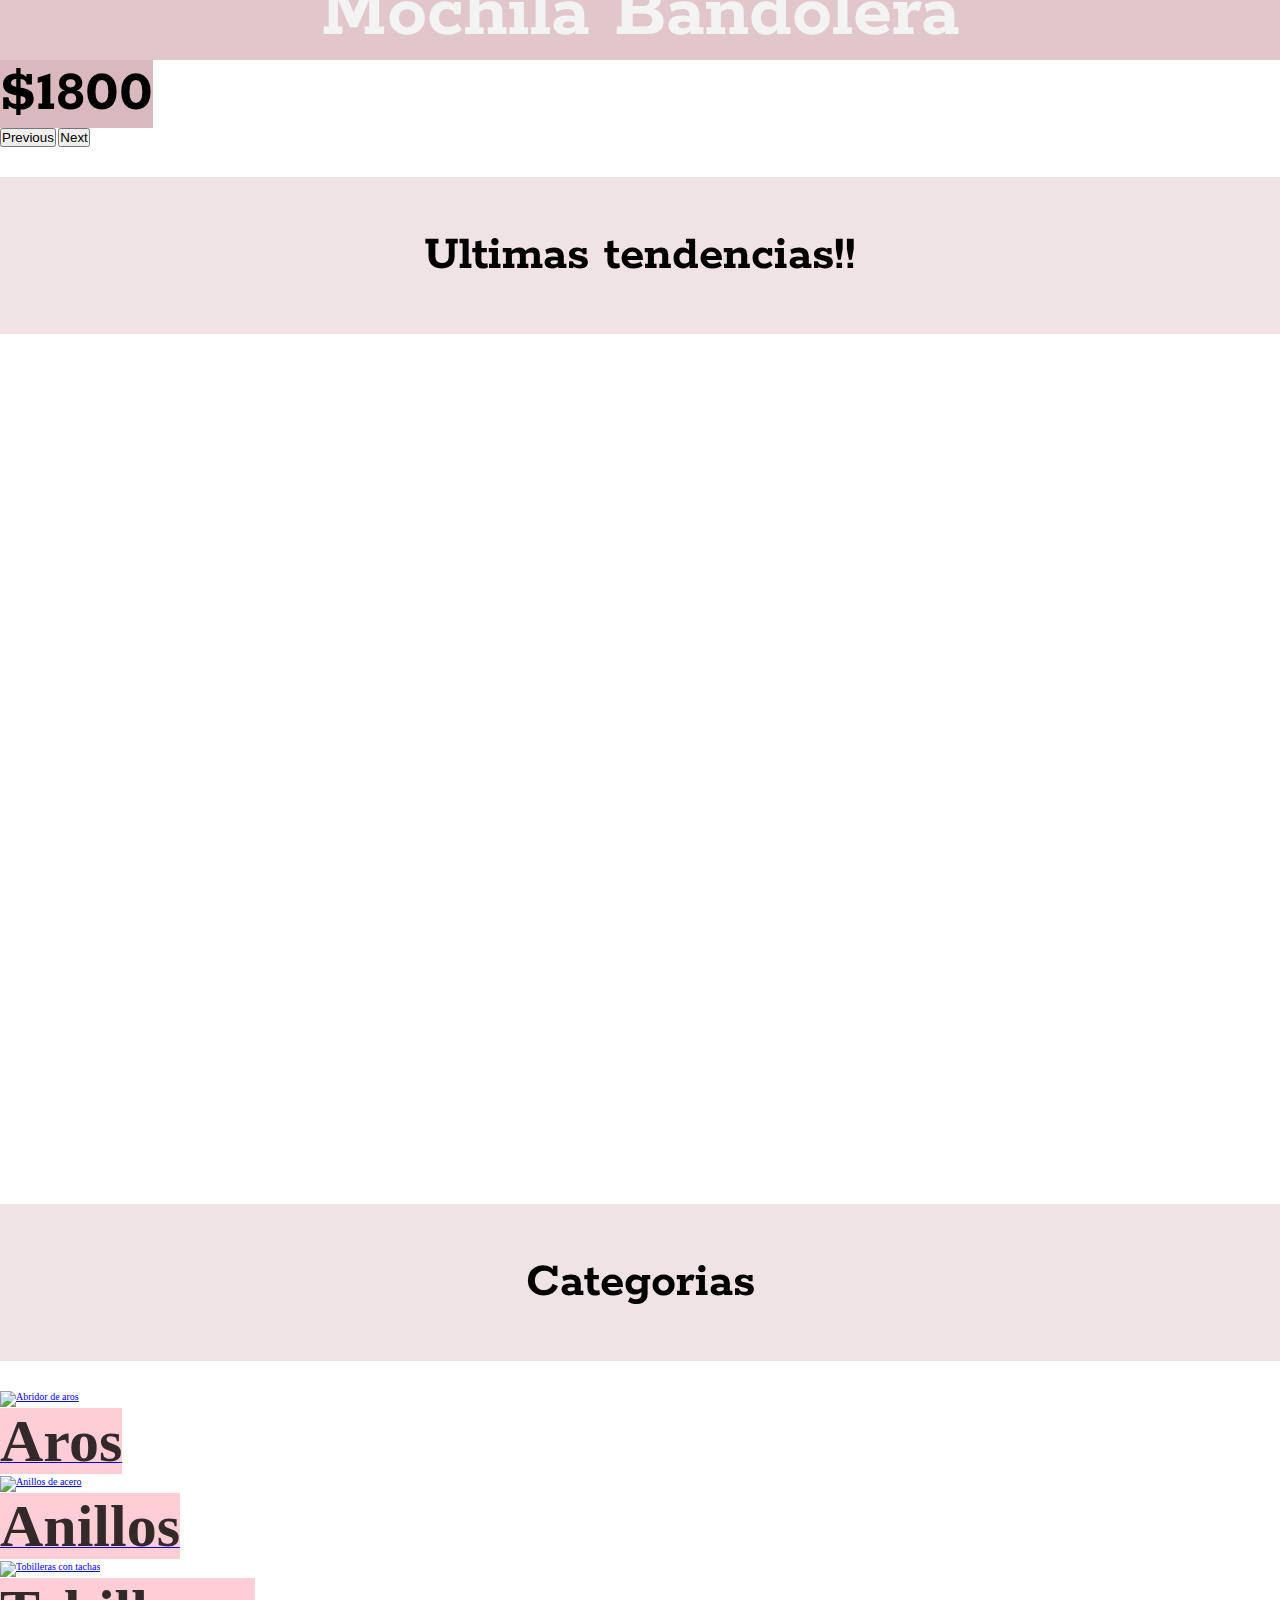
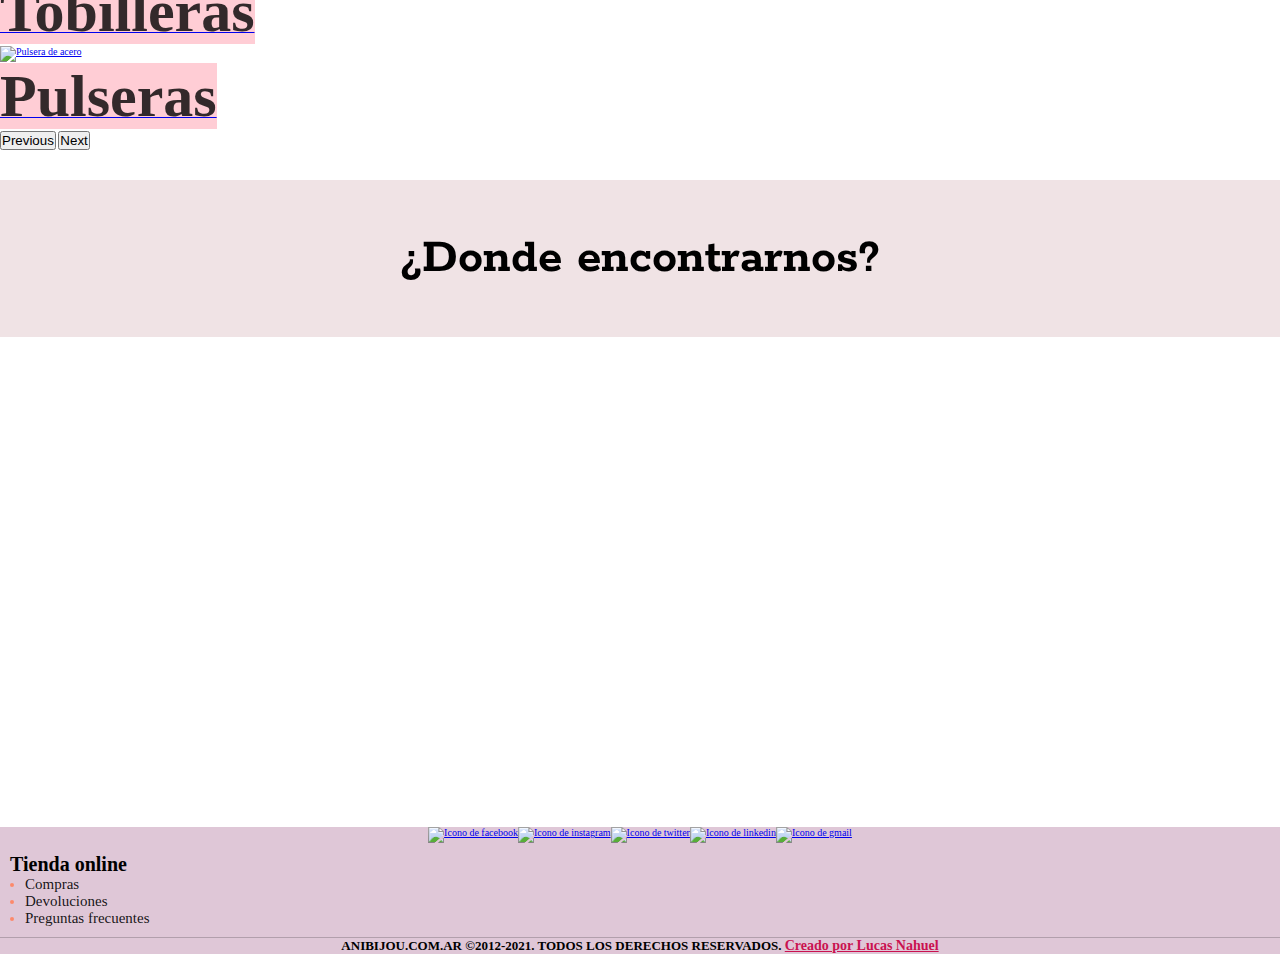
==== commit 97a69ce7: "Entrega final" ====
--- a/index.html
+++ b/index.html
@@ -25,10 +25,12 @@
   <link rel="stylesheet" href="css/style.css">
   <!-- Link a iconos -->
   <link href="https://fonts.googleapis.com/icon?family=Material+Icons" rel="stylesheet">
+  <!-- Link searh console google -->
+  <meta name="google-site-verification" content="udiL0LCuS4Zvd0YWDDimvvFJgAOQrXMseCFQEmRKoGM" />
   <title>Ani Bijou | Bijouterie - Moda y acero quirurgico </title>
 </head>
 
-<body>
+<body class="container-fluid">
   <!-- Header que va a ser igual en todo el sistema -->
   <header class="header">
     <nav class="navbar navbar-expand-lg navbar-light fixed-top">
@@ -77,7 +79,7 @@
           <div class="carousel-item active">
             <img src="https://i.ibb.co/KVPCnHc/ultimas-Tendencias-Presentacion.jpg" class="d-block w-100"
               alt="Mujer con la ultima tendencia en moda">
-            <div class="carousel-caption">
+            <div class="carousel-caption" data-aos="flip-left" data-aos-easing="ease-out-cubic" data-aos-duration="2000">
               <h3>Encontra Lo Ultimo Para Vos</h3>
               <h4>Redescubrite En Moda Con Las Ultimas Novedades</h4>
             </div>
@@ -115,16 +117,24 @@
     <section class="container-fluid productos-exhibicion">
       <div class="row py-3">
         <div class="col-lg-3 col-md-6 col-sm-12 " id="ofertas">
-          <h3>Ofertas</h3>
+          <a href="ofertas.html">
+            <h3 data-aos="fade-right">Ofertas</h3>
+          </a>
         </div>
         <div class="col-lg-3 col-md-6 col-sm-12" id="liquidaciones">
-          <h3>Liquidaciones</h3>
+          <a href="liquidaciones.html">
+            <h3 data-aos="fade-up">Liquidaciones</h3>
+          </a>
         </div>
         <div class="col-lg-3 col-md-6 col-sm-12" id="arosExhibicion">
-          <h3>Aros</h3>
+          <a href="categorias.html#aros" target="_blank">
+            <h3 data-aos="fade-down">Aros</h3>
+          </a>
         </div>
         <div class="col-lg-3 col-md-6 col-sm-12" id="collarExhibicion">
-          <h3>Collares</h3>
+          <a href="categorias.html#collares" target="_blank">
+            <h3 data-aos="fade-left">Collares</h3>
+          </a>
         </div>
       </div>
     </section>
@@ -160,9 +170,9 @@
               </div>
             </div>
             <div class="carousel-item">
-              <img src="https://i.ibb.co/ysCfTkT/mujercombo2.jpg" class="d-block w-100" alt="Bolso de dama">
+              <img src="https://i.ibb.co/qJ5FJHg/mochi-dama.jpg" class="d-block w-100" alt="Bolso de dama">
               <div class="carousel-caption ">
-                <h3>Bolso dama</h3>
+                <h3>Mochila Bandolera</h3>
                 <h4>$1800</h4>
               </div>
             </div>
@@ -187,7 +197,7 @@
       <!--Imagen con minima descripcion de la seccion -->
       <a href="ultimosIngresos.html" target="_blank" title="Mira las ultimas tendencias del mercado!!">
         <div id="ultimasTendencias">
-          <h3>Las ultimas tendencias para vos!</h3>
+          <h3 data-aos="flip-down">Las ultimas tendencias para vos!</h3>
         </div>
       </a>
     </section>
@@ -200,7 +210,7 @@
         <div id="carouselExampleFade" class="carousel slide carousel-fade" data-bs-ride="carousel">
           <div class="carousel-inner">
             <div class="carousel-item active">
-              <a href="#">
+              <a href="categorias.html#aros" target="_blank" title="Ver aros">
                 <img src="https://i.ibb.co/tmw8JPq/abridores-Dama.jpg" class="d-block w-100" alt="Abridor de aros">
                 <div class="carousel-caption ">
                   <h4>Aros</h4>
@@ -208,7 +218,7 @@
               </a>
             </div>
             <div class="carousel-item">
-              <a href="categorias.html#anillos" target="_blank">
+              <a href="categorias.html#anillos" target="_blank" title="Ver anillos">
                 <img src="https://i.ibb.co/6W7XdLY/anillos-Acero.jpg" class="d-block w-100" alt="Anillos de acero">
                 <div class="carousel-caption ">
                   <h4>Anillos</h4>
@@ -216,16 +226,16 @@
               </a>
             </div>
             <div class="carousel-item">
-              <a href="#">
-                <img src="https://i.ibb.co/PjqPZ9c/aros-Argolla-Final.jpg" class="d-block w-100"
-                  alt="Aros argolla dorados">
+              <a href="categorias.html#tobilleras" target="_blank" title="Ver tobilleras">
+                <img src="https://i.ibb.co/xGBR01B/tobilleras-Index-Varios.jpg" class="d-block w-100"
+                  alt="Tobilleras con tachas">
                 <div class="carousel-caption ">
                   <h4>Tobilleras</h4>
                 </div>
               </a>
             </div>
             <div class="carousel-item">
-              <a href="#">
+              <a href="categorias.html#pulseras" target="_blank" title="Ver pulseras">
                 <img src="https://i.ibb.co/5hrXB7V/pulsera-Acero-Varios-Modelos.jpg" class="d-block w-100"
                   alt="Pulsera de acero">
                 <div class="carousel-caption ">
@@ -255,7 +265,9 @@
       <div class="container">
         <a href="ubicacion.html" target="_blank" title="Conoce la tienda mas cercana a vos!">
           <div id="ubicacionImagenMapa">
-            <h3>Encontra la tienda mas cerca tuyo!!</h3>
+            <h3 data-aos="fade-down" data-aos-easing="linear" data-aos-duration="1500">
+              Encontra la tienda mas cerca tuyo!!
+            </h3>
           </div>
         </a>
       </div>
@@ -303,20 +315,20 @@
       <nav>
         <ul>
           <li>
-            <a href="#" title="Ir a compras">Compras</a>
-          </li>
-          <li>
-            <a href="#" title="Ir a devoluciones">Devoluciones</a>
-          </li>
-          <li>
-            <a href="#" title="Preguntas frecuentes">Preguntas frecuentes</a>
+            <a href="construccion.html" title="Ir a compras">Compras</a>
+          </li>
+          <li>
+            <a href="construccion.html" title="Ir a devoluciones">Devoluciones</a>
+          </li>
+          <li>
+            <a href="construccion.html" title="Preguntas frecuentes">Preguntas frecuentes</a>
           </li>
         </ul>
       </nav>
     </section>
     <!-- Link/Icono de contacto -->
     <section class="footer-contacto">
-      <a href="" title="Contactanos via whatsapp">
+      <a href="https://api.whatsapp.com/send?phone=543442654380" target="_blank" title="Contactanos via whatsapp">
         <img src="images/wspicon.svg" alt="Icono de whatsapp">
       </a>
     </section>
--- a/css/style.css
+++ b/css/style.css
@@ -1,7 +1,48 @@
 @charset "UTF-8";
 @import url("https://fonts.googleapis.com/css2? family = Vidaloka & display = swap");
 @import url("https://fonts.googleapis.com/css2?family=Rokkitt:wght@600&display=swap");
-
+@import url("https://fonts.googleapis.com/css2? family = Vidaloka & display = swap");
+@import url("https://fonts.googleapis.com/css2?family=Rokkitt:wght@600&display=swap");
+@import url("https://fonts.googleapis.com/css2? family = Vidaloka & display = swap");
+@import url("https://fonts.googleapis.com/css2?family=Rokkitt:wght@600&display=swap");
+@import url("https://fonts.googleapis.com/css2? family = Vidaloka & display = swap");
+@import url("https://fonts.googleapis.com/css2?family=Rokkitt:wght@600&display=swap");
+@import url("https://fonts.googleapis.com/css2? family = Vidaloka & display = swap");
+@import url("https://fonts.googleapis.com/css2?family=Rokkitt:wght@600&display=swap");
+@import url("https://fonts.googleapis.com/css2? family = Vidaloka & display = swap");
+@import url("https://fonts.googleapis.com/css2?family=Rokkitt:wght@600&display=swap");
+@import url("https://fonts.googleapis.com/css2? family = Vidaloka & display = swap");
+@import url("https://fonts.googleapis.com/css2?family=Rokkitt:wght@600&display=swap");
+@import url("https://fonts.googleapis.com/css2? family = Vidaloka & display = swap");
+@import url("https://fonts.googleapis.com/css2?family=Rokkitt:wght@600&display=swap");
+@import url("https://fonts.googleapis.com/css2? family = Vidaloka & display = swap");
+@import url("https://fonts.googleapis.com/css2?family=Rokkitt:wght@600&display=swap");
+@import url("https://fonts.googleapis.com/css2? family = Vidaloka & display = swap");
+@import url("https://fonts.googleapis.com/css2?family=Rokkitt:wght@600&display=swap");
+@import url("https://fonts.googleapis.com/css2? family = Vidaloka & display = swap");
+@import url("https://fonts.googleapis.com/css2?family=Rokkitt:wght@600&display=swap");
+@import url("https://fonts.googleapis.com/css2? family = Vidaloka & display = swap");
+@import url("https://fonts.googleapis.com/css2?family=Rokkitt:wght@600&display=swap");
+@import url("https://fonts.googleapis.com/css2? family = Vidaloka & display = swap");
+@import url("https://fonts.googleapis.com/css2?family=Rokkitt:wght@600&display=swap");
+@import url("https://fonts.googleapis.com/css2? family = Vidaloka & display = swap");
+@import url("https://fonts.googleapis.com/css2?family=Rokkitt:wght@600&display=swap");
+@import url("https://fonts.googleapis.com/css2? family = Vidaloka & display = swap");
+@import url("https://fonts.googleapis.com/css2?family=Rokkitt:wght@600&display=swap");
+@import url("https://fonts.googleapis.com/css2? family = Vidaloka & display = swap");
+@import url("https://fonts.googleapis.com/css2?family=Rokkitt:wght@600&display=swap");
+@import url("https://fonts.googleapis.com/css2? family = Vidaloka & display = swap");
+@import url("https://fonts.googleapis.com/css2?family=Rokkitt:wght@600&display=swap");
+@import url("https://fonts.googleapis.com/css2? family = Vidaloka & display = swap");
+@import url("https://fonts.googleapis.com/css2?family=Rokkitt:wght@600&display=swap");
+@import url("https://fonts.googleapis.com/css2? family = Vidaloka & display = swap");
+@import url("https://fonts.googleapis.com/css2?family=Rokkitt:wght@600&display=swap");
+@import url("https://fonts.googleapis.com/css2? family = Vidaloka & display = swap");
+@import url("https://fonts.googleapis.com/css2?family=Rokkitt:wght@600&display=swap");
+@import url("https://fonts.googleapis.com/css2? family = Vidaloka & display = swap");
+@import url("https://fonts.googleapis.com/css2?family=Rokkitt:wght@600&display=swap");
+@import url("https://fonts.googleapis.com/css2? family = Vidaloka & display = swap");
+@import url("https://fonts.googleapis.com/css2?family=Rokkitt:wght@600&display=swap");
 html {
   font-size: 62.5%;
 }
@@ -16,16 +57,24 @@
 /*Color titulo*/
 /*background navbar*/
 /*background descripciones*/
-/*Color titulo*/
-/*background navbar*/
-/*background descripciones*/
+/*background de los mains*/
+/*Colores letras de descripciones de productos y/ secciones*/
+/*Color titulo*/
+/*background navbar*/
+/*background descripciones*/
+/*background de los mains*/
+/*Colores letras de descripciones de productos y/ secciones*/
 /*Mixin que controla los hover del header*/
 /*Mixin que se usa para las imagenes que tiene texto alinedo en el centro sobre ellas*/
 /*Mixin para los titulos que se colocan sobre los productos en exhibicion*/
 /*Mixin para los titulos de las secciones*/
 /*Mixin para las descripciones/precios que van a encontrarse en el carrusel de clasicos*/
+/*Mixin para los titulos de las categorias en el carrusel del index principal*/
 /*Mixin para control tamaño de carruseles, se toma por la salida 'else' a "carrusel-secciones-ventas" ya que son los carruseles restantes */
 /*Mixin que controla los textos que van sobre las imagenes del carrusel*/
+/*Mixin para los titulos de las secciones que van sobre la imagen de fondo de las mismas*/
+/*Mixin que controlara las imagenes,descripciones y precios de productos*/
+/*Mixin para pagina en construccion*/
 header .navbar {
   background-color: rgba(247, 218, 223, 0.9);
   box-shadow: 0px 2px 5px 0px rgba(255, 123, 123, 0.8);
@@ -141,6 +190,7 @@
   position: fixed;
   bottom: 0.05rem;
   right: 0.05rem;
+  z-index: 10;
 }
 footer .footer-derechos {
   border-top: 0.1rem solid rgba(0, 0, 0, 0.2);
@@ -159,16 +209,24 @@
 /*Color titulo*/
 /*background navbar*/
 /*background descripciones*/
-/*Color titulo*/
-/*background navbar*/
-/*background descripciones*/
+/*background de los mains*/
+/*Colores letras de descripciones de productos y/ secciones*/
+/*Color titulo*/
+/*background navbar*/
+/*background descripciones*/
+/*background de los mains*/
+/*Colores letras de descripciones de productos y/ secciones*/
 /*Mixin que controla los hover del header*/
 /*Mixin que se usa para las imagenes que tiene texto alinedo en el centro sobre ellas*/
 /*Mixin para los titulos que se colocan sobre los productos en exhibicion*/
 /*Mixin para los titulos de las secciones*/
 /*Mixin para las descripciones/precios que van a encontrarse en el carrusel de clasicos*/
+/*Mixin para los titulos de las categorias en el carrusel del index principal*/
 /*Mixin para control tamaño de carruseles, se toma por la salida 'else' a "carrusel-secciones-ventas" ya que son los carruseles restantes */
 /*Mixin que controla los textos que van sobre las imagenes del carrusel*/
+/*Mixin para los titulos de las secciones que van sobre la imagen de fondo de las mismas*/
+/*Mixin que controlara las imagenes,descripciones y precios de productos*/
+/*Mixin para pagina en construccion*/
 main {
   background-color: rgba(255, 255, 255, 0.7);
 }
@@ -177,26 +235,6 @@
 }
 main .carrusel-principal img {
   width: 100%;
-}
-@media only screen and (max-width: 576px) {
-  main .carrusel-principal img {
-    height: 42vh;
-  }
-}
-@media only screen and (min-width: 577px) and (max-width: 768px) {
-  main .carrusel-principal img {
-    height: 58vh;
-  }
-}
-@media only screen and (min-width: 769px) and (max-width: 1024px) {
-  main .carrusel-principal img {
-    height: 78vh;
-  }
-}
-@media only screen and (min-width: 1025px) {
-  main .carrusel-principal img {
-    height: 92.7vh;
-  }
 }
 main .carrusel-principal h3 {
   color: #fff2f4;
@@ -239,6 +277,9 @@
 }
 main .productos-exhibicion .row div {
   margin: 1rem;
+}
+main .productos-exhibicion .row div a {
+  text-decoration: none;
 }
 main .productos-exhibicion h3 {
   color: rgba(0, 0, 0, 0.8);
@@ -281,12 +322,17 @@
   justify-content: center;
   align-items: center;
   transition: all 1s;
-  height: 38.5rem;
+  height: 35vh;
   width: 45rem;
 }
 main .productos-exhibicion #ofertas:hover {
   transform: scale(1.01);
 }
+@media only screen and (min-width: 576px) and (max-width: 767px) {
+  main .productos-exhibicion #ofertas {
+    height: 60vh;
+  }
+}
 main .productos-exhibicion #liquidaciones {
   background-image: url(https://i.ibb.co/7pX6SSZ/liquidaciones-Bolsas.jpg);
   background-position: center;
@@ -296,12 +342,17 @@
   justify-content: center;
   align-items: center;
   transition: all 1s;
-  height: 38.5rem;
+  height: 35vh;
   width: 45rem;
 }
 main .productos-exhibicion #liquidaciones:hover {
   transform: scale(1.01);
 }
+@media only screen and (min-width: 576px) and (max-width: 767px) {
+  main .productos-exhibicion #liquidaciones {
+    height: 60vh;
+  }
+}
 main .productos-exhibicion #arosExhibicion {
   background-image: url(https://i.ibb.co/tLpGx46/aro-Acero-Blanco.jpg);
   background-position: center;
@@ -311,12 +362,17 @@
   justify-content: center;
   align-items: center;
   transition: all 1s;
-  height: 38.5rem;
+  height: 35vh;
   width: 45rem;
 }
 main .productos-exhibicion #arosExhibicion:hover {
   transform: scale(1.01);
 }
+@media only screen and (min-width: 576px) and (max-width: 767px) {
+  main .productos-exhibicion #arosExhibicion {
+    height: 60vh;
+  }
+}
 main .productos-exhibicion #collarExhibicion {
   background-image: url(https://i.ibb.co/BnPbcGy/cadena-Con-Dije.jpg);
   background-position: center;
@@ -326,11 +382,16 @@
   justify-content: center;
   align-items: center;
   transition: all 1s;
-  height: 38.5rem;
+  height: 35vh;
   width: 45rem;
 }
 main .productos-exhibicion #collarExhibicion:hover {
   transform: scale(1.01);
+}
+@media only screen and (min-width: 576px) and (max-width: 767px) {
+  main .productos-exhibicion #collarExhibicion {
+    height: 60vh;
+  }
 }
 main #clasicos {
   width: 100%;
@@ -400,21 +461,6 @@
 main #clasicos img {
   width: 100%;
 }
-@media only screen and (max-width: 576px) {
-  main #clasicos img {
-    height: 43vh;
-  }
-}
-@media only screen and (min-width: 577px) and (max-width: 768px) {
-  main #clasicos img {
-    height: 50vh;
-  }
-}
-@media only screen and (min-width: 769px) and (max-width: 1024px) {
-  main #clasicos img {
-    height: 60vh;
-  }
-}
 @media only screen and (min-width: 1025px) {
   main #clasicos img {
     height: 70vh;
@@ -450,7 +496,7 @@
   text-decoration: none;
 }
 main #tendencias a #ultimasTendencias {
-  background-image: url(https://i.ibb.co/yhd5RmM/ultima-Tendencia-Verde.jpg);
+  background-image: url(https://i.ibb.co/dJCwyDD/ultima-Tendencia-Verde-2.png);
   background-position: center;
   background-size: cover;
   background-repeat: no-repeat;
@@ -471,12 +517,20 @@
     font-size: 2.2rem;
   }
 }
-@media only screen and (min-width: 577px) and (max-width: 1272px) {
+@media only screen and (min-width: 577px) and (max-width: 767px) {
   main #tendencias a #ultimasTendencias {
-    height: 50vh;
+    height: 75vh;
   }
   main #tendencias a #ultimasTendencias h3 {
-    font-size: 3.8rem;
+    font-size: 3.6rem;
+  }
+}
+@media only screen and (min-width: 768px) and (max-width: 1272px) {
+  main #tendencias a #ultimasTendencias {
+    height: 75vh;
+  }
+  main #tendencias a #ultimasTendencias h3 {
+    font-size: 4.8rem;
   }
 }
 @media only screen and (min-width: 1273px) {
@@ -516,21 +570,6 @@
 main #categorias img {
   width: 100%;
 }
-@media only screen and (max-width: 576px) {
-  main #categorias img {
-    height: 43vh;
-  }
-}
-@media only screen and (min-width: 577px) and (max-width: 768px) {
-  main #categorias img {
-    height: 50vh;
-  }
-}
-@media only screen and (min-width: 769px) and (max-width: 1024px) {
-  main #categorias img {
-    height: 60vh;
-  }
-}
 @media only screen and (min-width: 1025px) {
   main #categorias img {
     height: 70vh;
@@ -538,9 +577,23 @@
 }
 main #categorias h4 {
   display: inline;
-  font-size: 6rem;
   color: rgba(0, 0, 0, 0.8);
   background: rgba(255, 192, 203, 0.8);
+}
+@media only screen and (max-width: 576px) {
+  main #categorias h4 {
+    font-size: 3.5rem;
+  }
+}
+@media only screen and (min-width: 577px) and (max-width: 767px) {
+  main #categorias h4 {
+    font-size: 4.5rem;
+  }
+}
+@media only screen and (min-width: 768px) {
+  main #categorias h4 {
+    font-size: 6rem;
+  }
 }
 main #ubicacion {
   margin: 1rem 0;
@@ -596,12 +649,20 @@
     font-size: 2rem;
   }
 }
-@media only screen and (min-width: 577px) and (max-width: 1272px) {
+@media only screen and (min-width: 577px) and (max-width: 767px) {
   main #ubicacion a #ubicacionImagenMapa {
-    height: 43vh;
+    height: 45vh;
   }
   main #ubicacion a #ubicacionImagenMapa h3 {
     font-size: 3rem;
+  }
+}
+@media only screen and (min-width: 768px) and (max-width: 1272px) {
+  main #ubicacion a #ubicacionImagenMapa {
+    height: 47vh;
+  }
+  main #ubicacion a #ubicacionImagenMapa h3 {
+    font-size: 4.3rem;
   }
 }
 @media only screen and (min-width: 1273px) {
@@ -616,18 +677,26 @@
 /*Color titulo*/
 /*background navbar*/
 /*background descripciones*/
-/*Color titulo*/
-/*background navbar*/
-/*background descripciones*/
+/*background de los mains*/
+/*Colores letras de descripciones de productos y/ secciones*/
+/*Color titulo*/
+/*background navbar*/
+/*background descripciones*/
+/*background de los mains*/
+/*Colores letras de descripciones de productos y/ secciones*/
 /*Mixin que controla los hover del header*/
 /*Mixin que se usa para las imagenes que tiene texto alinedo en el centro sobre ellas*/
 /*Mixin para los titulos que se colocan sobre los productos en exhibicion*/
 /*Mixin para los titulos de las secciones*/
 /*Mixin para las descripciones/precios que van a encontrarse en el carrusel de clasicos*/
+/*Mixin para los titulos de las categorias en el carrusel del index principal*/
 /*Mixin para control tamaño de carruseles, se toma por la salida 'else' a "carrusel-secciones-ventas" ya que son los carruseles restantes */
 /*Mixin que controla los textos que van sobre las imagenes del carrusel*/
+/*Mixin para los titulos de las secciones que van sobre la imagen de fondo de las mismas*/
+/*Mixin que controlara las imagenes,descripciones y precios de productos*/
+/*Mixin para pagina en construccion*/
 main .categorias-presentacion .categorias-titulo {
-  background-image: url(../images/categoriaHeader.jpg);
+  background-image: url(https://i.ibb.co/51b1BmQ/categoria-Header.jpg);
   background-position: center;
   background-size: cover;
   background-repeat: no-repeat;
@@ -638,7 +707,7 @@
   width: 100%;
   height: 23vh;
 }
-main .categorias-presentacion .categorias-titulo h3 {
+main .categorias-presentacion .categorias-titulo h2 {
   background-color: rgba(179, 116, 126, 0.2);
   font-family: "Rokkitt", serif;
   text-align: center;
@@ -665,7 +734,7 @@
 }
 main .categorias-productos figure p {
   text-align: center;
-  font-size: 1.7rem;
+  font-size: 2.5rem;
   color: #ffb5c1;
   font-weight: bold;
 }
@@ -673,33 +742,26 @@
 /*Color titulo*/
 /*background navbar*/
 /*background descripciones*/
-/*Color titulo*/
-/*background navbar*/
-/*background descripciones*/
+/*background de los mains*/
+/*Colores letras de descripciones de productos y/ secciones*/
+/*Color titulo*/
+/*background navbar*/
+/*background descripciones*/
+/*background de los mains*/
+/*Colores letras de descripciones de productos y/ secciones*/
 /*Mixin que controla los hover del header*/
 /*Mixin que se usa para las imagenes que tiene texto alinedo en el centro sobre ellas*/
 /*Mixin para los titulos que se colocan sobre los productos en exhibicion*/
 /*Mixin para los titulos de las secciones*/
 /*Mixin para las descripciones/precios que van a encontrarse en el carrusel de clasicos*/
+/*Mixin para los titulos de las categorias en el carrusel del index principal*/
 /*Mixin para control tamaño de carruseles, se toma por la salida 'else' a "carrusel-secciones-ventas" ya que son los carruseles restantes */
 /*Mixin que controla los textos que van sobre las imagenes del carrusel*/
+/*Mixin para los titulos de las secciones que van sobre la imagen de fondo de las mismas*/
+/*Mixin que controlara las imagenes,descripciones y precios de productos*/
+/*Mixin para pagina en construccion*/
 main .clasicos-presentacion img {
   width: 100%;
-}
-@media only screen and (max-width: 576px) {
-  main .clasicos-presentacion img {
-    height: 40vh;
-  }
-}
-@media only screen and (min-width: 577px) and (max-width: 768px) {
-  main .clasicos-presentacion img {
-    height: 50vh;
-  }
-}
-@media only screen and (min-width: 769px) and (max-width: 1024px) {
-  main .clasicos-presentacion img {
-    height: 60vh;
-  }
 }
 @media only screen and (min-width: 1025px) {
   main .clasicos-presentacion img {
@@ -707,7 +769,7 @@
   }
 }
 main .clasicos-productos .clasicos-titulo {
-  background-image: url(../images/bellezaHeader.jpg);
+  background-image: url(https://i.ibb.co/6n7b1T7/belleza-Header.jpg);
   background-position: center;
   background-size: cover;
   background-repeat: no-repeat;
@@ -726,7 +788,7 @@
 }
 main .clasicos-productos figure img {
   width: 100%;
-  height: 20rem;
+  height: 35vh;
 }
 main .clasicos-productos figure h5 {
   text-align: center;
@@ -743,18 +805,26 @@
 /*Color titulo*/
 /*background navbar*/
 /*background descripciones*/
-/*Color titulo*/
-/*background navbar*/
-/*background descripciones*/
+/*background de los mains*/
+/*Colores letras de descripciones de productos y/ secciones*/
+/*Color titulo*/
+/*background navbar*/
+/*background descripciones*/
+/*background de los mains*/
+/*Colores letras de descripciones de productos y/ secciones*/
 /*Mixin que controla los hover del header*/
 /*Mixin que se usa para las imagenes que tiene texto alinedo en el centro sobre ellas*/
 /*Mixin para los titulos que se colocan sobre los productos en exhibicion*/
 /*Mixin para los titulos de las secciones*/
 /*Mixin para las descripciones/precios que van a encontrarse en el carrusel de clasicos*/
+/*Mixin para los titulos de las categorias en el carrusel del index principal*/
 /*Mixin para control tamaño de carruseles, se toma por la salida 'else' a "carrusel-secciones-ventas" ya que son los carruseles restantes */
 /*Mixin que controla los textos que van sobre las imagenes del carrusel*/
+/*Mixin para los titulos de las secciones que van sobre la imagen de fondo de las mismas*/
+/*Mixin que controlara las imagenes,descripciones y precios de productos*/
+/*Mixin para pagina en construccion*/
 main .combos-presentacion {
-  background-image: url(../images/bellaHeader.jpg);
+  background-image: url(https://i.ibb.co/SDS8dJ2/bella-Header.jpg);
   background-position: center;
   background-size: cover;
   background-repeat: no-repeat;
@@ -773,7 +843,7 @@
 }
 main .combos-productos figure img {
   width: 100%;
-  height: 25vh;
+  height: 35vh;
 }
 main .combos-productos figure h5 {
   text-align: center;
@@ -790,33 +860,26 @@
 /*Color titulo*/
 /*background navbar*/
 /*background descripciones*/
-/*Color titulo*/
-/*background navbar*/
-/*background descripciones*/
+/*background de los mains*/
+/*Colores letras de descripciones de productos y/ secciones*/
+/*Color titulo*/
+/*background navbar*/
+/*background descripciones*/
+/*background de los mains*/
+/*Colores letras de descripciones de productos y/ secciones*/
 /*Mixin que controla los hover del header*/
 /*Mixin que se usa para las imagenes que tiene texto alinedo en el centro sobre ellas*/
 /*Mixin para los titulos que se colocan sobre los productos en exhibicion*/
 /*Mixin para los titulos de las secciones*/
 /*Mixin para las descripciones/precios que van a encontrarse en el carrusel de clasicos*/
+/*Mixin para los titulos de las categorias en el carrusel del index principal*/
 /*Mixin para control tamaño de carruseles, se toma por la salida 'else' a "carrusel-secciones-ventas" ya que son los carruseles restantes */
 /*Mixin que controla los textos que van sobre las imagenes del carrusel*/
+/*Mixin para los titulos de las secciones que van sobre la imagen de fondo de las mismas*/
+/*Mixin que controlara las imagenes,descripciones y precios de productos*/
+/*Mixin para pagina en construccion*/
 main .ingresos-presentacion img {
   width: 100%;
-}
-@media only screen and (max-width: 576px) {
-  main .ingresos-presentacion img {
-    height: 40vh;
-  }
-}
-@media only screen and (min-width: 577px) and (max-width: 768px) {
-  main .ingresos-presentacion img {
-    height: 50vh;
-  }
-}
-@media only screen and (min-width: 769px) and (max-width: 1024px) {
-  main .ingresos-presentacion img {
-    height: 60vh;
-  }
 }
 @media only screen and (min-width: 1025px) {
   main .ingresos-presentacion img {
@@ -858,7 +921,7 @@
   }
 }
 main .ingresos-productos .ingresos-titulo {
-  background-image: url(../images/ultimaTendenciaHeader.jpg);
+  background-image: url(https://i.ibb.co/Nm7NsvP/ultima-Tendencia-Header.jpg);
   background-position: center;
   background-size: cover;
   background-repeat: no-repeat;
@@ -877,7 +940,7 @@
 }
 main .ingresos-productos figure img {
   width: 100%;
-  height: 20rem;
+  height: 35vh;
 }
 main .ingresos-productos figure h5 {
   text-align: center;
@@ -894,82 +957,109 @@
 /*Color titulo*/
 /*background navbar*/
 /*background descripciones*/
-main .contacto-presentacion img {
-  width: 100%;
-}
-@media only screen and (max-width: 576px) {
-  main .contacto-presentacion img {
-    height: 40vh;
-  }
-}
-@media only screen and (min-width: 577px) and (max-width: 768px) {
-  main .contacto-presentacion img {
-    height: 50vh;
-  }
-}
-@media only screen and (min-width: 769px) {
-  main .contacto-presentacion img {
-    height: 60vh;
-  }
-}
-main .contacto-form .contacto-titulo {
-  width: 100%;
-  height: 22vh;
-  background-image: url(../images/emailHeader.jpg);
-  background-position: center;
-  background-size: cover;
-  background-repeat: no-repeat;
-  display: flex;
-  justify-content: center;
-  align-items: center;
-}
-main .contacto-form .contacto-titulo h2 {
-  background-color: rgba(179, 116, 126, 0.2);
-  font-family: "Rokkitt", serif;
-  text-align: center;
-  font-size: 5rem;
-}
-main .contacto-form p {
-  text-align: center;
-  font-size: 3rem;
-  color: rgba(245, 2, 99, 0.7);
-}
-main .contacto-form form {
-  text-align: center;
-  width: 70%;
-  margin: 0 auto;
-}
-main .contacto-form form .form-control {
-  text-align: center;
-  height: 5rem;
-  font-size: 2rem;
-}
-main .contacto-form form .form-mensaje {
-  text-align: center;
-  height: 13rem;
-  font-size: 2rem;
-}
-main .contacto-form form button {
-  width: 75%;
-  font-size: 3rem;
-  background-color: #FF0066;
-}
-
-/*Color titulo*/
-/*background navbar*/
-/*background descripciones*/
-/*Color titulo*/
-/*background navbar*/
-/*background descripciones*/
+/*background de los mains*/
+/*Colores letras de descripciones de productos y/ secciones*/
+/*Color titulo*/
+/*background navbar*/
+/*background descripciones*/
+/*background de los mains*/
+/*Colores letras de descripciones de productos y/ secciones*/
 /*Mixin que controla los hover del header*/
 /*Mixin que se usa para las imagenes que tiene texto alinedo en el centro sobre ellas*/
 /*Mixin para los titulos que se colocan sobre los productos en exhibicion*/
 /*Mixin para los titulos de las secciones*/
 /*Mixin para las descripciones/precios que van a encontrarse en el carrusel de clasicos*/
+/*Mixin para los titulos de las categorias en el carrusel del index principal*/
 /*Mixin para control tamaño de carruseles, se toma por la salida 'else' a "carrusel-secciones-ventas" ya que son los carruseles restantes */
 /*Mixin que controla los textos que van sobre las imagenes del carrusel*/
+/*Mixin para los titulos de las secciones que van sobre la imagen de fondo de las mismas*/
+/*Mixin que controlara las imagenes,descripciones y precios de productos*/
+/*Mixin para pagina en construccion*/
+main .contacto-presentacion img {
+  width: 100%;
+}
+@media only screen and (max-width: 576px) {
+  main .contacto-presentacion img {
+    height: 40vh;
+  }
+}
+@media only screen and (min-width: 577px) and (max-width: 768px) {
+  main .contacto-presentacion img {
+    height: 50vh;
+  }
+}
+@media only screen and (min-width: 769px) {
+  main .contacto-presentacion img {
+    height: 60vh;
+  }
+}
+main .contacto-form .contacto-titulo {
+  background-image: url(https://i.ibb.co/p2ngNmV/email-Header.jpg);
+  background-position: center;
+  background-size: cover;
+  background-repeat: no-repeat;
+  display: flex;
+  justify-content: center;
+  align-items: center;
+  transition: all 1s;
+  width: 100%;
+  height: 23vh;
+}
+main .contacto-form .contacto-titulo h2 {
+  background-color: rgba(179, 116, 126, 0.2);
+  font-family: "Rokkitt", serif;
+  text-align: center;
+  font-size: 5rem;
+}
+main .contacto-form p {
+  text-align: center;
+  font-size: 3rem;
+  color: rgba(245, 2, 99, 0.7);
+}
+main .contacto-form form {
+  text-align: center;
+  width: 70%;
+  margin: 0 auto;
+}
+main .contacto-form form .form-control {
+  text-align: center;
+  height: 5rem;
+  font-size: 2rem;
+}
+main .contacto-form form .form-mensaje {
+  text-align: center;
+  height: 13rem;
+  font-size: 2rem;
+}
+main .contacto-form form button {
+  width: 75%;
+  font-size: 3rem;
+  background-color: #FF0066;
+}
+
+/*Color titulo*/
+/*background navbar*/
+/*background descripciones*/
+/*background de los mains*/
+/*Colores letras de descripciones de productos y/ secciones*/
+/*Color titulo*/
+/*background navbar*/
+/*background descripciones*/
+/*background de los mains*/
+/*Colores letras de descripciones de productos y/ secciones*/
+/*Mixin que controla los hover del header*/
+/*Mixin que se usa para las imagenes que tiene texto alinedo en el centro sobre ellas*/
+/*Mixin para los titulos que se colocan sobre los productos en exhibicion*/
+/*Mixin para los titulos de las secciones*/
+/*Mixin para las descripciones/precios que van a encontrarse en el carrusel de clasicos*/
+/*Mixin para los titulos de las categorias en el carrusel del index principal*/
+/*Mixin para control tamaño de carruseles, se toma por la salida 'else' a "carrusel-secciones-ventas" ya que son los carruseles restantes */
+/*Mixin que controla los textos que van sobre las imagenes del carrusel*/
+/*Mixin para los titulos de las secciones que van sobre la imagen de fondo de las mismas*/
+/*Mixin que controlara las imagenes,descripciones y precios de productos*/
+/*Mixin para pagina en construccion*/
 main .ubicacion-principal .ubicacion-titulo {
-  background-image: url(../images/mujerHeader.jpg);
+  background-image: url(https://i.ibb.co/B23R0CX/mujer-Header.jpg);
   background-position: center;
   background-size: cover;
   background-repeat: no-repeat;
@@ -987,4 +1077,300 @@
   font-size: 5rem;
 }
 
+/*Color titulo*/
+/*background navbar*/
+/*background descripciones*/
+/*background de los mains*/
+/*Colores letras de descripciones de productos y/ secciones*/
+/*Color titulo*/
+/*background navbar*/
+/*background descripciones*/
+/*background de los mains*/
+/*Colores letras de descripciones de productos y/ secciones*/
+/*Mixin que controla los hover del header*/
+/*Mixin que se usa para las imagenes que tiene texto alinedo en el centro sobre ellas*/
+/*Mixin para los titulos que se colocan sobre los productos en exhibicion*/
+/*Mixin para los titulos de las secciones*/
+/*Mixin para las descripciones/precios que van a encontrarse en el carrusel de clasicos*/
+/*Mixin para los titulos de las categorias en el carrusel del index principal*/
+/*Mixin para control tamaño de carruseles, se toma por la salida 'else' a "carrusel-secciones-ventas" ya que son los carruseles restantes */
+/*Mixin que controla los textos que van sobre las imagenes del carrusel*/
+/*Mixin para los titulos de las secciones que van sobre la imagen de fondo de las mismas*/
+/*Mixin que controlara las imagenes,descripciones y precios de productos*/
+/*Mixin para pagina en construccion*/
+main .web-en-construccion img {
+  width: 100%;
+}
+@media only screen and (max-width: 576px) {
+  main .web-en-construccion img {
+    height: 40vh;
+  }
+}
+@media only screen and (min-width: 577px) and (max-width: 768px) {
+  main .web-en-construccion img {
+    height: 50vh;
+  }
+}
+@media only screen and (min-width: 769px) {
+  main .web-en-construccion img {
+    height: 60vh;
+  }
+}
+main .sitio-construccion .sitio-construccion-titulo {
+  width: 100%;
+  height: 16.5vh;
+  background-image: url(https://i.ibb.co/LRLd1xg/sitio-En-Construccion-difuminado-header-uno.png);
+  background-position: center;
+  background-size: cover;
+  background-repeat: no-repeat;
+  display: flex;
+  justify-content: center;
+  align-items: center;
+}
+main .sitio-construccion .sitio-construccion-titulo h1 {
+  background-color: rgba(230, 168, 178, 0.842);
+  font-family: "Rokkitt", serif;
+  text-align: center;
+}
+@media only screen and (max-width: 576px) {
+  main .sitio-construccion .sitio-construccion-titulo h1 {
+    font-size: 5rem;
+  }
+}
+@media only screen and (min-width: 577px) and (max-width: 768px) {
+  main .sitio-construccion .sitio-construccion-titulo h1 {
+    font-size: 5rem;
+  }
+}
+@media only screen and (min-width: 769px) {
+  main .sitio-construccion .sitio-construccion-titulo h1 {
+    font-size: 5rem;
+  }
+}
+main .sitio-construccion-titulo-dos {
+  width: 100%;
+  height: 16.5vh;
+  background-image: url(https://i.ibb.co/LRLd1xg/sitio-En-Construccion-difuminado-header-uno.png);
+  background-position: center;
+  background-size: cover;
+  background-repeat: no-repeat;
+  display: flex;
+  justify-content: center;
+  align-items: center;
+}
+main .sitio-construccion-titulo-dos h1 {
+  background-color: rgba(230, 168, 178, 0.842);
+  font-family: "Rokkitt", serif;
+  text-align: center;
+}
+@media only screen and (max-width: 576px) {
+  main .sitio-construccion-titulo-dos h1 {
+    font-size: 2rem;
+  }
+}
+@media only screen and (min-width: 577px) and (max-width: 768px) {
+  main .sitio-construccion-titulo-dos h1 {
+    font-size: 5rem;
+  }
+}
+@media only screen and (min-width: 769px) {
+  main .sitio-construccion-titulo-dos h1 {
+    font-size: 5rem;
+  }
+}
+
+/*Color titulo*/
+/*background navbar*/
+/*background descripciones*/
+/*background de los mains*/
+/*Colores letras de descripciones de productos y/ secciones*/
+/*Color titulo*/
+/*background navbar*/
+/*background descripciones*/
+/*background de los mains*/
+/*Colores letras de descripciones de productos y/ secciones*/
+/*Mixin que controla los hover del header*/
+/*Mixin que se usa para las imagenes que tiene texto alinedo en el centro sobre ellas*/
+/*Mixin para los titulos que se colocan sobre los productos en exhibicion*/
+/*Mixin para los titulos de las secciones*/
+/*Mixin para las descripciones/precios que van a encontrarse en el carrusel de clasicos*/
+/*Mixin para los titulos de las categorias en el carrusel del index principal*/
+/*Mixin para control tamaño de carruseles, se toma por la salida 'else' a "carrusel-secciones-ventas" ya que son los carruseles restantes */
+/*Mixin que controla los textos que van sobre las imagenes del carrusel*/
+/*Mixin para los titulos de las secciones que van sobre la imagen de fondo de las mismas*/
+/*Mixin que controlara las imagenes,descripciones y precios de productos*/
+/*Mixin para pagina en construccion*/
+main .liquidaciones-presentacion img {
+  width: 100%;
+}
+@media only screen and (min-width: 1025px) {
+  main .liquidaciones-presentacion img {
+    height: 70vh;
+  }
+}
+main .liquidaciones-presentacion h5 {
+  display: inline;
+  background-color: rgba(179, 116, 126, 0.4);
+  color: #ffe2e2;
+}
+main .liquidaciones-presentacion p {
+  background-color: rgba(179, 116, 126, 0.4);
+  color: #ffe2e2;
+  font-weight: bold;
+}
+@media only screen and (max-width: 576px) {
+  main .liquidaciones-presentacion h5 {
+    font-size: 1.5rem;
+  }
+  main .liquidaciones-presentacion p {
+    font-size: 1.5rem;
+  }
+}
+@media only screen and (min-width: 577px) and (max-width: 1024px) {
+  main .liquidaciones-presentacion h5 {
+    font-size: 4rem;
+  }
+  main .liquidaciones-presentacion p {
+    font-size: 3rem;
+  }
+}
+@media only screen and (min-width: 1025px) {
+  main .liquidaciones-presentacion h5 {
+    font-size: 5rem;
+  }
+  main .liquidaciones-presentacion p {
+    font-size: 4rem;
+  }
+}
+main .liquidaciones-productos .liquidaciones-titulo {
+  background-image: url(https://i.ibb.co/51b1BmQ/categoria-Header.jpg);
+  background-position: center;
+  background-size: cover;
+  background-repeat: no-repeat;
+  display: flex;
+  justify-content: center;
+  align-items: center;
+  transition: all 1s;
+  width: 100%;
+  height: 23vh;
+}
+main .liquidaciones-productos .liquidaciones-titulo h2 {
+  background-color: rgba(179, 116, 126, 0.2);
+  font-family: "Rokkitt", serif;
+  text-align: center;
+  font-size: 5rem;
+}
+main .liquidaciones-productos figure img {
+  width: 100%;
+  height: 35vh;
+}
+main .liquidaciones-productos figure h5 {
+  text-align: center;
+  font-size: 3rem;
+  color: #ff7b7b;
+}
+main .liquidaciones-productos figure p {
+  text-align: center;
+  font-size: 2.5rem;
+  color: #ffb5c1;
+  font-weight: bold;
+}
+
+/*Color titulo*/
+/*background navbar*/
+/*background descripciones*/
+/*background de los mains*/
+/*Colores letras de descripciones de productos y/ secciones*/
+/*Color titulo*/
+/*background navbar*/
+/*background descripciones*/
+/*background de los mains*/
+/*Colores letras de descripciones de productos y/ secciones*/
+/*Mixin que controla los hover del header*/
+/*Mixin que se usa para las imagenes que tiene texto alinedo en el centro sobre ellas*/
+/*Mixin para los titulos que se colocan sobre los productos en exhibicion*/
+/*Mixin para los titulos de las secciones*/
+/*Mixin para las descripciones/precios que van a encontrarse en el carrusel de clasicos*/
+/*Mixin para los titulos de las categorias en el carrusel del index principal*/
+/*Mixin para control tamaño de carruseles, se toma por la salida 'else' a "carrusel-secciones-ventas" ya que son los carruseles restantes */
+/*Mixin que controla los textos que van sobre las imagenes del carrusel*/
+/*Mixin para los titulos de las secciones que van sobre la imagen de fondo de las mismas*/
+/*Mixin que controlara las imagenes,descripciones y precios de productos*/
+/*Mixin para pagina en construccion*/
+main .ofertas-presentacion img {
+  width: 100%;
+}
+@media only screen and (min-width: 1025px) {
+  main .ofertas-presentacion img {
+    height: 70vh;
+  }
+}
+main .ofertas-presentacion h5 {
+  display: inline;
+  background-color: rgba(179, 116, 126, 0.4);
+  color: #ffe2e2;
+}
+main .ofertas-presentacion p {
+  background-color: rgba(179, 116, 126, 0.4);
+  color: #ffe2e2;
+  font-weight: bold;
+}
+@media only screen and (max-width: 576px) {
+  main .ofertas-presentacion h5 {
+    font-size: 1.5rem;
+  }
+  main .ofertas-presentacion p {
+    font-size: 1.5rem;
+  }
+}
+@media only screen and (min-width: 577px) and (max-width: 1024px) {
+  main .ofertas-presentacion h5 {
+    font-size: 4rem;
+  }
+  main .ofertas-presentacion p {
+    font-size: 3rem;
+  }
+}
+@media only screen and (min-width: 1025px) {
+  main .ofertas-presentacion h5 {
+    font-size: 5rem;
+  }
+  main .ofertas-presentacion p {
+    font-size: 4rem;
+  }
+}
+main .ofertas-productos .ofertas-titulo {
+  background-image: url(https://i.ibb.co/B23R0CX/mujer-Header.jpg);
+  background-position: center;
+  background-size: cover;
+  background-repeat: no-repeat;
+  display: flex;
+  justify-content: center;
+  align-items: center;
+  transition: all 1s;
+  width: 100%;
+  height: 23vh;
+}
+main .ofertas-productos .ofertas-titulo h2 {
+  background-color: rgba(179, 116, 126, 0.2);
+  font-family: "Rokkitt", serif;
+  text-align: center;
+  font-size: 5rem;
+}
+main .ofertas-productos figure img {
+  width: 100%;
+  height: 35vh;
+}
+main .ofertas-productos figure h5 {
+  text-align: center;
+  font-size: 3rem;
+  color: #ff7b7b;
+}
+main .ofertas-productos figure p {
+  text-align: center;
+  font-size: 2.5rem;
+  color: #ffb5c1;
+  font-weight: bold;
+}
+
 /*# sourceMappingURL=style.css.map */
